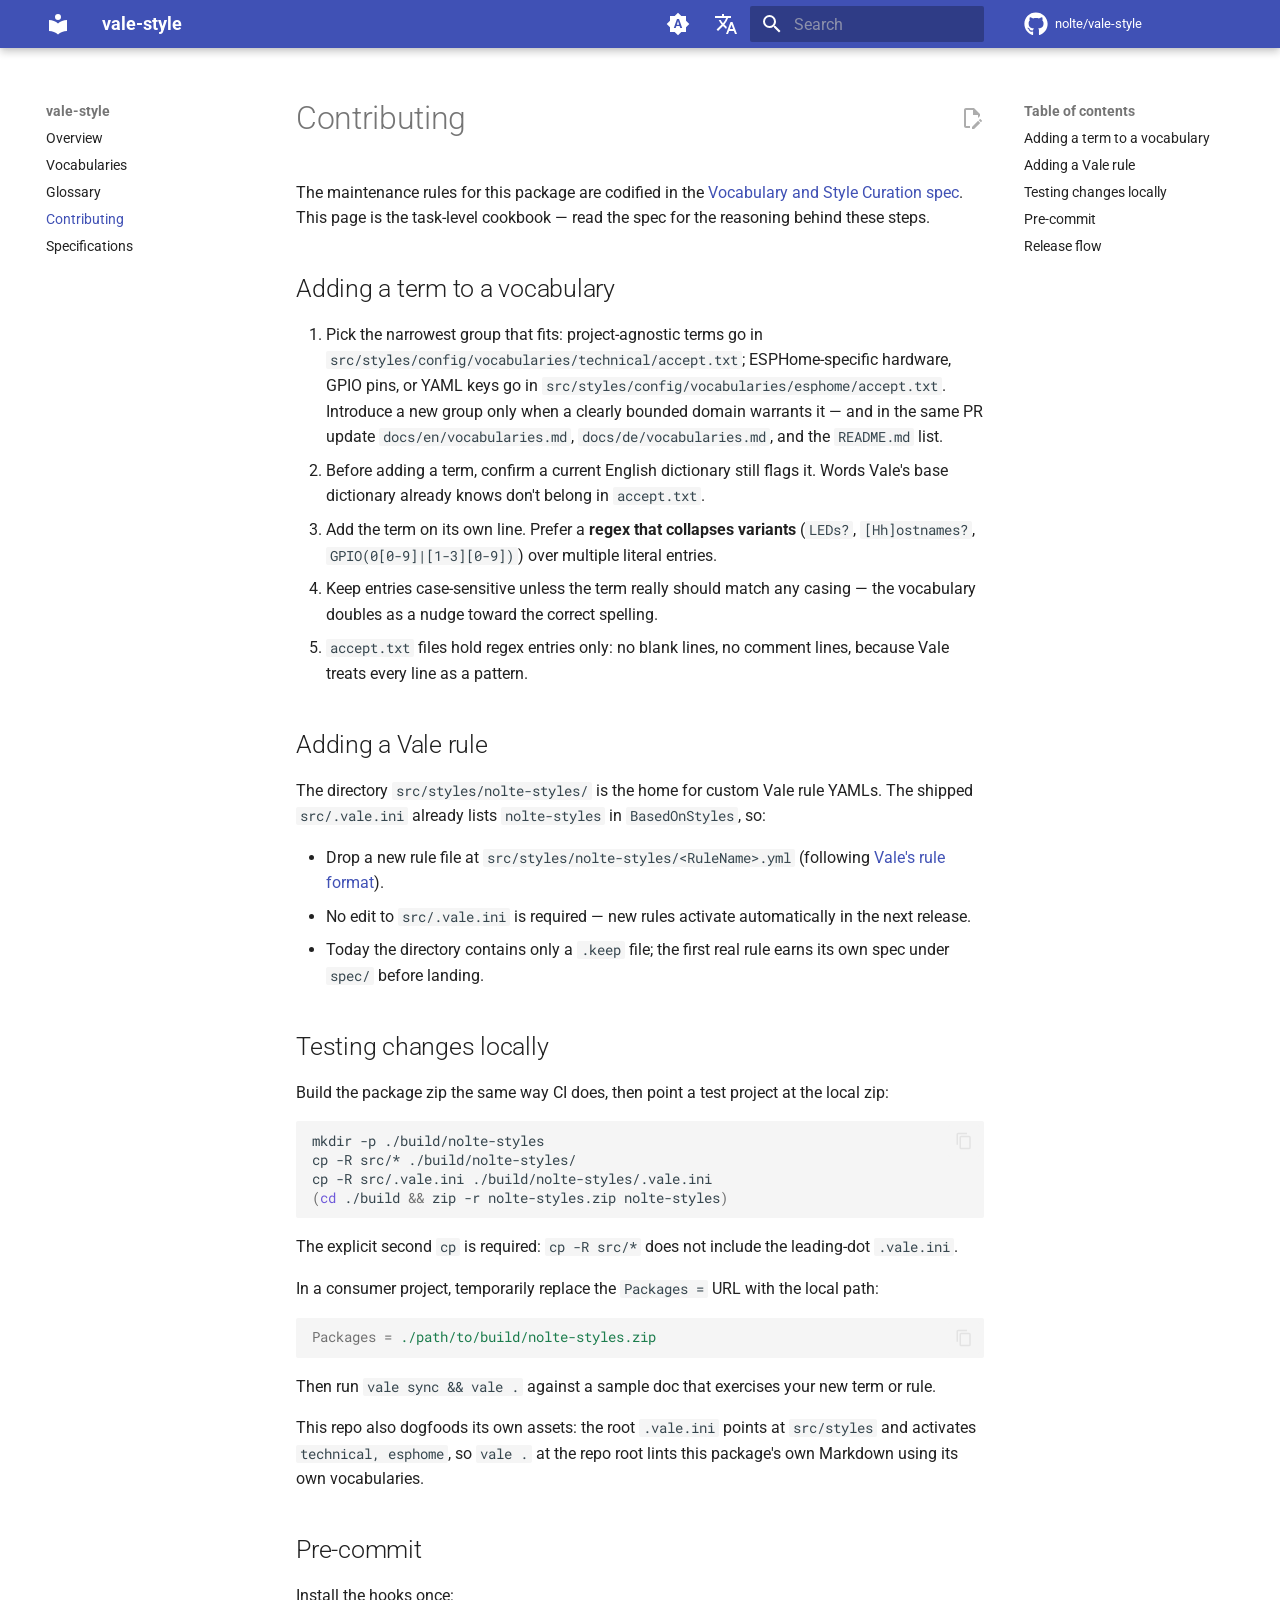
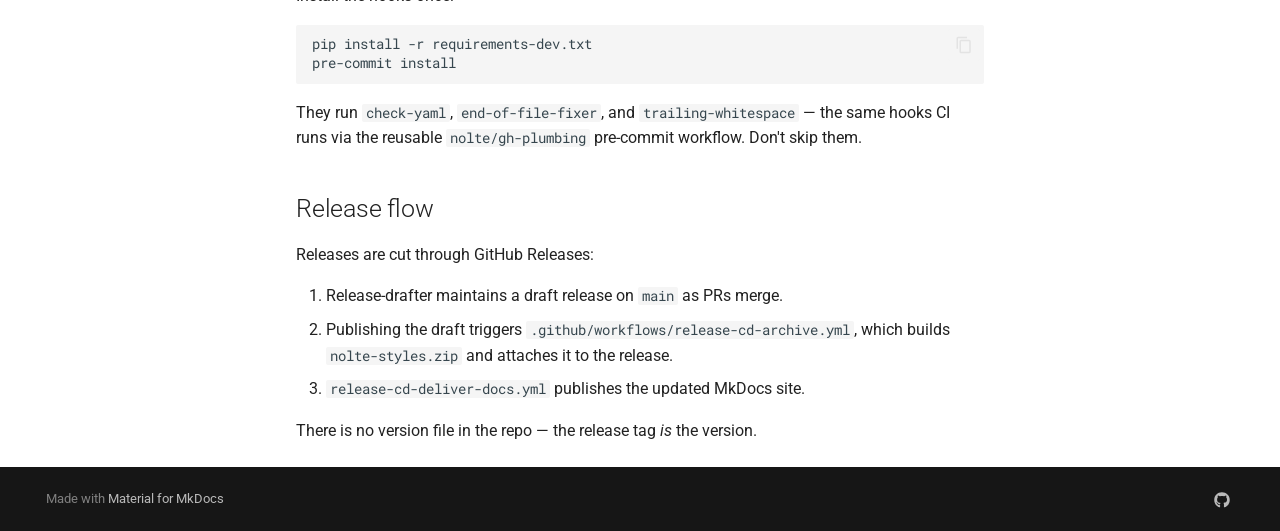
==== contributing/index.html @ 365de688 "Deployed 8d7af3d with MkDocs version: 1.6.1" ====
<!doctype html>
<html lang="en" class="no-js">
  <head>
    
      <meta charset="utf-8">
      <meta name="viewport" content="width=device-width,initial-scale=1">
      
        <meta name="description" content="Shared Vale spelling rules and vocabularies, packaged as a single zip and consumed across nolte projects.">
      
      
        <meta name="author" content="nolte">
      
      
        <link rel="canonical" href="https://nolte.github.io/vale-style/contributing/">
      
      
        <link rel="prev" href="../glossary/">
      
      
        <link rel="next" href="../specifications/">
      
      
        
          <link rel="alternate" href="./" hreflang="en">
        
          <link rel="alternate" href="../de/contributing/" hreflang="de">
        
      
      
      <link rel="icon" href="../assets/images/favicon.png">
      <meta name="generator" content="mkdocs-1.6.1, mkdocs-material-9.7.0">
    
    
      
        <title>Contributing - vale-style</title>
      
    
    
      <link rel="stylesheet" href="../assets/stylesheets/main.618322db.min.css">
      
        
        <link rel="stylesheet" href="../assets/stylesheets/palette.ab4e12ef.min.css">
      
      


    
    
      
    
    
      
        
        
        <link rel="preconnect" href="https://fonts.gstatic.com" crossorigin>
        <link rel="stylesheet" href="https://fonts.googleapis.com/css?family=Roboto:300,300i,400,400i,700,700i%7CRoboto+Mono:400,400i,700,700i&display=fallback">
        <style>:root{--md-text-font:"Roboto";--md-code-font:"Roboto Mono"}</style>
      
    
    
      <link rel="stylesheet" href="../css/overwrite.css">
    
    <script>__md_scope=new URL("..",location),__md_hash=e=>[...e].reduce(((e,_)=>(e<<5)-e+_.charCodeAt(0)),0),__md_get=(e,_=localStorage,t=__md_scope)=>JSON.parse(_.getItem(t.pathname+"."+e)),__md_set=(e,_,t=localStorage,a=__md_scope)=>{try{t.setItem(a.pathname+"."+e,JSON.stringify(_))}catch(e){}}</script>
    
      

    
    
  </head>
  
  
    
    
      
    
    
    
    
    <body dir="ltr" data-md-color-scheme="default" data-md-color-primary="indigo" data-md-color-accent="indigo">
  
    
    <input class="md-toggle" data-md-toggle="drawer" type="checkbox" id="__drawer" autocomplete="off">
    <input class="md-toggle" data-md-toggle="search" type="checkbox" id="__search" autocomplete="off">
    <label class="md-overlay" for="__drawer"></label>
    <div data-md-component="skip">
      
        
        <a href="#contributing" class="md-skip">
          Skip to content
        </a>
      
    </div>
    <div data-md-component="announce">
      
    </div>
    
    
      

  

<header class="md-header md-header--shadow" data-md-component="header">
  <nav class="md-header__inner md-grid" aria-label="Header">
    <a href=".." title="vale-style" class="md-header__button md-logo" aria-label="vale-style" data-md-component="logo">
      
  
  <svg xmlns="http://www.w3.org/2000/svg" viewBox="0 0 24 24"><path d="M12 8a3 3 0 0 0 3-3 3 3 0 0 0-3-3 3 3 0 0 0-3 3 3 3 0 0 0 3 3m0 3.54C9.64 9.35 6.5 8 3 8v11c3.5 0 6.64 1.35 9 3.54 2.36-2.19 5.5-3.54 9-3.54V8c-3.5 0-6.64 1.35-9 3.54"/></svg>

    </a>
    <label class="md-header__button md-icon" for="__drawer">
      
      <svg xmlns="http://www.w3.org/2000/svg" viewBox="0 0 24 24"><path d="M3 6h18v2H3zm0 5h18v2H3zm0 5h18v2H3z"/></svg>
    </label>
    <div class="md-header__title" data-md-component="header-title">
      <div class="md-header__ellipsis">
        <div class="md-header__topic">
          <span class="md-ellipsis">
            vale-style
          </span>
        </div>
        <div class="md-header__topic" data-md-component="header-topic">
          <span class="md-ellipsis">
            
              Contributing
            
          </span>
        </div>
      </div>
    </div>
    
      
        <form class="md-header__option" data-md-component="palette">
  
    
    
    
    <input class="md-option" data-md-color-media="(prefers-color-scheme)" data-md-color-scheme="default" data-md-color-primary="indigo" data-md-color-accent="indigo"  aria-label="Switch to light mode"  type="radio" name="__palette" id="__palette_0">
    
      <label class="md-header__button md-icon" title="Switch to light mode" for="__palette_1" hidden>
        <svg xmlns="http://www.w3.org/2000/svg" viewBox="0 0 24 24"><path d="m14.3 16-.7-2h-3.2l-.7 2H7.8L11 7h2l3.2 9zM20 8.69V4h-4.69L12 .69 8.69 4H4v4.69L.69 12 4 15.31V20h4.69L12 23.31 15.31 20H20v-4.69L23.31 12zm-9.15 3.96h2.3L12 9z"/></svg>
      </label>
    
  
    
    
    
    <input class="md-option" data-md-color-media="(prefers-color-scheme: light)" data-md-color-scheme="default" data-md-color-primary="indigo" data-md-color-accent="indigo"  aria-label="Switch to dark mode"  type="radio" name="__palette" id="__palette_1">
    
      <label class="md-header__button md-icon" title="Switch to dark mode" for="__palette_2" hidden>
        <svg xmlns="http://www.w3.org/2000/svg" viewBox="0 0 24 24"><path d="M12 8a4 4 0 0 0-4 4 4 4 0 0 0 4 4 4 4 0 0 0 4-4 4 4 0 0 0-4-4m0 10a6 6 0 0 1-6-6 6 6 0 0 1 6-6 6 6 0 0 1 6 6 6 6 0 0 1-6 6m8-9.31V4h-4.69L12 .69 8.69 4H4v4.69L.69 12 4 15.31V20h4.69L12 23.31 15.31 20H20v-4.69L23.31 12z"/></svg>
      </label>
    
  
    
    
    
    <input class="md-option" data-md-color-media="(prefers-color-scheme: dark)" data-md-color-scheme="slate" data-md-color-primary="indigo" data-md-color-accent="indigo"  aria-label="Switch to system preference"  type="radio" name="__palette" id="__palette_2">
    
      <label class="md-header__button md-icon" title="Switch to system preference" for="__palette_0" hidden>
        <svg xmlns="http://www.w3.org/2000/svg" viewBox="0 0 24 24"><path d="M12 18c-.89 0-1.74-.2-2.5-.55C11.56 16.5 13 14.42 13 12s-1.44-4.5-3.5-5.45C10.26 6.2 11.11 6 12 6a6 6 0 0 1 6 6 6 6 0 0 1-6 6m8-9.31V4h-4.69L12 .69 8.69 4H4v4.69L.69 12 4 15.31V20h4.69L12 23.31 15.31 20H20v-4.69L23.31 12z"/></svg>
      </label>
    
  
</form>
      
    
    
      <script>var palette=__md_get("__palette");if(palette&&palette.color){if("(prefers-color-scheme)"===palette.color.media){var media=matchMedia("(prefers-color-scheme: light)"),input=document.querySelector(media.matches?"[data-md-color-media='(prefers-color-scheme: light)']":"[data-md-color-media='(prefers-color-scheme: dark)']");palette.color.media=input.getAttribute("data-md-color-media"),palette.color.scheme=input.getAttribute("data-md-color-scheme"),palette.color.primary=input.getAttribute("data-md-color-primary"),palette.color.accent=input.getAttribute("data-md-color-accent")}for(var[key,value]of Object.entries(palette.color))document.body.setAttribute("data-md-color-"+key,value)}</script>
    
    
      <div class="md-header__option">
  <div class="md-select">
    
    <button class="md-header__button md-icon" aria-label="Select language">
      <svg xmlns="http://www.w3.org/2000/svg" viewBox="0 0 24 24"><path d="m12.87 15.07-2.54-2.51.03-.03A17.5 17.5 0 0 0 14.07 6H17V4h-7V2H8v2H1v2h11.17C11.5 7.92 10.44 9.75 9 11.35 8.07 10.32 7.3 9.19 6.69 8h-2c.73 1.63 1.73 3.17 2.98 4.56l-5.09 5.02L4 19l5-5 3.11 3.11zM18.5 10h-2L12 22h2l1.12-3h4.75L21 22h2zm-2.62 7 1.62-4.33L19.12 17z"/></svg>
    </button>
    <div class="md-select__inner">
      <ul class="md-select__list">
        
          <li class="md-select__item">
            <a href="./" hreflang="en" class="md-select__link">
              English
            </a>
          </li>
        
          <li class="md-select__item">
            <a href="../de/contributing/" hreflang="de" class="md-select__link">
              Deutsch
            </a>
          </li>
        
      </ul>
    </div>
  </div>
</div>
    
    
      
      
        <label class="md-header__button md-icon" for="__search">
          
          <svg xmlns="http://www.w3.org/2000/svg" viewBox="0 0 24 24"><path d="M9.5 3A6.5 6.5 0 0 1 16 9.5c0 1.61-.59 3.09-1.56 4.23l.27.27h.79l5 5-1.5 1.5-5-5v-.79l-.27-.27A6.52 6.52 0 0 1 9.5 16 6.5 6.5 0 0 1 3 9.5 6.5 6.5 0 0 1 9.5 3m0 2C7 5 5 7 5 9.5S7 14 9.5 14 14 12 14 9.5 12 5 9.5 5"/></svg>
        </label>
        <div class="md-search" data-md-component="search" role="dialog">
  <label class="md-search__overlay" for="__search"></label>
  <div class="md-search__inner" role="search">
    <form class="md-search__form" name="search">
      <input type="text" class="md-search__input" name="query" aria-label="Search" placeholder="Search" autocapitalize="off" autocorrect="off" autocomplete="off" spellcheck="false" data-md-component="search-query" required>
      <label class="md-search__icon md-icon" for="__search">
        
        <svg xmlns="http://www.w3.org/2000/svg" viewBox="0 0 24 24"><path d="M9.5 3A6.5 6.5 0 0 1 16 9.5c0 1.61-.59 3.09-1.56 4.23l.27.27h.79l5 5-1.5 1.5-5-5v-.79l-.27-.27A6.52 6.52 0 0 1 9.5 16 6.5 6.5 0 0 1 3 9.5 6.5 6.5 0 0 1 9.5 3m0 2C7 5 5 7 5 9.5S7 14 9.5 14 14 12 14 9.5 12 5 9.5 5"/></svg>
        
        <svg xmlns="http://www.w3.org/2000/svg" viewBox="0 0 24 24"><path d="M20 11v2H8l5.5 5.5-1.42 1.42L4.16 12l7.92-7.92L13.5 5.5 8 11z"/></svg>
      </label>
      <nav class="md-search__options" aria-label="Search">
        
        <button type="reset" class="md-search__icon md-icon" title="Clear" aria-label="Clear" tabindex="-1">
          
          <svg xmlns="http://www.w3.org/2000/svg" viewBox="0 0 24 24"><path d="M19 6.41 17.59 5 12 10.59 6.41 5 5 6.41 10.59 12 5 17.59 6.41 19 12 13.41 17.59 19 19 17.59 13.41 12z"/></svg>
        </button>
      </nav>
      
        <div class="md-search__suggest" data-md-component="search-suggest"></div>
      
    </form>
    <div class="md-search__output">
      <div class="md-search__scrollwrap" tabindex="0" data-md-scrollfix>
        <div class="md-search-result" data-md-component="search-result">
          <div class="md-search-result__meta">
            Initializing search
          </div>
          <ol class="md-search-result__list" role="presentation"></ol>
        </div>
      </div>
    </div>
  </div>
</div>
      
    
    
      <div class="md-header__source">
        <a href="https://github.com/nolte/vale-style" title="Go to repository" class="md-source" data-md-component="source">
  <div class="md-source__icon md-icon">
    
    <svg xmlns="http://www.w3.org/2000/svg" viewBox="0 0 512 512"><!--! Font Awesome Free 7.1.0 by @fontawesome - https://fontawesome.com License - https://fontawesome.com/license/free (Icons: CC BY 4.0, Fonts: SIL OFL 1.1, Code: MIT License) Copyright 2025 Fonticons, Inc.--><path d="M173.9 397.4c0 2-2.3 3.6-5.2 3.6-3.3.3-5.6-1.3-5.6-3.6 0-2 2.3-3.6 5.2-3.6 3-.3 5.6 1.3 5.6 3.6m-31.1-4.5c-.7 2 1.3 4.3 4.3 4.9 2.6 1 5.6 0 6.2-2s-1.3-4.3-4.3-5.2c-2.6-.7-5.5.3-6.2 2.3m44.2-1.7c-2.9.7-4.9 2.6-4.6 4.9.3 2 2.9 3.3 5.9 2.6 2.9-.7 4.9-2.6 4.6-4.6-.3-1.9-3-3.2-5.9-2.9M252.8 8C114.1 8 8 113.3 8 252c0 110.9 69.8 205.8 169.5 239.2 12.8 2.3 17.3-5.6 17.3-12.1 0-6.2-.3-40.4-.3-61.4 0 0-70 15-84.7-29.8 0 0-11.4-29.1-27.8-36.6 0 0-22.9-15.7 1.6-15.4 0 0 24.9 2 38.6 25.8 21.9 38.6 58.6 27.5 72.9 20.9 2.3-16 8.8-27.1 16-33.7-55.9-6.2-112.3-14.3-112.3-110.5 0-27.5 7.6-41.3 23.6-58.9-2.6-6.5-11.1-33.3 2.6-67.9 20.9-6.5 69 27 69 27 20-5.6 41.5-8.5 62.8-8.5s42.8 2.9 62.8 8.5c0 0 48.1-33.6 69-27 13.7 34.7 5.2 61.4 2.6 67.9 16 17.7 25.8 31.5 25.8 58.9 0 96.5-58.9 104.2-114.8 110.5 9.2 7.9 17 22.9 17 46.4 0 33.7-.3 75.4-.3 83.6 0 6.5 4.6 14.4 17.3 12.1C436.2 457.8 504 362.9 504 252 504 113.3 391.5 8 252.8 8M105.2 352.9c-1.3 1-1 3.3.7 5.2 1.6 1.6 3.9 2.3 5.2 1 1.3-1 1-3.3-.7-5.2-1.6-1.6-3.9-2.3-5.2-1m-10.8-8.1c-.7 1.3.3 2.9 2.3 3.9 1.6 1 3.6.7 4.3-.7.7-1.3-.3-2.9-2.3-3.9-2-.6-3.6-.3-4.3.7m32.4 35.6c-1.6 1.3-1 4.3 1.3 6.2 2.3 2.3 5.2 2.6 6.5 1 1.3-1.3.7-4.3-1.3-6.2-2.2-2.3-5.2-2.6-6.5-1m-11.4-14.7c-1.6 1-1.6 3.6 0 5.9s4.3 3.3 5.6 2.3c1.6-1.3 1.6-3.9 0-6.2-1.4-2.3-4-3.3-5.6-2"/></svg>
  </div>
  <div class="md-source__repository">
    nolte/vale-style
  </div>
</a>
      </div>
    
  </nav>
  
</header>
    
    <div class="md-container" data-md-component="container">
      
      
        
          
        
      
      <main class="md-main" data-md-component="main">
        <div class="md-main__inner md-grid">
          
            
              
              <div class="md-sidebar md-sidebar--primary" data-md-component="sidebar" data-md-type="navigation" >
                <div class="md-sidebar__scrollwrap">
                  <div class="md-sidebar__inner">
                    



<nav class="md-nav md-nav--primary" aria-label="Navigation" data-md-level="0">
  <label class="md-nav__title" for="__drawer">
    <a href=".." title="vale-style" class="md-nav__button md-logo" aria-label="vale-style" data-md-component="logo">
      
  
  <svg xmlns="http://www.w3.org/2000/svg" viewBox="0 0 24 24"><path d="M12 8a3 3 0 0 0 3-3 3 3 0 0 0-3-3 3 3 0 0 0-3 3 3 3 0 0 0 3 3m0 3.54C9.64 9.35 6.5 8 3 8v11c3.5 0 6.64 1.35 9 3.54 2.36-2.19 5.5-3.54 9-3.54V8c-3.5 0-6.64 1.35-9 3.54"/></svg>

    </a>
    vale-style
  </label>
  
    <div class="md-nav__source">
      <a href="https://github.com/nolte/vale-style" title="Go to repository" class="md-source" data-md-component="source">
  <div class="md-source__icon md-icon">
    
    <svg xmlns="http://www.w3.org/2000/svg" viewBox="0 0 512 512"><!--! Font Awesome Free 7.1.0 by @fontawesome - https://fontawesome.com License - https://fontawesome.com/license/free (Icons: CC BY 4.0, Fonts: SIL OFL 1.1, Code: MIT License) Copyright 2025 Fonticons, Inc.--><path d="M173.9 397.4c0 2-2.3 3.6-5.2 3.6-3.3.3-5.6-1.3-5.6-3.6 0-2 2.3-3.6 5.2-3.6 3-.3 5.6 1.3 5.6 3.6m-31.1-4.5c-.7 2 1.3 4.3 4.3 4.9 2.6 1 5.6 0 6.2-2s-1.3-4.3-4.3-5.2c-2.6-.7-5.5.3-6.2 2.3m44.2-1.7c-2.9.7-4.9 2.6-4.6 4.9.3 2 2.9 3.3 5.9 2.6 2.9-.7 4.9-2.6 4.6-4.6-.3-1.9-3-3.2-5.9-2.9M252.8 8C114.1 8 8 113.3 8 252c0 110.9 69.8 205.8 169.5 239.2 12.8 2.3 17.3-5.6 17.3-12.1 0-6.2-.3-40.4-.3-61.4 0 0-70 15-84.7-29.8 0 0-11.4-29.1-27.8-36.6 0 0-22.9-15.7 1.6-15.4 0 0 24.9 2 38.6 25.8 21.9 38.6 58.6 27.5 72.9 20.9 2.3-16 8.8-27.1 16-33.7-55.9-6.2-112.3-14.3-112.3-110.5 0-27.5 7.6-41.3 23.6-58.9-2.6-6.5-11.1-33.3 2.6-67.9 20.9-6.5 69 27 69 27 20-5.6 41.5-8.5 62.8-8.5s42.8 2.9 62.8 8.5c0 0 48.1-33.6 69-27 13.7 34.7 5.2 61.4 2.6 67.9 16 17.7 25.8 31.5 25.8 58.9 0 96.5-58.9 104.2-114.8 110.5 9.2 7.9 17 22.9 17 46.4 0 33.7-.3 75.4-.3 83.6 0 6.5 4.6 14.4 17.3 12.1C436.2 457.8 504 362.9 504 252 504 113.3 391.5 8 252.8 8M105.2 352.9c-1.3 1-1 3.3.7 5.2 1.6 1.6 3.9 2.3 5.2 1 1.3-1 1-3.3-.7-5.2-1.6-1.6-3.9-2.3-5.2-1m-10.8-8.1c-.7 1.3.3 2.9 2.3 3.9 1.6 1 3.6.7 4.3-.7.7-1.3-.3-2.9-2.3-3.9-2-.6-3.6-.3-4.3.7m32.4 35.6c-1.6 1.3-1 4.3 1.3 6.2 2.3 2.3 5.2 2.6 6.5 1 1.3-1.3.7-4.3-1.3-6.2-2.2-2.3-5.2-2.6-6.5-1m-11.4-14.7c-1.6 1-1.6 3.6 0 5.9s4.3 3.3 5.6 2.3c1.6-1.3 1.6-3.9 0-6.2-1.4-2.3-4-3.3-5.6-2"/></svg>
  </div>
  <div class="md-source__repository">
    nolte/vale-style
  </div>
</a>
    </div>
  
  <ul class="md-nav__list" data-md-scrollfix>
    
      
      
  
  
  
  
    <li class="md-nav__item">
      <a href=".." class="md-nav__link">
        
  
  
  <span class="md-ellipsis">
    
  
    Overview
  

    
  </span>
  
  

      </a>
    </li>
  

    
      
      
  
  
  
  
    <li class="md-nav__item">
      <a href="../vocabularies/" class="md-nav__link">
        
  
  
  <span class="md-ellipsis">
    
  
    Vocabularies
  

    
  </span>
  
  

      </a>
    </li>
  

    
      
      
  
  
  
  
    <li class="md-nav__item">
      <a href="../glossary/" class="md-nav__link">
        
  
  
  <span class="md-ellipsis">
    
  
    Glossary
  

    
  </span>
  
  

      </a>
    </li>
  

    
      
      
  
  
    
  
  
  
    <li class="md-nav__item md-nav__item--active">
      
      <input class="md-nav__toggle md-toggle" type="checkbox" id="__toc">
      
      
        
      
      
        <label class="md-nav__link md-nav__link--active" for="__toc">
          
  
  
  <span class="md-ellipsis">
    
  
    Contributing
  

    
  </span>
  
  

          <span class="md-nav__icon md-icon"></span>
        </label>
      
      <a href="./" class="md-nav__link md-nav__link--active">
        
  
  
  <span class="md-ellipsis">
    
  
    Contributing
  

    
  </span>
  
  

      </a>
      
        

<nav class="md-nav md-nav--secondary" aria-label="Table of contents">
  
  
  
    
  
  
    <label class="md-nav__title" for="__toc">
      <span class="md-nav__icon md-icon"></span>
      Table of contents
    </label>
    <ul class="md-nav__list" data-md-component="toc" data-md-scrollfix>
      
        <li class="md-nav__item">
  <a href="#adding-a-term-to-a-vocabulary" class="md-nav__link">
    <span class="md-ellipsis">
      
        Adding a term to a vocabulary
      
    </span>
  </a>
  
</li>
      
        <li class="md-nav__item">
  <a href="#adding-a-vale-rule" class="md-nav__link">
    <span class="md-ellipsis">
      
        Adding a Vale rule
      
    </span>
  </a>
  
</li>
      
        <li class="md-nav__item">
  <a href="#testing-changes-locally" class="md-nav__link">
    <span class="md-ellipsis">
      
        Testing changes locally
      
    </span>
  </a>
  
</li>
      
        <li class="md-nav__item">
  <a href="#pre-commit" class="md-nav__link">
    <span class="md-ellipsis">
      
        Pre-commit
      
    </span>
  </a>
  
</li>
      
        <li class="md-nav__item">
  <a href="#release-flow" class="md-nav__link">
    <span class="md-ellipsis">
      
        Release flow
      
    </span>
  </a>
  
</li>
      
    </ul>
  
</nav>
      
    </li>
  

    
      
      
  
  
  
  
    <li class="md-nav__item">
      <a href="../specifications/" class="md-nav__link">
        
  
  
  <span class="md-ellipsis">
    
  
    Specifications
  

    
  </span>
  
  

      </a>
    </li>
  

    
  </ul>
</nav>
                  </div>
                </div>
              </div>
            
            
              
              <div class="md-sidebar md-sidebar--secondary" data-md-component="sidebar" data-md-type="toc" >
                <div class="md-sidebar__scrollwrap">
                  <div class="md-sidebar__inner">
                    

<nav class="md-nav md-nav--secondary" aria-label="Table of contents">
  
  
  
    
  
  
    <label class="md-nav__title" for="__toc">
      <span class="md-nav__icon md-icon"></span>
      Table of contents
    </label>
    <ul class="md-nav__list" data-md-component="toc" data-md-scrollfix>
      
        <li class="md-nav__item">
  <a href="#adding-a-term-to-a-vocabulary" class="md-nav__link">
    <span class="md-ellipsis">
      
        Adding a term to a vocabulary
      
    </span>
  </a>
  
</li>
      
        <li class="md-nav__item">
  <a href="#adding-a-vale-rule" class="md-nav__link">
    <span class="md-ellipsis">
      
        Adding a Vale rule
      
    </span>
  </a>
  
</li>
      
        <li class="md-nav__item">
  <a href="#testing-changes-locally" class="md-nav__link">
    <span class="md-ellipsis">
      
        Testing changes locally
      
    </span>
  </a>
  
</li>
      
        <li class="md-nav__item">
  <a href="#pre-commit" class="md-nav__link">
    <span class="md-ellipsis">
      
        Pre-commit
      
    </span>
  </a>
  
</li>
      
        <li class="md-nav__item">
  <a href="#release-flow" class="md-nav__link">
    <span class="md-ellipsis">
      
        Release flow
      
    </span>
  </a>
  
</li>
      
    </ul>
  
</nav>
                  </div>
                </div>
              </div>
            
          
          
            <div class="md-content" data-md-component="content">
              
              <article class="md-content__inner md-typeset">
                
                  


  
    <a href="https://github.com/nolte/vale-style/edit/develop/docs/en/contributing.md" title="Edit this page" class="md-content__button md-icon" rel="edit">
      
      <svg xmlns="http://www.w3.org/2000/svg" viewBox="0 0 24 24"><path d="M10 20H6V4h7v5h5v3.1l2-2V8l-6-6H6c-1.1 0-2 .9-2 2v16c0 1.1.9 2 2 2h4zm10.2-7c.1 0 .3.1.4.2l1.3 1.3c.2.2.2.6 0 .8l-1 1-2.1-2.1 1-1c.1-.1.2-.2.4-.2m0 3.9L14.1 23H12v-2.1l6.1-6.1z"/></svg>
    </a>
  
  


<h1 id="contributing">Contributing<a class="headerlink" href="#contributing" title="Permanent link">&para;</a></h1>
<p>The maintenance rules for this package are codified in the <a href="https://github.com/nolte/vale-style/blob/main/spec/vocabulary-and-style-curation/en.md">Vocabulary and Style Curation spec</a>. This page is the task-level cookbook — read the spec for the reasoning behind these steps.</p>
<h2 id="adding-a-term-to-a-vocabulary">Adding a term to a vocabulary<a class="headerlink" href="#adding-a-term-to-a-vocabulary" title="Permanent link">&para;</a></h2>
<ol>
<li>Pick the narrowest group that fits: project-agnostic terms go in <code>src/styles/config/vocabularies/technical/accept.txt</code>; ESPHome-specific hardware, GPIO pins, or YAML keys go in <code>src/styles/config/vocabularies/esphome/accept.txt</code>. Introduce a new group only when a clearly bounded domain warrants it — and in the same PR update <code>docs/en/vocabularies.md</code>, <code>docs/de/vocabularies.md</code>, and the <code>README.md</code> list.</li>
<li>Before adding a term, confirm a current English dictionary still flags it. Words Vale's base dictionary already knows don't belong in <code>accept.txt</code>.</li>
<li>Add the term on its own line. Prefer a <strong>regex that collapses variants</strong> (<code>LEDs?</code>, <code>[Hh]ostnames?</code>, <code>GPIO(0[0-9]|[1-3][0-9])</code>) over multiple literal entries.</li>
<li>Keep entries case-sensitive unless the term really should match any casing — the vocabulary doubles as a nudge toward the correct spelling.</li>
<li><code>accept.txt</code> files hold regex entries only: no blank lines, no comment lines, because Vale treats every line as a pattern.</li>
</ol>
<h2 id="adding-a-vale-rule">Adding a Vale rule<a class="headerlink" href="#adding-a-vale-rule" title="Permanent link">&para;</a></h2>
<p>The directory <code>src/styles/nolte-styles/</code> is the home for custom Vale rule YAMLs. The shipped <code>src/.vale.ini</code> already lists <code>nolte-styles</code> in <code>BasedOnStyles</code>, so:</p>
<ul>
<li>Drop a new rule file at <code>src/styles/nolte-styles/&lt;RuleName&gt;.yml</code> (following <a href="https://vale.sh/docs/topics/styles/">Vale's rule format</a>).</li>
<li>No edit to <code>src/.vale.ini</code> is required — new rules activate automatically in the next release.</li>
<li>Today the directory contains only a <code>.keep</code> file; the first real rule earns its own spec under <code>spec/</code> before landing.</li>
</ul>
<h2 id="testing-changes-locally">Testing changes locally<a class="headerlink" href="#testing-changes-locally" title="Permanent link">&para;</a></h2>
<p>Build the package zip the same way CI does, then point a test project at the local zip:</p>
<div class="highlight"><pre><span></span><code><a id="__codelineno-0-1" name="__codelineno-0-1" href="#__codelineno-0-1"></a>mkdir<span class="w"> </span>-p<span class="w"> </span>./build/nolte-styles
<a id="__codelineno-0-2" name="__codelineno-0-2" href="#__codelineno-0-2"></a>cp<span class="w"> </span>-R<span class="w"> </span>src/*<span class="w"> </span>./build/nolte-styles/
<a id="__codelineno-0-3" name="__codelineno-0-3" href="#__codelineno-0-3"></a>cp<span class="w"> </span>-R<span class="w"> </span>src/.vale.ini<span class="w"> </span>./build/nolte-styles/.vale.ini
<a id="__codelineno-0-4" name="__codelineno-0-4" href="#__codelineno-0-4"></a><span class="o">(</span><span class="nb">cd</span><span class="w"> </span>./build<span class="w"> </span><span class="o">&amp;&amp;</span><span class="w"> </span>zip<span class="w"> </span>-r<span class="w"> </span>nolte-styles.zip<span class="w"> </span>nolte-styles<span class="o">)</span>
</code></pre></div>
<p>The explicit second <code>cp</code> is required: <code>cp -R src/*</code> does not include the leading-dot <code>.vale.ini</code>.</p>
<p>In a consumer project, temporarily replace the <code>Packages =</code> URL with the local path:</p>
<div class="highlight"><pre><span></span><code><a id="__codelineno-1-1" name="__codelineno-1-1" href="#__codelineno-1-1"></a><span class="na">Packages</span><span class="w"> </span><span class="o">=</span><span class="w"> </span><span class="s">./path/to/build/nolte-styles.zip</span>
</code></pre></div>
<p>Then run <code>vale sync &amp;&amp; vale .</code> against a sample doc that exercises your new term or rule.</p>
<p>This repo also dogfoods its own assets: the root <code>.vale.ini</code> points at <code>src/styles</code> and activates <code>technical, esphome</code>, so <code>vale .</code> at the repo root lints this package's own Markdown using its own vocabularies.</p>
<h2 id="pre-commit">Pre-commit<a class="headerlink" href="#pre-commit" title="Permanent link">&para;</a></h2>
<p>Install the hooks once:</p>
<div class="highlight"><pre><span></span><code><a id="__codelineno-2-1" name="__codelineno-2-1" href="#__codelineno-2-1"></a>pip<span class="w"> </span>install<span class="w"> </span>-r<span class="w"> </span>requirements-dev.txt
<a id="__codelineno-2-2" name="__codelineno-2-2" href="#__codelineno-2-2"></a>pre-commit<span class="w"> </span>install
</code></pre></div>
<p>They run <code>check-yaml</code>, <code>end-of-file-fixer</code>, and <code>trailing-whitespace</code> — the same hooks CI runs via the reusable <code>nolte/gh-plumbing</code> pre-commit workflow. Don't skip them.</p>
<h2 id="release-flow">Release flow<a class="headerlink" href="#release-flow" title="Permanent link">&para;</a></h2>
<p>Releases are cut through GitHub Releases:</p>
<ol>
<li>Release-drafter maintains a draft release on <code>main</code> as PRs merge.</li>
<li>Publishing the draft triggers <code>.github/workflows/release-cd-archive.yml</code>, which builds <code>nolte-styles.zip</code> and attaches it to the release.</li>
<li><code>release-cd-deliver-docs.yml</code> publishes the updated MkDocs site.</li>
</ol>
<p>There is no version file in the repo — the release tag <em>is</em> the version.</p>












                
              </article>
            </div>
          
          
<script>var target=document.getElementById(location.hash.slice(1));target&&target.name&&(target.checked=target.name.startsWith("__tabbed_"))</script>
        </div>
        
          <button type="button" class="md-top md-icon" data-md-component="top" hidden>
  
  <svg xmlns="http://www.w3.org/2000/svg" viewBox="0 0 24 24"><path d="M13 20h-2V8l-5.5 5.5-1.42-1.42L12 4.16l7.92 7.92-1.42 1.42L13 8z"/></svg>
  Back to top
</button>
        
      </main>
      
        <footer class="md-footer">
  
  <div class="md-footer-meta md-typeset">
    <div class="md-footer-meta__inner md-grid">
      <div class="md-copyright">
  
  
    Made with
    <a href="https://squidfunk.github.io/mkdocs-material/" target="_blank" rel="noopener">
      Material for MkDocs
    </a>
  
</div>
      
        
<div class="md-social">
  
    
    
    
    
    <a href="https://github.com/nolte/vale-style" target="_blank" rel="noopener" title="vale-style on GitHub" class="md-social__link">
      <svg xmlns="http://www.w3.org/2000/svg" viewBox="0 0 512 512"><!--! Font Awesome Free 7.1.0 by @fontawesome - https://fontawesome.com License - https://fontawesome.com/license/free (Icons: CC BY 4.0, Fonts: SIL OFL 1.1, Code: MIT License) Copyright 2025 Fonticons, Inc.--><path d="M173.9 397.4c0 2-2.3 3.6-5.2 3.6-3.3.3-5.6-1.3-5.6-3.6 0-2 2.3-3.6 5.2-3.6 3-.3 5.6 1.3 5.6 3.6m-31.1-4.5c-.7 2 1.3 4.3 4.3 4.9 2.6 1 5.6 0 6.2-2s-1.3-4.3-4.3-5.2c-2.6-.7-5.5.3-6.2 2.3m44.2-1.7c-2.9.7-4.9 2.6-4.6 4.9.3 2 2.9 3.3 5.9 2.6 2.9-.7 4.9-2.6 4.6-4.6-.3-1.9-3-3.2-5.9-2.9M252.8 8C114.1 8 8 113.3 8 252c0 110.9 69.8 205.8 169.5 239.2 12.8 2.3 17.3-5.6 17.3-12.1 0-6.2-.3-40.4-.3-61.4 0 0-70 15-84.7-29.8 0 0-11.4-29.1-27.8-36.6 0 0-22.9-15.7 1.6-15.4 0 0 24.9 2 38.6 25.8 21.9 38.6 58.6 27.5 72.9 20.9 2.3-16 8.8-27.1 16-33.7-55.9-6.2-112.3-14.3-112.3-110.5 0-27.5 7.6-41.3 23.6-58.9-2.6-6.5-11.1-33.3 2.6-67.9 20.9-6.5 69 27 69 27 20-5.6 41.5-8.5 62.8-8.5s42.8 2.9 62.8 8.5c0 0 48.1-33.6 69-27 13.7 34.7 5.2 61.4 2.6 67.9 16 17.7 25.8 31.5 25.8 58.9 0 96.5-58.9 104.2-114.8 110.5 9.2 7.9 17 22.9 17 46.4 0 33.7-.3 75.4-.3 83.6 0 6.5 4.6 14.4 17.3 12.1C436.2 457.8 504 362.9 504 252 504 113.3 391.5 8 252.8 8M105.2 352.9c-1.3 1-1 3.3.7 5.2 1.6 1.6 3.9 2.3 5.2 1 1.3-1 1-3.3-.7-5.2-1.6-1.6-3.9-2.3-5.2-1m-10.8-8.1c-.7 1.3.3 2.9 2.3 3.9 1.6 1 3.6.7 4.3-.7.7-1.3-.3-2.9-2.3-3.9-2-.6-3.6-.3-4.3.7m32.4 35.6c-1.6 1.3-1 4.3 1.3 6.2 2.3 2.3 5.2 2.6 6.5 1 1.3-1.3.7-4.3-1.3-6.2-2.2-2.3-5.2-2.6-6.5-1m-11.4-14.7c-1.6 1-1.6 3.6 0 5.9s4.3 3.3 5.6 2.3c1.6-1.3 1.6-3.9 0-6.2-1.4-2.3-4-3.3-5.6-2"/></svg>
    </a>
  
</div>
      
    </div>
  </div>
</footer>
      
    </div>
    <div class="md-dialog" data-md-component="dialog">
      <div class="md-dialog__inner md-typeset"></div>
    </div>
    
    
    
      
      
      <script id="__config" type="application/json">{"annotate": null, "base": "..", "features": ["navigation.tracking", "navigation.top", "navigation.sections", "toc.follow", "search.suggest", "search.highlight", "content.code.copy", "content.code.annotate", "content.action.edit"], "search": "../assets/javascripts/workers/search.7a47a382.min.js", "tags": null, "translations": {"clipboard.copied": "Copied to clipboard", "clipboard.copy": "Copy to clipboard", "search.result.more.one": "1 more on this page", "search.result.more.other": "# more on this page", "search.result.none": "No matching documents", "search.result.one": "1 matching document", "search.result.other": "# matching documents", "search.result.placeholder": "Type to start searching", "search.result.term.missing": "Missing", "select.version": "Select version"}, "version": null}</script>
    
    
      <script src="../assets/javascripts/bundle.e71a0d61.min.js"></script>
      
    
  </body>
</html>
---- assets/stylesheets/main.618322db.min.css ----
@charset "UTF-8";html{-webkit-text-size-adjust:none;-moz-text-size-adjust:none;text-size-adjust:none;box-sizing:border-box}*,:after,:before{box-sizing:inherit}@media (prefers-reduced-motion){*,:after,:before{transition:none!important}}body{margin:0}a,button,input,label{-webkit-tap-highlight-color:transparent}a{color:inherit;text-decoration:none}hr{border:0;box-sizing:initial;display:block;height:.05rem;overflow:visible;padding:0}small{font-size:80%}sub,sup{line-height:1em}img{border-style:none}table{border-collapse:initial;border-spacing:0}td,th{font-weight:400;vertical-align:top}button{background:#0000;border:0;font-family:inherit;font-size:inherit;margin:0;padding:0}input{border:0;outline:none}:root{--md-primary-fg-color:#4051b5;--md-primary-fg-color--light:#5d6cc0;--md-primary-fg-color--dark:#303fa1;--md-primary-bg-color:#fff;--md-primary-bg-color--light:#ffffffb3;--md-accent-fg-color:#526cfe;--md-accent-fg-color--transparent:#526cfe1a;--md-accent-bg-color:#fff;--md-accent-bg-color--light:#ffffffb3}[data-md-color-scheme=default]{color-scheme:light}[data-md-color-scheme=default] img[src$="#gh-dark-mode-only"],[data-md-color-scheme=default] img[src$="#only-dark"]{display:none}:root,[data-md-color-scheme=default]{--md-hue:225deg;--md-default-fg-color:#000000de;--md-default-fg-color--light:#0000008a;--md-default-fg-color--lighter:#00000052;--md-default-fg-color--lightest:#00000012;--md-default-bg-color:#fff;--md-default-bg-color--light:#ffffffb3;--md-default-bg-color--lighter:#ffffff4d;--md-default-bg-color--lightest:#ffffff1f;--md-code-fg-color:#36464e;--md-code-bg-color:#f5f5f5;--md-code-bg-color--light:#f5f5f5b3;--md-code-bg-color--lighter:#f5f5f54d;--md-code-hl-color:#4287ff;--md-code-hl-color--light:#4287ff1a;--md-code-hl-number-color:#d52a2a;--md-code-hl-special-color:#db1457;--md-code-hl-function-color:#a846b9;--md-code-hl-constant-color:#6e59d9;--md-code-hl-keyword-color:#3f6ec6;--md-code-hl-string-color:#1c7d4d;--md-code-hl-name-color:var(--md-code-fg-color);--md-code-hl-operator-color:var(--md-default-fg-color--light);--md-code-hl-punctuation-color:var(--md-default-fg-color--light);--md-code-hl-comment-color:var(--md-default-fg-color--light);--md-code-hl-generic-color:var(--md-default-fg-color--light);--md-code-hl-variable-color:var(--md-default-fg-color--light);--md-typeset-color:var(--md-default-fg-color);--md-typeset-a-color:var(--md-primary-fg-color);--md-typeset-del-color:#f5503d26;--md-typeset-ins-color:#0bd57026;--md-typeset-kbd-color:#fafafa;--md-typeset-kbd-accent-color:#fff;--md-typeset-kbd-border-color:#b8b8b8;--md-typeset-mark-color:#ffff0080;--md-typeset-table-color:#0000001f;--md-typeset-table-color--light:rgba(0,0,0,.035);--md-admonition-fg-color:var(--md-default-fg-color);--md-admonition-bg-color:var(--md-default-bg-color);--md-warning-fg-color:#000000de;--md-warning-bg-color:#ff9;--md-footer-fg-color:#fff;--md-footer-fg-color--light:#ffffffb3;--md-footer-fg-color--lighter:#ffffff73;--md-footer-bg-color:#000000de;--md-footer-bg-color--dark:#00000052;--md-shadow-z1:0 0.2rem 0.5rem #0000000d,0 0 0.05rem #0000001a;--md-shadow-z2:0 0.2rem 0.5rem #0000001a,0 0 0.05rem #00000040;--md-shadow-z3:0 0.2rem 0.5rem #0003,0 0 0.05rem #00000059}.md-icon svg{fill:currentcolor;display:block;height:1.2rem;width:1.2rem}body{-webkit-font-smoothing:antialiased;-moz-osx-font-smoothing:grayscale;--md-text-font-family:var(--md-text-font,_),-apple-system,BlinkMacSystemFont,Helvetica,Arial,sans-serif;--md-code-font-family:var(--md-code-font,_),SFMono-Regular,Consolas,Menlo,monospace}aside,body,input{font-feature-settings:"kern","liga";color:var(--md-typeset-color);font-family:var(--md-text-font-family)}code,kbd,pre{font-feature-settings:"kern";font-family:var(--md-code-font-family)}:root{--md-typeset-table-sort-icon:url('data:image/svg+xml;charset=utf-8,<svg xmlns="http://www.w3.org/2000/svg" viewBox="0 0 24 24"><path d="m18 21-4-4h3V7h-3l4-4 4 4h-3v10h3M2 19v-2h10v2M2 13v-2h7v2M2 7V5h4v2z"/></svg>');--md-typeset-table-sort-icon--asc:url('data:image/svg+xml;charset=utf-8,<svg xmlns="http://www.w3.org/2000/svg" viewBox="0 0 24 24"><path d="M19 17h3l-4 4-4-4h3V3h2M2 17h10v2H2M6 5v2H2V5m0 6h7v2H2z"/></svg>');--md-typeset-table-sort-icon--desc:url('data:image/svg+xml;charset=utf-8,<svg xmlns="http://www.w3.org/2000/svg" viewBox="0 0 24 24"><path d="M19 7h3l-4-4-4 4h3v14h2M2 17h10v2H2M6 5v2H2V5m0 6h7v2H2z"/></svg>')}.md-typeset{-webkit-print-color-adjust:exact;color-adjust:exact;font-size:.8rem;line-height:1.6;overflow-wrap:break-word}@media print{.md-typeset{font-size:.68rem}}.md-typeset blockquote,.md-typeset dl,.md-typeset figure,.md-typeset ol,.md-typeset pre,.md-typeset ul{margin-bottom:1em;margin-top:1em}.md-typeset h1{color:var(--md-default-fg-color--light);font-size:2em;line-height:1.3;margin:0 0 1.25em}.md-typeset h1,.md-typeset h2{font-weight:300;letter-spacing:-.01em}.md-typeset h2{font-size:1.5625em;line-height:1.4;margin:1.6em 0 .64em}.md-typeset h3{font-size:1.25em;font-weight:400;letter-spacing:-.01em;line-height:1.5;margin:1.6em 0 .8em}.md-typeset h2+h3{margin-top:.8em}.md-typeset h4{font-weight:700;letter-spacing:-.01em;margin:1em 0}.md-typeset h5,.md-typeset h6{color:var(--md-default-fg-color--light);font-size:.8em;font-weight:700;letter-spacing:-.01em;margin:1.25em 0}.md-typeset h5{text-transform:uppercase}.md-typeset h5 code{text-transform:none}.md-typeset hr{border-bottom:.05rem solid var(--md-default-fg-color--lightest);display:flow-root;margin:1.5em 0}.md-typeset a{color:var(--md-typeset-a-color);word-break:break-word}.md-typeset a,.md-typeset a:before{transition:color 125ms}.md-typeset a:focus,.md-typeset a:hover{color:var(--md-accent-fg-color)}.md-typeset a:focus code,.md-typeset a:hover code{background-color:var(--md-accent-fg-color--transparent);color:var(--md-accent-fg-color)}.md-typeset a code{color:var(--md-typeset-a-color)}.md-typeset a.focus-visible{outline-color:var(--md-accent-fg-color);outline-offset:.2rem}.md-typeset code,.md-typeset kbd,.md-typeset pre{color:var(--md-code-fg-color);direction:ltr;font-variant-ligatures:none;transition:background-color 125ms}@media print{.md-typeset code,.md-typeset kbd,.md-typeset pre{white-space:pre-wrap}}.md-typeset code{background-color:var(--md-code-bg-color);border-radius:.1rem;-webkit-box-decoration-break:clone;box-decoration-break:clone;font-size:.85em;padding:0 .2941176471em;transition:color 125ms,background-color 125ms;word-break:break-word}.md-typeset code:not(.focus-visible){-webkit-tap-highlight-color:transparent;outline:none}.md-typeset pre{display:flow-root;line-height:1.4;position:relative}.md-typeset pre>code{-webkit-box-decoration-break:slice;box-decoration-break:slice;box-shadow:none;display:block;margin:0;outline-color:var(--md-accent-fg-color);overflow:auto;padding:.7720588235em 1.1764705882em;scrollbar-color:var(--md-default-fg-color--lighter) #0000;scrollbar-width:thin;touch-action:auto;word-break:normal}.md-typeset pre>code:hover{scrollbar-color:var(--md-accent-fg-color) #0000}.md-typeset pre>code::-webkit-scrollbar{height:.2rem;width:.2rem}.md-typeset pre>code::-webkit-scrollbar-thumb{background-color:var(--md-default-fg-color--lighter)}.md-typeset pre>code::-webkit-scrollbar-thumb:hover{background-color:var(--md-accent-fg-color)}.md-typeset kbd{background-color:var(--md-typeset-kbd-color);border-radius:.1rem;box-shadow:0 .1rem 0 .05rem var(--md-typeset-kbd-border-color),0 .1rem 0 var(--md-typeset-kbd-border-color),0 -.1rem .2rem var(--md-typeset-kbd-accent-color) inset;color:var(--md-default-fg-color);display:inline-block;font-size:.75em;padding:0 .6666666667em;vertical-align:text-top;word-break:break-word}.md-typeset mark{background-color:var(--md-typeset-mark-color);-webkit-box-decoration-break:clone;box-decoration-break:clone;color:inherit;word-break:break-word}.md-typeset abbr{cursor:help;text-decoration:none}.md-typeset [data-preview],.md-typeset abbr{border-bottom:.05rem dotted var(--md-default-fg-color--light)}.md-typeset small{opacity:.75}[dir=ltr] .md-typeset sub,[dir=ltr] .md-typeset sup{margin-left:.078125em}[dir=rtl] .md-typeset sub,[dir=rtl] .md-typeset sup{margin-right:.078125em}[dir=ltr] .md-typeset blockquote{padding-left:.6rem}[dir=rtl] .md-typeset blockquote{padding-right:.6rem}[dir=ltr] .md-typeset blockquote{border-left:.2rem solid var(--md-default-fg-color--lighter)}[dir=rtl] .md-typeset blockquote{border-right:.2rem solid var(--md-default-fg-color--lighter)}.md-typeset blockquote{color:var(--md-default-fg-color--light);margin-left:0;margin-right:0}.md-typeset ul{list-style-type:disc}.md-typeset ul[type]{list-style-type:revert-layer}[dir=ltr] .md-typeset ol,[dir=ltr] .md-typeset ul{margin-left:.625em}[dir=rtl] .md-typeset ol,[dir=rtl] .md-typeset ul{margin-right:.625em}.md-typeset ol,.md-typeset ul{padding:0}.md-typeset ol:not([hidden]),.md-typeset ul:not([hidden]){display:flow-root}.md-typeset ol ol,.md-typeset ul ol{list-style-type:lower-alpha}.md-typeset ol ol ol,.md-typeset ul ol ol{list-style-type:lower-roman}.md-typeset ol ol ol ol,.md-typeset ul ol ol ol{list-style-type:upper-alpha}.md-typeset ol ol ol ol ol,.md-typeset ul ol ol ol ol{list-style-type:upper-roman}.md-typeset ol[type],.md-typeset ul[type]{list-style-type:revert-layer}[dir=ltr] .md-typeset ol li,[dir=ltr] .md-typeset ul li{margin-left:1.25em}[dir=rtl] .md-typeset ol li,[dir=rtl] .md-typeset ul li{margin-right:1.25em}.md-typeset ol li,.md-typeset ul li{margin-bottom:.5em}.md-typeset ol li blockquote,.md-typeset ol li p,.md-typeset ul li blockquote,.md-typeset ul li p{margin:.5em 0}.md-typeset ol li:last-child,.md-typeset ul li:last-child{margin-bottom:0}[dir=ltr] .md-typeset ol li ol,[dir=ltr] .md-typeset ol li ul,[dir=ltr] .md-typeset ul li ol,[dir=ltr] .md-typeset ul li ul{margin-left:.625em}[dir=rtl] .md-typeset ol li ol,[dir=rtl] .md-typeset ol li ul,[dir=rtl] .md-typeset ul li ol,[dir=rtl] .md-typeset ul li ul{margin-right:.625em}.md-typeset ol li ol,.md-typeset ol li ul,.md-typeset ul li ol,.md-typeset ul li ul{margin-bottom:.5em;margin-top:.5em}[dir=ltr] .md-typeset dd{margin-left:1.875em}[dir=rtl] .md-typeset dd{margin-right:1.875em}.md-typeset dd{margin-bottom:1.5em;margin-top:1em}.md-typeset img,.md-typeset svg,.md-typeset video{height:auto;max-width:100%}.md-typeset img[align=left]{margin:1em 1em 1em 0}.md-typeset img[align=right]{margin:1em 0 1em 1em}.md-typeset img[align]:only-child{margin-top:0}.md-typeset figure{display:flow-root;margin:1em auto;max-width:100%;text-align:center;width:fit-content}.md-typeset figure img{display:block;margin:0 auto}.md-typeset figcaption{font-style:italic;margin:1em auto;max-width:24rem}.md-typeset iframe{max-width:100%}.md-typeset table:not([class]){background-color:var(--md-default-bg-color);border:.05rem solid var(--md-typeset-table-color);border-radius:.1rem;display:inline-block;font-size:.64rem;max-width:100%;overflow:auto;touch-action:auto}@media print{.md-typeset table:not([class]){display:table}}.md-typeset table:not([class])+*{margin-top:1.5em}.md-typeset table:not([class]) td>:first-child,.md-typeset table:not([class]) th>:first-child{margin-top:0}.md-typeset table:not([class]) td>:last-child,.md-typeset table:not([class]) th>:last-child{margin-bottom:0}.md-typeset table:not([class]) td:not([align]),.md-typeset table:not([class]) th:not([align]){text-align:left}[dir=rtl] .md-typeset table:not([class]) td:not([align]),[dir=rtl] .md-typeset table:not([class]) th:not([align]){text-align:right}.md-typeset table:not([class]) th{font-weight:700;min-width:5rem;padding:.9375em 1.25em;vertical-align:top}.md-typeset table:not([class]) td{border-top:.05rem solid var(--md-typeset-table-color);padding:.9375em 1.25em;vertical-align:top}.md-typeset table:not([class]) tbody tr{transition:background-color 125ms}.md-typeset table:not([class]) tbody tr:hover{background-color:var(--md-typeset-table-color--light);box-shadow:0 .05rem 0 var(--md-default-bg-color) inset}.md-typeset table:not([class]) a{word-break:normal}.md-typeset table th[role=columnheader]{cursor:pointer}[dir=ltr] .md-typeset table th[role=columnheader]:after{margin-left:.5em}[dir=rtl] .md-typeset table th[role=columnheader]:after{margin-right:.5em}.md-typeset table th[role=columnheader]:after{content:"";display:inline-block;height:1.2em;-webkit-mask-image:var(--md-typeset-table-sort-icon);mask-image:var(--md-typeset-table-sort-icon);-webkit-mask-repeat:no-repeat;mask-repeat:no-repeat;-webkit-mask-size:contain;mask-size:contain;transition:background-color 125ms;vertical-align:text-bottom;width:1.2em}.md-typeset table th[role=columnheader]:hover:after{background-color:var(--md-default-fg-color--lighter)}.md-typeset table th[role=columnheader][aria-sort=ascending]:after{background-color:var(--md-default-fg-color--light);-webkit-mask-image:var(--md-typeset-table-sort-icon--asc);mask-image:var(--md-typeset-table-sort-icon--asc)}.md-typeset table th[role=columnheader][aria-sort=descending]:after{background-color:var(--md-default-fg-color--light);-webkit-mask-image:var(--md-typeset-table-sort-icon--desc);mask-image:var(--md-typeset-table-sort-icon--desc)}.md-typeset__scrollwrap{margin:1em -.8rem;overflow-x:auto;touch-action:auto}.md-typeset__table{display:inline-block;margin-bottom:.5em;padding:0 .8rem}@media print{.md-typeset__table{display:block}}html .md-typeset__table table{display:table;margin:0;overflow:hidden;width:100%}@media screen and (max-width:44.984375em){.md-content__inner>pre{margin:1em -.8rem}.md-content__inner>pre code{border-radius:0}}.md-typeset .md-author{border-radius:100%;display:block;flex-shrink:0;height:1.6rem;overflow:hidden;position:relative;transition:color 125ms,transform 125ms;width:1.6rem}.md-typeset .md-author img{display:block}.md-typeset .md-author--more{background:var(--md-default-fg-color--lightest);color:var(--md-default-fg-color--lighter);font-size:.6rem;font-weight:700;line-height:1.6rem;text-align:center}.md-typeset .md-author--long{height:2.4rem;width:2.4rem}.md-typeset a.md-author{transform:scale(1)}.md-typeset a.md-author img{border-radius:100%;filter:grayscale(100%) opacity(75%);transition:filter 125ms}.md-typeset a.md-author:focus,.md-typeset a.md-author:hover{transform:scale(1.1);z-index:1}.md-typeset a.md-author:focus img,.md-typeset a.md-author:hover img{filter:grayscale(0)}.md-banner{background-color:var(--md-footer-bg-color);color:var(--md-footer-fg-color);overflow:auto}@media print{.md-banner{display:none}}.md-banner--warning{background-color:var(--md-warning-bg-color);color:var(--md-warning-fg-color)}.md-banner__inner{font-size:.7rem;margin:.6rem auto;padding:0 .8rem}[dir=ltr] .md-banner__button{float:right}[dir=rtl] .md-banner__button{float:left}.md-banner__button{color:inherit;cursor:pointer;transition:opacity .25s}.no-js .md-banner__button{display:none}.md-banner__button:hover{opacity:.7}html{font-size:125%;height:100%;overflow-x:hidden}@media screen and (min-width:100em){html{font-size:137.5%}}@media screen and (min-width:125em){html{font-size:150%}}body{background-color:var(--md-default-bg-color);display:flex;flex-direction:column;font-size:.5rem;min-height:100%;position:relative;width:100%}@media print{body{display:block}}@media screen and (max-width:59.984375em){body[data-md-scrolllock]{position:fixed}}.md-grid{margin-left:auto;margin-right:auto;max-width:61rem}.md-container{display:flex;flex-direction:column;flex-grow:1}@media print{.md-container{display:block}}.md-main{flex-grow:1}.md-main__inner{display:flex;height:100%;margin-top:1.5rem}.md-ellipsis{overflow:hidden;text-overflow:ellipsis}.md-toggle{display:none}.md-option{height:0;opacity:0;position:absolute;width:0}.md-option:checked+label:not([hidden]){display:block}.md-option.focus-visible+label{outline-color:var(--md-accent-fg-color);outline-style:auto}.md-skip{background-color:var(--md-default-fg-color);border-radius:.1rem;color:var(--md-default-bg-color);font-size:.64rem;margin:.5rem;opacity:0;outline-color:var(--md-accent-fg-color);padding:.3rem .5rem;position:fixed;transform:translateY(.4rem);z-index:-1}.md-skip:focus{opacity:1;transform:translateY(0);transition:transform .25s cubic-bezier(.4,0,.2,1),opacity 175ms 75ms;z-index:10}@page{margin:25mm}:root{--md-clipboard-icon:url('data:image/svg+xml;charset=utf-8,<svg xmlns="http://www.w3.org/2000/svg" viewBox="0 0 24 24"><path d="M19 21H8V7h11m0-2H8a2 2 0 0 0-2 2v14a2 2 0 0 0 2 2h11a2 2 0 0 0 2-2V7a2 2 0 0 0-2-2m-3-4H4a2 2 0 0 0-2 2v14h2V3h12z"/></svg>')}.md-clipboard{border-radius:.1rem;color:var(--md-default-fg-color--lightest);cursor:pointer;height:1.5em;outline-color:var(--md-accent-fg-color);outline-offset:.1rem;transition:color .25s;width:1.5em;z-index:1}@media print{.md-clipboard{display:none}}.md-clipboard:not(.focus-visible){-webkit-tap-highlight-color:transparent;outline:none}:hover>.md-clipboard{color:var(--md-default-fg-color--light)}.md-clipboard:focus,.md-clipboard:hover{color:var(--md-accent-fg-color)}.md-clipboard:after{background-color:currentcolor;content:"";display:block;height:1.125em;margin:0 auto;-webkit-mask-image:var(--md-clipboard-icon);mask-image:var(--md-clipboard-icon);-webkit-mask-position:center;mask-position:center;-webkit-mask-repeat:no-repeat;mask-repeat:no-repeat;-webkit-mask-size:contain;mask-size:contain;width:1.125em}.md-clipboard--inline{cursor:pointer}.md-clipboard--inline code{transition:color .25s,background-color .25s}.md-clipboard--inline:focus code,.md-clipboard--inline:hover code{background-color:var(--md-accent-fg-color--transparent);color:var(--md-accent-fg-color)}:root{--md-code-select-icon:url('data:image/svg+xml;charset=utf-8,<svg xmlns="http://www.w3.org/2000/svg" viewBox="0 0 24 24"><path d="M19 19h-4v2h4c1.1 0 2-.9 2-2v-4h-2m0-12h-4v2h4v4h2V5c0-1.1-.9-2-2-2M5 5h4V3H5c-1.1 0-2 .9-2 2v4h2m0 6H3v4c0 1.1.9 2 2 2h4v-2H5zm2-4h2v2H7zm4 0h2v2h-2zm4 0h2v2h-2zM7 7h2v2H7zm4 0h2v2h-2zm4 0h2v2h-2zm-8 8h2v2H7zm4 0h2v2h-2zm4 0h2v2h-2z"/></svg>');--md-code-copy-icon:url('data:image/svg+xml;charset=utf-8,<svg xmlns="http://www.w3.org/2000/svg" viewBox="0 0 24 24"><path d="M19 21H8V7h11m0-2H8a2 2 0 0 0-2 2v14a2 2 0 0 0 2 2h11a2 2 0 0 0 2-2V7a2 2 0 0 0-2-2m-3-4H4a2 2 0 0 0-2 2v14h2V3h12z"/></svg>')}.md-typeset .md-code__content{display:grid}.md-code__nav{background-color:var(--md-code-bg-color--lighter);border-radius:.1rem;display:flex;gap:.2rem;padding:.2rem;position:absolute;right:.25em;top:.25em;transition:background-color .25s;z-index:1}:hover>.md-code__nav{background-color:var(--md-code-bg-color--light)}.md-code__button{color:var(--md-default-fg-color--lightest);cursor:pointer;display:block;height:1.5em;outline-color:var(--md-accent-fg-color);outline-offset:.1rem;transition:color .25s;width:1.5em}:hover>*>.md-code__button{color:var(--md-default-fg-color--light)}.md-code__button.focus-visible,.md-code__button:hover{color:var(--md-accent-fg-color)}.md-code__button--active{color:var(--md-default-fg-color)!important}.md-code__button:after{background-color:currentcolor;content:"";display:block;height:1.125em;margin:0 auto;-webkit-mask-position:center;mask-position:center;-webkit-mask-repeat:no-repeat;mask-repeat:no-repeat;-webkit-mask-size:contain;mask-size:contain;width:1.125em}.md-code__button[data-md-type=select]:after{-webkit-mask-image:var(--md-code-select-icon);mask-image:var(--md-code-select-icon)}.md-code__button[data-md-type=copy]:after{-webkit-mask-image:var(--md-code-copy-icon);mask-image:var(--md-code-copy-icon)}@keyframes consent{0%{opacity:0;transform:translateY(100%)}to{opacity:1;transform:translateY(0)}}@keyframes overlay{0%{opacity:0}to{opacity:1}}.md-consent__overlay{animation:overlay .25s both;-webkit-backdrop-filter:blur(.1rem);backdrop-filter:blur(.1rem);background-color:#0000008a;height:100%;opacity:1;position:fixed;top:0;width:100%;z-index:5}.md-consent__inner{animation:consent .5s cubic-bezier(.1,.7,.1,1) both;background-color:var(--md-default-bg-color);border:0;border-radius:.1rem;bottom:0;box-shadow:0 0 .2rem #0000001a,0 .2rem .4rem #0003;max-height:100%;overflow:auto;padding:0;position:fixed;width:100%;z-index:5}.md-consent__form{padding:.8rem}.md-consent__settings{display:none;margin:1em 0}input:checked+.md-consent__settings{display:block}.md-consent__controls{margin-bottom:.8rem}.md-typeset .md-consent__controls .md-button{display:inline}@media screen and (max-width:44.984375em){.md-typeset .md-consent__controls .md-button{display:block;margin-top:.4rem;text-align:center;width:100%}}.md-consent label{cursor:pointer}.md-content{flex-grow:1;min-width:0}.md-content__inner{margin:0 .8rem 1.2rem;padding-top:.6rem}@media screen and (min-width:76.25em){[dir=ltr] .md-sidebar--primary:not([hidden])~.md-content>.md-content__inner{margin-left:1.2rem}[dir=ltr] .md-sidebar--secondary:not([hidden])~.md-content>.md-content__inner,[dir=rtl] .md-sidebar--primary:not([hidden])~.md-content>.md-content__inner{margin-right:1.2rem}[dir=rtl] .md-sidebar--secondary:not([hidden])~.md-content>.md-content__inner{margin-left:1.2rem}}.md-content__inner:before{content:"";display:block;height:.4rem}.md-content__inner>:last-child{margin-bottom:0}[dir=ltr] .md-content__button{float:right}[dir=rtl] .md-content__button{float:left}[dir=ltr] .md-content__button{margin-left:.4rem}[dir=rtl] .md-content__button{margin-right:.4rem}.md-content__button{margin:.4rem 0;padding:0}@media print{.md-content__button{display:none}}.md-typeset .md-content__button{color:var(--md-default-fg-color--lighter)}.md-content__button svg{display:inline;vertical-align:top}[dir=rtl] .md-content__button svg{transform:scaleX(-1)}[dir=ltr] .md-dialog{right:.8rem}[dir=rtl] .md-dialog{left:.8rem}.md-dialog{background-color:var(--md-default-fg-color);border-radius:.1rem;bottom:.8rem;box-shadow:var(--md-shadow-z3);min-width:11.1rem;opacity:0;padding:.4rem .6rem;pointer-events:none;position:fixed;transform:translateY(100%);transition:transform 0ms .4s,opacity .4s;z-index:4}@media print{.md-dialog{display:none}}.md-dialog--active{opacity:1;pointer-events:auto;transform:translateY(0);transition:transform .4s cubic-bezier(.075,.85,.175,1),opacity .4s}.md-dialog__inner{color:var(--md-default-bg-color);font-size:.7rem}.md-feedback{margin:2em 0 1em;text-align:center}.md-feedback fieldset{border:none;margin:0;padding:0}.md-feedback__title{font-weight:700;margin:1em auto}.md-feedback__inner{position:relative}.md-feedback__list{display:flex;flex-wrap:wrap;place-content:baseline center;position:relative}.md-feedback__list:hover .md-icon:not(:disabled){color:var(--md-default-fg-color--lighter)}:disabled .md-feedback__list{min-height:1.8rem}.md-feedback__icon{color:var(--md-default-fg-color--light);cursor:pointer;flex-shrink:0;margin:0 .1rem;transition:color 125ms}.md-feedback__icon:not(:disabled).md-icon:hover{color:var(--md-accent-fg-color)}.md-feedback__icon:disabled{color:var(--md-default-fg-color--lightest);pointer-events:none}.md-feedback__note{opacity:0;position:relative;transform:translateY(.4rem);transition:transform .4s cubic-bezier(.1,.7,.1,1),opacity .15s}.md-feedback__note>*{margin:0 auto;max-width:16rem}:disabled .md-feedback__note{opacity:1;transform:translateY(0)}@media print{.md-feedback{display:none}}.md-footer{background-color:var(--md-footer-bg-color);color:var(--md-footer-fg-color)}@media print{.md-footer{display:none}}.md-footer__inner{justify-content:space-between;overflow:auto;padding:.2rem}.md-footer__inner:not([hidden]){display:flex}.md-footer__link{align-items:end;display:flex;flex-grow:0.01;margin-bottom:.4rem;margin-top:1rem;max-width:100%;outline-color:var(--md-accent-fg-color);overflow:hidden;transition:opacity .25s}.md-footer__link:focus,.md-footer__link:hover{opacity:.7}[dir=rtl] .md-footer__link svg{transform:scaleX(-1)}@media screen and (max-width:44.984375em){.md-footer__link--prev{flex-shrink:0}.md-footer__link--prev .md-footer__title{display:none}}[dir=ltr] .md-footer__link--next{margin-left:auto}[dir=rtl] .md-footer__link--next{margin-right:auto}.md-footer__link--next{text-align:right}[dir=rtl] .md-footer__link--next{text-align:left}.md-footer__title{flex-grow:1;font-size:.9rem;margin-bottom:.7rem;max-width:calc(100% - 2.4rem);padding:0 1rem;white-space:nowrap}.md-footer__button{margin:.2rem;padding:.4rem}.md-footer__direction{font-size:.64rem;opacity:.7}.md-footer-meta{background-color:var(--md-footer-bg-color--dark)}.md-footer-meta__inner{display:flex;flex-wrap:wrap;justify-content:space-between;padding:.2rem}html .md-footer-meta.md-typeset a{color:var(--md-footer-fg-color--light)}html .md-footer-meta.md-typeset a:focus,html .md-footer-meta.md-typeset a:hover{color:var(--md-footer-fg-color)}.md-copyright{color:var(--md-footer-fg-color--lighter);font-size:.64rem;margin:auto .6rem;padding:.4rem 0;width:100%}@media screen and (min-width:45em){.md-copyright{width:auto}}.md-copyright__highlight{color:var(--md-footer-fg-color--light)}.md-social{display:inline-flex;gap:.2rem;margin:0 .4rem;padding:.2rem 0 .6rem}@media screen and (min-width:45em){.md-social{padding:.6rem 0}}.md-social__link{display:inline-block;height:1.6rem;text-align:center;width:1.6rem}.md-social__link:before{line-height:1.9}.md-social__link svg{fill:currentcolor;max-height:.8rem;vertical-align:-25%}.md-typeset .md-button{border:.1rem solid;border-radius:.1rem;color:var(--md-primary-fg-color);cursor:pointer;display:inline-block;font-weight:700;padding:.625em 2em;transition:color 125ms,background-color 125ms,border-color 125ms}.md-typeset .md-button--primary{background-color:var(--md-primary-fg-color);border-color:var(--md-primary-fg-color);color:var(--md-primary-bg-color)}.md-typeset .md-button:focus,.md-typeset .md-button:hover{background-color:var(--md-accent-fg-color);border-color:var(--md-accent-fg-color);color:var(--md-accent-bg-color)}[dir=ltr] .md-typeset .md-input{border-top-left-radius:.1rem}[dir=ltr] .md-typeset .md-input,[dir=rtl] .md-typeset .md-input{border-top-right-radius:.1rem}[dir=rtl] .md-typeset .md-input{border-top-left-radius:.1rem}.md-typeset .md-input{border-bottom:.1rem solid var(--md-default-fg-color--lighter);box-shadow:var(--md-shadow-z1);font-size:.8rem;height:1.8rem;padding:0 .6rem;transition:border .25s,box-shadow .25s}.md-typeset .md-input:focus,.md-typeset .md-input:hover{border-bottom-color:var(--md-accent-fg-color);box-shadow:var(--md-shadow-z2)}.md-typeset .md-input--stretch{width:100%}.md-header{background-color:var(--md-primary-fg-color);box-shadow:0 0 .2rem #0000,0 .2rem .4rem #0000;color:var(--md-primary-bg-color);display:block;left:0;position:sticky;right:0;top:0;z-index:4}@media print{.md-header{display:none}}.md-header[hidden]{transform:translateY(-100%);transition:transform .25s cubic-bezier(.8,0,.6,1),box-shadow .25s}.md-header--shadow{box-shadow:0 0 .2rem #0000001a,0 .2rem .4rem #0003;transition:transform .25s cubic-bezier(.1,.7,.1,1),box-shadow .25s}.md-header__inner{align-items:center;display:flex;padding:0 .2rem}.md-header__button{color:currentcolor;cursor:pointer;margin:.2rem;outline-color:var(--md-accent-fg-color);padding:.4rem;position:relative;transition:opacity .25s;vertical-align:middle;z-index:1}.md-header__button:hover{opacity:.7}.md-header__button:not([hidden]){display:inline-block}.md-header__button:not(.focus-visible){-webkit-tap-highlight-color:transparent;outline:none}.md-header__button.md-logo{margin:.2rem;padding:.4rem}@media screen and (max-width:76.234375em){.md-header__button.md-logo{display:none}}.md-header__button.md-logo img,.md-header__button.md-logo svg{fill:currentcolor;display:block;height:1.2rem;width:auto}@media screen and (min-width:60em){.md-header__button[for=__search]{display:none}}.no-js .md-header__button[for=__search]{display:none}[dir=rtl] .md-header__button[for=__search] svg{transform:scaleX(-1)}@media screen and (min-width:76.25em){.md-header__button[for=__drawer]{display:none}}.md-header__topic{display:flex;max-width:100%;position:absolute;transition:transform .4s cubic-bezier(.1,.7,.1,1),opacity .15s;white-space:nowrap}.md-header__topic+.md-header__topic{opacity:0;pointer-events:none;transform:translateX(1.25rem);transition:transform .4s cubic-bezier(1,.7,.1,.1),opacity .15s;z-index:-1}[dir=rtl] .md-header__topic+.md-header__topic{transform:translateX(-1.25rem)}.md-header__topic:first-child{font-weight:700}[dir=ltr] .md-header__title{margin-left:1rem;margin-right:.4rem}[dir=rtl] .md-header__title{margin-left:.4rem;margin-right:1rem}.md-header__title{flex-grow:1;font-size:.9rem;height:2.4rem;line-height:2.4rem}.md-header__title--active .md-header__topic{opacity:0;pointer-events:none;transform:translateX(-1.25rem);transition:transform .4s cubic-bezier(1,.7,.1,.1),opacity .15s;z-index:-1}[dir=rtl] .md-header__title--active .md-header__topic{transform:translateX(1.25rem)}.md-header__title--active .md-header__topic+.md-header__topic{opacity:1;pointer-events:auto;transform:translateX(0);transition:transform .4s cubic-bezier(.1,.7,.1,1),opacity .15s;z-index:0}.md-header__title>.md-header__ellipsis{height:100%;position:relative;width:100%}.md-header__option{display:flex;flex-shrink:0;max-width:100%;transition:max-width 0ms .25s,opacity .25s .25s;white-space:nowrap}[data-md-toggle=search]:checked~.md-header .md-header__option{max-width:0;opacity:0;transition:max-width 0ms,opacity 0ms}.md-header__option>input{bottom:0}.md-header__source{display:none}@media screen and (min-width:60em){[dir=ltr] .md-header__source{margin-left:1rem}[dir=rtl] .md-header__source{margin-right:1rem}.md-header__source{display:block;max-width:11.7rem;width:11.7rem}}@media screen and (min-width:76.25em){[dir=ltr] .md-header__source{margin-left:1.4rem}[dir=rtl] .md-header__source{margin-right:1.4rem}}.md-meta{color:var(--md-default-fg-color--light);font-size:.7rem;line-height:1.3}.md-meta__list{display:inline-flex;flex-wrap:wrap;list-style:none;margin:0;padding:0}.md-meta__item:not(:last-child):after{content:"·";margin-left:.2rem;margin-right:.2rem}.md-meta__link{color:var(--md-typeset-a-color)}.md-meta__link:focus,.md-meta__link:hover{color:var(--md-accent-fg-color)}.md-draft{background-color:#ff1744;border-radius:.125em;color:#fff;display:inline-block;font-weight:700;padding-left:.5714285714em;padding-right:.5714285714em}:root{--md-nav-icon--prev:url('data:image/svg+xml;charset=utf-8,<svg xmlns="http://www.w3.org/2000/svg" viewBox="0 0 24 24"><path d="M20 11v2H8l5.5 5.5-1.42 1.42L4.16 12l7.92-7.92L13.5 5.5 8 11z"/></svg>');--md-nav-icon--next:url('data:image/svg+xml;charset=utf-8,<svg xmlns="http://www.w3.org/2000/svg" viewBox="0 0 24 24"><path d="M8.59 16.58 13.17 12 8.59 7.41 10 6l6 6-6 6z"/></svg>');--md-toc-icon:url('data:image/svg+xml;charset=utf-8,<svg xmlns="http://www.w3.org/2000/svg" viewBox="0 0 24 24"><path d="M3 9h14V7H3zm0 4h14v-2H3zm0 4h14v-2H3zm16 0h2v-2h-2zm0-10v2h2V7zm0 6h2v-2h-2z"/></svg>')}.md-nav{font-size:.7rem;line-height:1.3}.md-nav__title{color:var(--md-default-fg-color--light);display:block;font-weight:700;overflow:hidden;padding:0 .6rem;text-overflow:ellipsis}.md-nav__title .md-nav__button{display:none}.md-nav__title .md-nav__button img{height:100%;width:auto}.md-nav__title .md-nav__button.md-logo img,.md-nav__title .md-nav__button.md-logo svg{fill:currentcolor;display:block;height:2.4rem;max-width:100%;object-fit:contain;width:auto}.md-nav__list{list-style:none;margin:0;padding:0}.md-nav__link{align-items:flex-start;display:flex;gap:.4rem;margin-top:.625em;scroll-snap-align:start;transition:color 125ms}.md-nav__link--passed,.md-nav__link--passed code{color:var(--md-default-fg-color--light)}.md-nav__item .md-nav__link--active,.md-nav__item .md-nav__link--active code{color:var(--md-typeset-a-color)}.md-nav__link .md-ellipsis{position:relative}.md-nav__link .md-ellipsis code{word-break:normal}[dir=ltr] .md-nav__link .md-icon:last-child{margin-left:auto}[dir=rtl] .md-nav__link .md-icon:last-child{margin-right:auto}.md-nav__link .md-typeset{font-size:.7rem;line-height:1.3}.md-nav__link svg{fill:currentcolor;flex-shrink:0;height:1.3em;position:relative}.md-nav__link[for]:focus,.md-nav__link[for]:hover,.md-nav__link[href]:focus,.md-nav__link[href]:hover{color:var(--md-accent-fg-color);cursor:pointer}.md-nav__link[for]:focus code,.md-nav__link[for]:hover code,.md-nav__link[href]:focus code,.md-nav__link[href]:hover code{background-color:var(--md-accent-fg-color--transparent);color:var(--md-accent-fg-color)}.md-nav__link.focus-visible{outline-color:var(--md-accent-fg-color);outline-offset:.2rem}.md-nav--primary .md-nav__link[for=__toc]{display:none}.md-nav--primary .md-nav__link[for=__toc] .md-icon:after{background-color:currentcolor;display:block;height:100%;-webkit-mask-image:var(--md-toc-icon);mask-image:var(--md-toc-icon);width:100%}.md-nav--primary .md-nav__link[for=__toc]~.md-nav{display:none}.md-nav__container>.md-nav__link{margin-top:0}.md-nav__container>.md-nav__link:first-child{flex-grow:1;min-width:0}.md-nav__icon{flex-shrink:0}.md-nav__source{display:none}@media screen and (max-width:76.234375em){.md-nav--primary,.md-nav--primary .md-nav{background-color:var(--md-default-bg-color);display:flex;flex-direction:column;height:100%;left:0;position:absolute;right:0;top:0;z-index:1}.md-nav--primary .md-nav__item,.md-nav--primary .md-nav__title{font-size:.8rem;line-height:1.5}.md-nav--primary .md-nav__title{background-color:var(--md-default-fg-color--lightest);color:var(--md-default-fg-color--light);cursor:pointer;height:5.6rem;line-height:2.4rem;padding:3rem .8rem .2rem;position:relative;white-space:nowrap}[dir=ltr] .md-nav--primary .md-nav__title .md-nav__icon{left:.4rem}[dir=rtl] .md-nav--primary .md-nav__title .md-nav__icon{right:.4rem}.md-nav--primary .md-nav__title .md-nav__icon{display:block;height:1.2rem;margin:.2rem;position:absolute;top:.4rem;width:1.2rem}.md-nav--primary .md-nav__title .md-nav__icon:after{background-color:currentcolor;content:"";display:block;height:100%;-webkit-mask-image:var(--md-nav-icon--prev);mask-image:var(--md-nav-icon--prev);-webkit-mask-position:center;mask-position:center;-webkit-mask-repeat:no-repeat;mask-repeat:no-repeat;-webkit-mask-size:contain;mask-size:contain;width:100%}.md-nav--primary .md-nav__title~.md-nav__list{background-color:var(--md-default-bg-color);box-shadow:0 .05rem 0 var(--md-default-fg-color--lightest) inset;overflow-y:auto;scroll-snap-type:y mandatory;touch-action:pan-y}.md-nav--primary .md-nav__title~.md-nav__list>:first-child{border-top:0}.md-nav--primary .md-nav__title[for=__drawer]{background-color:var(--md-primary-fg-color);color:var(--md-primary-bg-color);font-weight:700}.md-nav--primary .md-nav__title .md-logo{display:block;left:.2rem;margin:.2rem;padding:.4rem;position:absolute;right:.2rem;top:.2rem}.md-nav--primary .md-nav__list{flex:1}.md-nav--primary .md-nav__item{border-top:.05rem solid var(--md-default-fg-color--lightest)}.md-nav--primary .md-nav__item--active>.md-nav__link{color:var(--md-typeset-a-color)}.md-nav--primary .md-nav__item--active>.md-nav__link:focus,.md-nav--primary .md-nav__item--active>.md-nav__link:hover{color:var(--md-accent-fg-color)}.md-nav--primary .md-nav__link{margin-top:0;padding:.6rem .8rem}.md-nav--primary .md-nav__link svg{margin-top:.1em}.md-nav--primary .md-nav__link>.md-nav__link{padding:0}[dir=ltr] .md-nav--primary .md-nav__link .md-nav__icon{margin-right:-.2rem}[dir=rtl] .md-nav--primary .md-nav__link .md-nav__icon{margin-left:-.2rem}.md-nav--primary .md-nav__link .md-nav__icon{font-size:1.2rem;height:1.2rem;width:1.2rem}.md-nav--primary .md-nav__link .md-nav__icon:after{background-color:currentcolor;content:"";display:block;height:100%;-webkit-mask-image:var(--md-nav-icon--next);mask-image:var(--md-nav-icon--next);-webkit-mask-position:center;mask-position:center;-webkit-mask-repeat:no-repeat;mask-repeat:no-repeat;-webkit-mask-size:contain;mask-size:contain;width:100%}[dir=rtl] .md-nav--primary .md-nav__icon:after{transform:scale(-1)}.md-nav--primary .md-nav--secondary .md-nav{background-color:initial;position:static}[dir=ltr] .md-nav--primary .md-nav--secondary .md-nav .md-nav__link{padding-left:1.4rem}[dir=rtl] .md-nav--primary .md-nav--secondary .md-nav .md-nav__link{padding-right:1.4rem}[dir=ltr] .md-nav--primary .md-nav--secondary .md-nav .md-nav .md-nav__link{padding-left:2rem}[dir=rtl] .md-nav--primary .md-nav--secondary .md-nav .md-nav .md-nav__link{padding-right:2rem}[dir=ltr] .md-nav--primary .md-nav--secondary .md-nav .md-nav .md-nav .md-nav__link{padding-left:2.6rem}[dir=rtl] .md-nav--primary .md-nav--secondary .md-nav .md-nav .md-nav .md-nav__link{padding-right:2.6rem}[dir=ltr] .md-nav--primary .md-nav--secondary .md-nav .md-nav .md-nav .md-nav .md-nav__link{padding-left:3.2rem}[dir=rtl] .md-nav--primary .md-nav--secondary .md-nav .md-nav .md-nav .md-nav .md-nav__link{padding-right:3.2rem}.md-nav--secondary{background-color:initial}.md-nav__toggle~.md-nav{display:flex;opacity:0;transform:translateX(100%);transition:transform .25s cubic-bezier(.8,0,.6,1),opacity 125ms 50ms}[dir=rtl] .md-nav__toggle~.md-nav{transform:translateX(-100%)}.md-nav__toggle:checked~.md-nav{opacity:1;transform:translateX(0);transition:transform .25s cubic-bezier(.4,0,.2,1),opacity 125ms 125ms}.md-nav__toggle:checked~.md-nav>.md-nav__list{-webkit-backface-visibility:hidden;backface-visibility:hidden}}@media screen and (max-width:59.984375em){.md-nav--primary .md-nav__link[for=__toc]{display:flex}.md-nav--primary .md-nav__link[for=__toc] .md-icon:after{content:""}.md-nav--primary .md-nav__link[for=__toc]+.md-nav__link{display:none}.md-nav--primary .md-nav__link[for=__toc]~.md-nav{display:flex}.md-nav__source{background-color:var(--md-primary-fg-color--dark);color:var(--md-primary-bg-color);display:block;padding:0 .2rem}}@media screen and (min-width:60em) and (max-width:76.234375em){.md-nav--integrated .md-nav__link[for=__toc]{display:flex}.md-nav--integrated .md-nav__link[for=__toc] .md-icon:after{content:""}.md-nav--integrated .md-nav__link[for=__toc]+.md-nav__link{display:none}.md-nav--integrated .md-nav__link[for=__toc]~.md-nav{display:flex}}@media screen and (min-width:60em){.md-nav{margin-bottom:-.4rem}.md-nav--secondary .md-nav__title{background:var(--md-default-bg-color);box-shadow:0 0 .4rem .4rem var(--md-default-bg-color);position:sticky;top:0;z-index:1}.md-nav--secondary .md-nav__title[for=__toc]{scroll-snap-align:start}.md-nav--secondary .md-nav__title .md-nav__icon{display:none}[dir=ltr] .md-nav--secondary .md-nav__list{padding-left:.6rem}[dir=rtl] .md-nav--secondary .md-nav__list{padding-right:.6rem}.md-nav--secondary .md-nav__list{padding-bottom:.4rem}[dir=ltr] .md-nav--secondary .md-nav__item>.md-nav__link{margin-right:.4rem}[dir=rtl] .md-nav--secondary .md-nav__item>.md-nav__link{margin-left:.4rem}}@media screen and (min-width:76.25em){.md-nav{margin-bottom:-.4rem;transition:max-height .25s cubic-bezier(.86,0,.07,1)}.md-nav--primary .md-nav__title{background:var(--md-default-bg-color);box-shadow:0 0 .4rem .4rem var(--md-default-bg-color);position:sticky;top:0;z-index:1}.md-nav--primary .md-nav__title[for=__drawer]{scroll-snap-align:start}.md-nav--primary .md-nav__title .md-nav__icon{display:none}[dir=ltr] .md-nav--primary .md-nav__list{padding-left:.6rem}[dir=rtl] .md-nav--primary .md-nav__list{padding-right:.6rem}.md-nav--primary .md-nav__list{padding-bottom:.4rem}[dir=ltr] .md-nav--primary .md-nav__item>.md-nav__link{margin-right:.4rem}[dir=rtl] .md-nav--primary .md-nav__item>.md-nav__link{margin-left:.4rem}.md-nav__toggle~.md-nav{display:grid;grid-template-rows:minmax(.4rem,0fr);opacity:0;transition:grid-template-rows .25s cubic-bezier(.86,0,.07,1),opacity .25s,visibility 0ms .25s;visibility:collapse}.md-nav__toggle~.md-nav>.md-nav__list{overflow:hidden}.md-nav__toggle.md-toggle--indeterminate~.md-nav,.md-nav__toggle:checked~.md-nav{grid-template-rows:minmax(.4rem,1fr);opacity:1;transition:grid-template-rows .25s cubic-bezier(.86,0,.07,1),opacity .15s .1s,visibility 0ms;visibility:visible}.md-nav__toggle.md-toggle--indeterminate~.md-nav{transition:none}.md-nav__item--nested>.md-nav>.md-nav__title{display:none}.md-nav__item--section{display:block;margin:1.25em 0}.md-nav__item--section:last-child{margin-bottom:0}.md-nav__item--section>.md-nav__link{font-weight:700}.md-nav__item--section>.md-nav__link[for]{color:var(--md-default-fg-color--light)}.md-nav__item--section>.md-nav__link:not(.md-nav__container){pointer-events:none}.md-nav__item--section>.md-nav__link .md-icon,.md-nav__item--section>.md-nav__link>[for]{display:none}[dir=ltr] .md-nav__item--section>.md-nav{margin-left:-.6rem}[dir=rtl] .md-nav__item--section>.md-nav{margin-right:-.6rem}.md-nav__item--section>.md-nav{display:block;opacity:1;visibility:visible}.md-nav__item--section>.md-nav>.md-nav__list>.md-nav__item{padding:0}.md-nav__icon{border-radius:100%;height:.9rem;transition:background-color .25s;width:.9rem}.md-nav__icon:hover{background-color:var(--md-accent-fg-color--transparent)}.md-nav__icon:after{background-color:currentcolor;border-radius:100%;content:"";display:inline-block;height:100%;-webkit-mask-image:var(--md-nav-icon--next);mask-image:var(--md-nav-icon--next);-webkit-mask-position:center;mask-position:center;-webkit-mask-repeat:no-repeat;mask-repeat:no-repeat;-webkit-mask-size:contain;mask-size:contain;transition:transform .25s;vertical-align:-.1rem;width:100%}[dir=rtl] .md-nav__icon:after{transform:rotate(180deg)}.md-nav__item--nested .md-nav__toggle:checked~.md-nav__link .md-nav__icon:after,.md-nav__item--nested .md-toggle--indeterminate~.md-nav__link .md-nav__icon:after{transform:rotate(90deg)}.md-nav--lifted>.md-nav__list>.md-nav__item,.md-nav--lifted>.md-nav__title{display:none}.md-nav--lifted>.md-nav__list>.md-nav__item--active{display:block}.md-nav--lifted>.md-nav__list>.md-nav__item--active>.md-nav__link{background:var(--md-default-bg-color);box-shadow:0 0 .4rem .4rem var(--md-default-bg-color);margin-top:0;position:sticky;top:0;z-index:1}.md-nav--lifted>.md-nav__list>.md-nav__item--active>.md-nav__link:not(.md-nav__container){pointer-events:none}.md-nav--lifted>.md-nav__list>.md-nav__item--active.md-nav__item--section{margin:0}[dir=ltr] .md-nav--lifted>.md-nav__list>.md-nav__item>.md-nav:not(.md-nav--secondary){margin-left:-.6rem}[dir=rtl] .md-nav--lifted>.md-nav__list>.md-nav__item>.md-nav:not(.md-nav--secondary){margin-right:-.6rem}.md-nav--lifted>.md-nav__list>.md-nav__item>[for]{color:var(--md-default-fg-color--light)}.md-nav--lifted .md-nav[data-md-level="1"]{grid-template-rows:minmax(.4rem,1fr);opacity:1;visibility:visible}[dir=ltr] .md-nav--integrated>.md-nav__list>.md-nav__item--active .md-nav--secondary{border-left:.05rem solid var(--md-primary-fg-color)}[dir=rtl] .md-nav--integrated>.md-nav__list>.md-nav__item--active .md-nav--secondary{border-right:.05rem solid var(--md-primary-fg-color)}.md-nav--integrated>.md-nav__list>.md-nav__item--active .md-nav--secondary{display:block;margin-bottom:1.25em;opacity:1;visibility:visible}.md-nav--integrated>.md-nav__list>.md-nav__item--active .md-nav--secondary>.md-nav__list{overflow:visible;padding-bottom:0}.md-nav--integrated>.md-nav__list>.md-nav__item--active .md-nav--secondary>.md-nav__title{display:none}}.md-pagination{font-size:.8rem;font-weight:700;gap:.4rem}.md-pagination,.md-pagination>*{align-items:center;display:flex;justify-content:center}.md-pagination>*{border-radius:.2rem;height:1.8rem;min-width:1.8rem;text-align:center}.md-pagination__current{background-color:var(--md-default-fg-color--lightest);color:var(--md-default-fg-color--light)}.md-pagination__link{transition:color 125ms,background-color 125ms}.md-pagination__link:focus,.md-pagination__link:hover{background-color:var(--md-accent-fg-color--transparent);color:var(--md-accent-fg-color)}.md-pagination__link:focus svg,.md-pagination__link:hover svg{color:var(--md-accent-fg-color)}.md-pagination__link.focus-visible{outline-color:var(--md-accent-fg-color);outline-offset:.2rem}.md-pagination__link svg{fill:currentcolor;color:var(--md-default-fg-color--lighter);display:block;max-height:100%;width:1.2rem}:root{--md-path-icon:url('data:image/svg+xml;charset=utf-8,<svg xmlns="http://www.w3.org/2000/svg" viewBox="0 0 24 24"><path d="M8.59 16.58 13.17 12 8.59 7.41 10 6l6 6-6 6z"/></svg>')}.md-path{font-size:.7rem;margin:0 .8rem;overflow:auto;padding-top:1.2rem}.md-path:not([hidden]){display:block}@media screen and (min-width:76.25em){.md-path{margin:0 1.2rem}}.md-path__list{align-items:center;display:flex;gap:.2rem;list-style:none;margin:0;padding:0}.md-path__item:not(:first-child){display:inline-flex;gap:.2rem;white-space:nowrap}.md-path__item:not(:first-child):before{background-color:var(--md-default-fg-color--lighter);content:"";display:inline;height:.8rem;-webkit-mask-image:var(--md-path-icon);mask-image:var(--md-path-icon);width:.8rem}.md-path__link{align-items:center;color:var(--md-default-fg-color--light);display:flex}.md-path__link:focus,.md-path__link:hover{color:var(--md-accent-fg-color)}:root{--md-post-pin-icon:url('data:image/svg+xml;charset=utf-8,<svg xmlns="http://www.w3.org/2000/svg" viewBox="0 0 24 24"><path d="M16 12V4h1V2H7v2h1v8l-2 2v2h5.2v6h1.6v-6H18v-2z"/></svg>')}.md-post__back{border-bottom:.05rem solid var(--md-default-fg-color--lightest);margin-bottom:1.2rem;padding-bottom:1.2rem}@media screen and (max-width:76.234375em){.md-post__back{display:none}}[dir=rtl] .md-post__back svg{transform:scaleX(-1)}.md-post__authors{display:flex;flex-direction:column;gap:.6rem;margin:0 .6rem 1.2rem}.md-post .md-post__meta a{transition:color 125ms}.md-post .md-post__meta a:focus,.md-post .md-post__meta a:hover{color:var(--md-accent-fg-color)}.md-post__title{color:var(--md-default-fg-color--light);font-weight:700}.md-post--excerpt{margin-bottom:3.2rem}.md-post--excerpt .md-post__header{align-items:center;display:flex;gap:.6rem;min-height:1.6rem}.md-post--excerpt .md-post__authors{align-items:center;display:inline-flex;flex-direction:row;gap:.2rem;margin:0;min-height:2.4rem}[dir=ltr] .md-post--excerpt .md-post__meta .md-meta__list{margin-right:.4rem}[dir=rtl] .md-post--excerpt .md-post__meta .md-meta__list{margin-left:.4rem}.md-post--excerpt .md-post__content>:first-child{--md-scroll-margin:6rem;margin-top:0}.md-post>.md-nav--secondary{margin:1em 0}.md-pin{background:var(--md-default-fg-color--lightest);border-radius:1rem;margin-top:-.05rem;padding:.2rem}.md-pin:after{background-color:currentcolor;content:"";display:block;height:.6rem;margin:0 auto;-webkit-mask-image:var(--md-post-pin-icon);mask-image:var(--md-post-pin-icon);-webkit-mask-position:center;mask-position:center;-webkit-mask-repeat:no-repeat;mask-repeat:no-repeat;-webkit-mask-size:contain;mask-size:contain;width:.6rem}.md-profile{align-items:center;display:flex;font-size:.7rem;gap:.6rem;line-height:1.4;width:100%}.md-profile__description{flex-grow:1}.md-content--post{display:flex}@media screen and (max-width:76.234375em){.md-content--post{flex-flow:column-reverse}}.md-content--post>.md-content__inner{flex-grow:1;min-width:0}@media screen and (min-width:76.25em){[dir=ltr] .md-content--post>.md-content__inner{margin-left:1.2rem}[dir=rtl] .md-content--post>.md-content__inner{margin-right:1.2rem}}@media screen and (max-width:76.234375em){.md-sidebar.md-sidebar--post{padding:0;position:static;width:100%}.md-sidebar.md-sidebar--post .md-sidebar__scrollwrap{overflow:visible}.md-sidebar.md-sidebar--post .md-sidebar__inner{padding:0}.md-sidebar.md-sidebar--post .md-post__meta{margin-left:.6rem;margin-right:.6rem}.md-sidebar.md-sidebar--post .md-nav__item{border:none;display:inline}.md-sidebar.md-sidebar--post .md-nav__list{display:inline-flex;flex-wrap:wrap;gap:.6rem;padding-bottom:.6rem;padding-top:.6rem}.md-sidebar.md-sidebar--post .md-nav__link{padding:0}.md-sidebar.md-sidebar--post .md-nav{height:auto;margin-bottom:0;position:static}}:root{--md-progress-value:0;--md-progress-delay:400ms}.md-progress{background:var(--md-primary-bg-color);height:.075rem;opacity:min(clamp(0,var(--md-progress-value),1),clamp(0,100 - var(--md-progress-value),1));position:fixed;top:0;transform:scaleX(calc(var(--md-progress-value)*1%));transform-origin:left;transition:transform .5s cubic-bezier(.19,1,.22,1),opacity .25s var(--md-progress-delay);width:100%;z-index:4}:root{--md-search-result-icon:url('data:image/svg+xml;charset=utf-8,<svg xmlns="http://www.w3.org/2000/svg" viewBox="0 0 24 24"><path d="M14 2H6a2 2 0 0 0-2 2v16a2 2 0 0 0 2 2h7c-.41-.25-.8-.56-1.14-.9-.33-.33-.61-.7-.86-1.1H6V4h7v5h5v1.18c.71.16 1.39.43 2 .82V8zm6.31 16.9c1.33-2.11.69-4.9-1.4-6.22-2.11-1.33-4.91-.68-6.22 1.4-1.34 2.11-.69 4.89 1.4 6.22 1.46.93 3.32.93 4.79.02L22 23.39 23.39 22zm-3.81.1a2.5 2.5 0 0 1-2.5-2.5 2.5 2.5 0 0 1 2.5-2.5 2.5 2.5 0 0 1 2.5 2.5 2.5 2.5 0 0 1-2.5 2.5"/></svg>')}.md-search{position:relative}@media screen and (min-width:60em){.md-search{padding:.2rem 0}}.no-js .md-search{display:none}.md-search__overlay{opacity:0;z-index:1}@media screen and (max-width:59.984375em){[dir=ltr] .md-search__overlay{left:-2.2rem}[dir=rtl] .md-search__overlay{right:-2.2rem}.md-search__overlay{background-color:var(--md-default-bg-color);border-radius:1rem;height:2rem;overflow:hidden;pointer-events:none;position:absolute;top:-1rem;transform-origin:center;transition:transform .3s .1s,opacity .2s .2s;width:2rem}[data-md-toggle=search]:checked~.md-header .md-search__overlay{opacity:1;transition:transform .4s,opacity .1s}}@media screen and (min-width:60em){[dir=ltr] .md-search__overlay{left:0}[dir=rtl] .md-search__overlay{right:0}.md-search__overlay{background-color:#0000008a;cursor:pointer;height:0;position:fixed;top:0;transition:width 0ms .25s,height 0ms .25s,opacity .25s;width:0}[data-md-toggle=search]:checked~.md-header .md-search__overlay{height:200vh;opacity:1;transition:width 0ms,height 0ms,opacity .25s;width:100%}}@media screen and (max-width:29.984375em){[data-md-toggle=search]:checked~.md-header .md-search__overlay{transform:scale(45)}}@media screen and (min-width:30em) and (max-width:44.984375em){[data-md-toggle=search]:checked~.md-header .md-search__overlay{transform:scale(60)}}@media screen and (min-width:45em) and (max-width:59.984375em){[data-md-toggle=search]:checked~.md-header .md-search__overlay{transform:scale(75)}}.md-search__inner{-webkit-backface-visibility:hidden;backface-visibility:hidden}@media screen and (max-width:59.984375em){[dir=ltr] .md-search__inner{left:0}[dir=rtl] .md-search__inner{right:0}.md-search__inner{height:0;opacity:0;overflow:hidden;position:fixed;top:0;transform:translateX(5%);transition:width 0ms .3s,height 0ms .3s,transform .15s cubic-bezier(.4,0,.2,1) .15s,opacity .15s .15s;width:0;z-index:2}[dir=rtl] .md-search__inner{transform:translateX(-5%)}[data-md-toggle=search]:checked~.md-header .md-search__inner{height:100%;opacity:1;transform:translateX(0);transition:width 0ms 0ms,height 0ms 0ms,transform .15s cubic-bezier(.1,.7,.1,1) .15s,opacity .15s .15s;width:100%}}@media screen and (min-width:60em){[dir=ltr] .md-search__inner{float:right}[dir=rtl] .md-search__inner{float:left}.md-search__inner{padding:.1rem 0;position:relative;transition:width .25s cubic-bezier(.1,.7,.1,1);width:11.7rem}}@media screen and (min-width:60em) and (max-width:76.234375em){[data-md-toggle=search]:checked~.md-header .md-search__inner{width:23.4rem}}@media screen and (min-width:76.25em){[data-md-toggle=search]:checked~.md-header .md-search__inner{width:34.4rem}}.md-search__form{background-color:var(--md-default-bg-color);box-shadow:0 0 .6rem #0000;height:2.4rem;position:relative;transition:color .25s,background-color .25s;z-index:2}@media screen and (min-width:60em){.md-search__form{background-color:#00000042;border-radius:.1rem;height:1.8rem}.md-search__form:hover{background-color:#ffffff1f}}[data-md-toggle=search]:checked~.md-header .md-search__form{background-color:var(--md-default-bg-color);border-radius:.1rem .1rem 0 0;box-shadow:0 0 .6rem #00000012;color:var(--md-default-fg-color)}[dir=ltr] .md-search__input{padding-left:3.6rem;padding-right:2.2rem}[dir=rtl] .md-search__input{padding-left:2.2rem;padding-right:3.6rem}.md-search__input{background:#0000;font-size:.9rem;height:100%;position:relative;text-overflow:ellipsis;width:100%;z-index:2}.md-search__input::placeholder{transition:color .25s}.md-search__input::placeholder,.md-search__input~.md-search__icon{color:var(--md-default-fg-color--light)}.md-search__input::-ms-clear{display:none}@media screen and (max-width:59.984375em){.md-search__input{font-size:.9rem;height:2.4rem;width:100%}}@media screen and (min-width:60em){[dir=ltr] .md-search__input{padding-left:2.2rem}[dir=rtl] .md-search__input{padding-right:2.2rem}.md-search__input{color:inherit;font-size:.8rem}.md-search__input::placeholder{color:var(--md-primary-bg-color--light)}.md-search__input+.md-search__icon{color:var(--md-primary-bg-color)}[data-md-toggle=search]:checked~.md-header .md-search__input{text-overflow:clip}[data-md-toggle=search]:checked~.md-header .md-search__input+.md-search__icon{color:var(--md-default-fg-color--light)}[data-md-toggle=search]:checked~.md-header .md-search__input::placeholder{color:#0000}}.md-search__icon{cursor:pointer;display:inline-block;height:1.2rem;transition:color .25s,opacity .25s;width:1.2rem}.md-search__icon:hover{opacity:.7}[dir=ltr] .md-search__icon[for=__search]{left:.5rem}[dir=rtl] .md-search__icon[for=__search]{right:.5rem}.md-search__icon[for=__search]{position:absolute;top:.3rem;z-index:2}[dir=rtl] .md-search__icon[for=__search] svg{transform:scaleX(-1)}@media screen and (max-width:59.984375em){[dir=ltr] .md-search__icon[for=__search]{left:.8rem}[dir=rtl] .md-search__icon[for=__search]{right:.8rem}.md-search__icon[for=__search]{top:.6rem}.md-search__icon[for=__search] svg:first-child{display:none}}@media screen and (min-width:60em){.md-search__icon[for=__search]{pointer-events:none}.md-search__icon[for=__search] svg:last-child{display:none}}[dir=ltr] .md-search__options{right:.5rem}[dir=rtl] .md-search__options{left:.5rem}.md-search__options{pointer-events:none;position:absolute;top:.3rem;z-index:2}@media screen and (max-width:59.984375em){[dir=ltr] .md-search__options{right:.8rem}[dir=rtl] .md-search__options{left:.8rem}.md-search__options{top:.6rem}}[dir=ltr] .md-search__options>.md-icon{margin-left:.2rem}[dir=rtl] .md-search__options>.md-icon{margin-right:.2rem}.md-search__options>.md-icon{color:var(--md-default-fg-color--light);opacity:0;transform:scale(.75);transition:transform .15s cubic-bezier(.1,.7,.1,1),opacity .15s}.md-search__options>.md-icon:not(.focus-visible){-webkit-tap-highlight-color:transparent;outline:none}[data-md-toggle=search]:checked~.md-header .md-search__input:valid~.md-search__options>.md-icon{opacity:1;pointer-events:auto;transform:scale(1)}[data-md-toggle=search]:checked~.md-header .md-search__input:valid~.md-search__options>.md-icon:hover{opacity:.7}[dir=ltr] .md-search__suggest{padding-left:3.6rem;padding-right:2.2rem}[dir=rtl] .md-search__suggest{padding-left:2.2rem;padding-right:3.6rem}.md-search__suggest{align-items:center;color:var(--md-default-fg-color--lighter);display:flex;font-size:.9rem;height:100%;opacity:0;position:absolute;top:0;transition:opacity 50ms;white-space:nowrap;width:100%}@media screen and (min-width:60em){[dir=ltr] .md-search__suggest{padding-left:2.2rem}[dir=rtl] .md-search__suggest{padding-right:2.2rem}.md-search__suggest{font-size:.8rem}}[data-md-toggle=search]:checked~.md-header .md-search__suggest{opacity:1;transition:opacity .3s .1s}[dir=ltr] .md-search__output{border-bottom-left-radius:.1rem}[dir=ltr] .md-search__output,[dir=rtl] .md-search__output{border-bottom-right-radius:.1rem}[dir=rtl] .md-search__output{border-bottom-left-radius:.1rem}.md-search__output{overflow:hidden;position:absolute;width:100%;z-index:1}@media screen and (max-width:59.984375em){.md-search__output{bottom:0;top:2.4rem}}@media screen and (min-width:60em){.md-search__output{opacity:0;top:1.9rem;transition:opacity .4s}[data-md-toggle=search]:checked~.md-header .md-search__output{box-shadow:var(--md-shadow-z3);opacity:1}}.md-search__scrollwrap{-webkit-backface-visibility:hidden;backface-visibility:hidden;background-color:var(--md-default-bg-color);height:100%;overflow-y:auto;touch-action:pan-y}@media (-webkit-max-device-pixel-ratio:1),(max-resolution:1dppx){.md-search__scrollwrap{transform:translateZ(0)}}@media screen and (min-width:60em) and (max-width:76.234375em){.md-search__scrollwrap{width:23.4rem}}@media screen and (min-width:76.25em){.md-search__scrollwrap{width:34.4rem}}@media screen and (min-width:60em){.md-search__scrollwrap{max-height:0;scrollbar-color:var(--md-default-fg-color--lighter) #0000;scrollbar-width:thin}[data-md-toggle=search]:checked~.md-header .md-search__scrollwrap{max-height:75vh}.md-search__scrollwrap:hover{scrollbar-color:var(--md-accent-fg-color) #0000}.md-search__scrollwrap::-webkit-scrollbar{height:.2rem;width:.2rem}.md-search__scrollwrap::-webkit-scrollbar-thumb{background-color:var(--md-default-fg-color--lighter)}.md-search__scrollwrap::-webkit-scrollbar-thumb:hover{background-color:var(--md-accent-fg-color)}}.md-search-result{color:var(--md-default-fg-color);word-break:break-word}.md-search-result__meta{background-color:var(--md-default-fg-color--lightest);color:var(--md-default-fg-color--light);font-size:.64rem;line-height:1.8rem;padding:0 .8rem;scroll-snap-align:start}@media screen and (min-width:60em){[dir=ltr] .md-search-result__meta{padding-left:2.2rem}[dir=rtl] .md-search-result__meta{padding-right:2.2rem}}.md-search-result__list{list-style:none;margin:0;padding:0;-webkit-user-select:none;user-select:none}.md-search-result__item{box-shadow:0 -.05rem var(--md-default-fg-color--lightest)}.md-search-result__item:first-child{box-shadow:none}.md-search-result__link{display:block;outline:none;scroll-snap-align:start;transition:background-color .25s}.md-search-result__link:focus,.md-search-result__link:hover{background-color:var(--md-accent-fg-color--transparent)}.md-search-result__link:last-child p:last-child{margin-bottom:.6rem}.md-search-result__more>summary{cursor:pointer;display:block;outline:none;position:sticky;scroll-snap-align:start;top:0;z-index:1}.md-search-result__more>summary::marker{display:none}.md-search-result__more>summary::-webkit-details-marker{display:none}.md-search-result__more>summary>div{color:var(--md-typeset-a-color);font-size:.64rem;padding:.75em .8rem;transition:color .25s,background-color .25s}@media screen and (min-width:60em){[dir=ltr] .md-search-result__more>summary>div{padding-left:2.2rem}[dir=rtl] .md-search-result__more>summary>div{padding-right:2.2rem}}.md-search-result__more>summary:focus>div,.md-search-result__more>summary:hover>div{background-color:var(--md-accent-fg-color--transparent);color:var(--md-accent-fg-color)}.md-search-result__more[open]>summary{background-color:var(--md-default-bg-color)}.md-search-result__article{overflow:hidden;padding:0 .8rem;position:relative}@media screen and (min-width:60em){[dir=ltr] .md-search-result__article{padding-left:2.2rem}[dir=rtl] .md-search-result__article{padding-right:2.2rem}}[dir=ltr] .md-search-result__icon{left:0}[dir=rtl] .md-search-result__icon{right:0}.md-search-result__icon{color:var(--md-default-fg-color--light);height:1.2rem;margin:.5rem;position:absolute;width:1.2rem}@media screen and (max-width:59.984375em){.md-search-result__icon{display:none}}.md-search-result__icon:after{background-color:currentcolor;content:"";display:inline-block;height:100%;-webkit-mask-image:var(--md-search-result-icon);mask-image:var(--md-search-result-icon);-webkit-mask-position:center;mask-position:center;-webkit-mask-repeat:no-repeat;mask-repeat:no-repeat;-webkit-mask-size:contain;mask-size:contain;width:100%}[dir=rtl] .md-search-result__icon:after{transform:scaleX(-1)}.md-search-result .md-typeset{color:var(--md-default-fg-color--light);font-size:.64rem;line-height:1.6}.md-search-result .md-typeset h1{color:var(--md-default-fg-color);font-size:.8rem;font-weight:400;line-height:1.4;margin:.55rem 0}.md-search-result .md-typeset h1 mark{text-decoration:none}.md-search-result .md-typeset h2{color:var(--md-default-fg-color);font-size:.64rem;font-weight:700;line-height:1.6;margin:.5em 0}.md-search-result .md-typeset h2 mark{text-decoration:none}.md-search-result__terms{color:var(--md-default-fg-color);display:block;font-size:.64rem;font-style:italic;margin:.5em 0}.md-search-result mark{background-color:initial;color:var(--md-accent-fg-color);text-decoration:underline}.md-select{position:relative;z-index:1}.md-select__inner{background-color:var(--md-default-bg-color);border-radius:.1rem;box-shadow:var(--md-shadow-z2);color:var(--md-default-fg-color);left:50%;margin-top:.2rem;max-height:0;opacity:0;position:absolute;top:calc(100% - .2rem);transform:translate3d(-50%,.3rem,0);transition:transform .25s 375ms,opacity .25s .25s,max-height 0ms .5s}.md-select:focus-within .md-select__inner,.md-select:hover .md-select__inner{max-height:10rem;opacity:1;transform:translate3d(-50%,0,0);transition:transform .25s cubic-bezier(.1,.7,.1,1),opacity .25s,max-height 0ms}.md-select__inner:after{border-bottom:.2rem solid #0000;border-bottom-color:var(--md-default-bg-color);border-left:.2rem solid #0000;border-right:.2rem solid #0000;border-top:0;content:"";height:0;left:50%;margin-left:-.2rem;margin-top:-.2rem;position:absolute;top:0;width:0}.md-select__list{border-radius:.1rem;font-size:.8rem;list-style-type:none;margin:0;max-height:inherit;overflow:auto;padding:0}.md-select__item{line-height:1.8rem}[dir=ltr] .md-select__link{padding-left:.6rem;padding-right:1.2rem}[dir=rtl] .md-select__link{padding-left:1.2rem;padding-right:.6rem}.md-select__link{cursor:pointer;display:block;outline:none;scroll-snap-align:start;transition:background-color .25s,color .25s;width:100%}.md-select__link:focus,.md-select__link:hover{color:var(--md-accent-fg-color)}.md-select__link:focus{background-color:var(--md-default-fg-color--lightest)}.md-sidebar{align-self:flex-start;flex-shrink:0;padding:1.2rem 0;position:sticky;top:2.4rem;width:12.1rem}@media print{.md-sidebar{display:none}}@media screen and (max-width:76.234375em){[dir=ltr] .md-sidebar--primary{left:-12.1rem}[dir=rtl] .md-sidebar--primary{right:-12.1rem}.md-sidebar--primary{background-color:var(--md-default-bg-color);display:block;height:100%;position:fixed;top:0;transform:translateX(0);transition:transform .25s cubic-bezier(.4,0,.2,1),box-shadow .25s;width:12.1rem;z-index:5}[data-md-toggle=drawer]:checked~.md-container .md-sidebar--primary{box-shadow:var(--md-shadow-z3);transform:translateX(12.1rem)}[dir=rtl] [data-md-toggle=drawer]:checked~.md-container .md-sidebar--primary{transform:translateX(-12.1rem)}.md-sidebar--primary .md-sidebar__scrollwrap{bottom:0;left:0;margin:0;overflow:hidden;position:absolute;right:0;scroll-snap-type:none;top:0}}@media screen and (min-width:76.25em){.md-sidebar{height:0}.no-js .md-sidebar{height:auto}.md-header--lifted~.md-container .md-sidebar{top:4.8rem}}.md-sidebar--secondary{display:none;order:2}@media screen and (min-width:60em){.md-sidebar--secondary{height:0}.no-js .md-sidebar--secondary{height:auto}.md-sidebar--secondary:not([hidden]){display:block}.md-sidebar--secondary .md-sidebar__scrollwrap{touch-action:pan-y}}.md-sidebar__scrollwrap{-webkit-backface-visibility:hidden;backface-visibility:hidden;margin:0 .2rem;overflow-y:auto;scrollbar-color:var(--md-default-fg-color--lighter) #0000}@media screen and (min-width:60em){.md-sidebar__scrollwrap{scrollbar-gutter:stable;scrollbar-width:thin}}.md-sidebar__scrollwrap::-webkit-scrollbar{height:.2rem;width:.2rem}.md-sidebar__scrollwrap:focus-within,.md-sidebar__scrollwrap:hover{scrollbar-color:var(--md-accent-fg-color) #0000}.md-sidebar__scrollwrap:focus-within::-webkit-scrollbar-thumb,.md-sidebar__scrollwrap:hover::-webkit-scrollbar-thumb{background-color:var(--md-default-fg-color--lighter)}.md-sidebar__scrollwrap:focus-within::-webkit-scrollbar-thumb:hover,.md-sidebar__scrollwrap:hover::-webkit-scrollbar-thumb:hover{background-color:var(--md-accent-fg-color)}@supports selector(::-webkit-scrollbar){.md-sidebar__scrollwrap{scrollbar-gutter:auto}[dir=ltr] .md-sidebar__inner{padding-right:calc(100% - 11.5rem)}[dir=rtl] .md-sidebar__inner{padding-left:calc(100% - 11.5rem)}}@media screen and (max-width:76.234375em){.md-overlay{background-color:#0000008a;height:0;opacity:0;position:fixed;top:0;transition:width 0ms .25s,height 0ms .25s,opacity .25s;width:0;z-index:5}[data-md-toggle=drawer]:checked~.md-overlay{height:100%;opacity:1;transition:width 0ms,height 0ms,opacity .25s;width:100%}}@keyframes facts{0%{height:0}to{height:.65rem}}@keyframes fact{0%{opacity:0;transform:translateY(100%)}50%{opacity:0}to{opacity:1;transform:translateY(0)}}:root{--md-source-forks-icon:url('data:image/svg+xml;charset=utf-8,<svg xmlns="http://www.w3.org/2000/svg" viewBox="0 0 16 16"><path d="M5 5.372v.878c0 .414.336.75.75.75h4.5a.75.75 0 0 0 .75-.75v-.878a2.25 2.25 0 1 1 1.5 0v.878a2.25 2.25 0 0 1-2.25 2.25h-1.5v2.128a2.251 2.251 0 1 1-1.5 0V8.5h-1.5A2.25 2.25 0 0 1 3.5 6.25v-.878a2.25 2.25 0 1 1 1.5 0M5 3.25a.75.75 0 1 0-1.5 0 .75.75 0 0 0 1.5 0m6.75.75a.75.75 0 1 0 0-1.5.75.75 0 0 0 0 1.5m-3 8.75a.75.75 0 1 0-1.5 0 .75.75 0 0 0 1.5 0"/></svg>');--md-source-repositories-icon:url('data:image/svg+xml;charset=utf-8,<svg xmlns="http://www.w3.org/2000/svg" viewBox="0 0 16 16"><path d="M2 2.5A2.5 2.5 0 0 1 4.5 0h8.75a.75.75 0 0 1 .75.75v12.5a.75.75 0 0 1-.75.75h-2.5a.75.75 0 0 1 0-1.5h1.75v-2h-8a1 1 0 0 0-.714 1.7.75.75 0 1 1-1.072 1.05A2.5 2.5 0 0 1 2 11.5Zm10.5-1h-8a1 1 0 0 0-1 1v6.708A2.5 2.5 0 0 1 4.5 9h8ZM5 12.25a.25.25 0 0 1 .25-.25h3.5a.25.25 0 0 1 .25.25v3.25a.25.25 0 0 1-.4.2l-1.45-1.087a.25.25 0 0 0-.3 0L5.4 15.7a.25.25 0 0 1-.4-.2Z"/></svg>');--md-source-stars-icon:url('data:image/svg+xml;charset=utf-8,<svg xmlns="http://www.w3.org/2000/svg" viewBox="0 0 16 16"><path d="M8 .25a.75.75 0 0 1 .673.418l1.882 3.815 4.21.612a.75.75 0 0 1 .416 1.279l-3.046 2.97.719 4.192a.751.751 0 0 1-1.088.791L8 12.347l-3.766 1.98a.75.75 0 0 1-1.088-.79l.72-4.194L.818 6.374a.75.75 0 0 1 .416-1.28l4.21-.611L7.327.668A.75.75 0 0 1 8 .25m0 2.445L6.615 5.5a.75.75 0 0 1-.564.41l-3.097.45 2.24 2.184a.75.75 0 0 1 .216.664l-.528 3.084 2.769-1.456a.75.75 0 0 1 .698 0l2.77 1.456-.53-3.084a.75.75 0 0 1 .216-.664l2.24-2.183-3.096-.45a.75.75 0 0 1-.564-.41z"/></svg>');--md-source-version-icon:url('data:image/svg+xml;charset=utf-8,<svg xmlns="http://www.w3.org/2000/svg" viewBox="0 0 16 16"><path d="M1 7.775V2.75C1 1.784 1.784 1 2.75 1h5.025c.464 0 .91.184 1.238.513l6.25 6.25a1.75 1.75 0 0 1 0 2.474l-5.026 5.026a1.75 1.75 0 0 1-2.474 0l-6.25-6.25A1.75 1.75 0 0 1 1 7.775m1.5 0c0 .066.026.13.073.177l6.25 6.25a.25.25 0 0 0 .354 0l5.025-5.025a.25.25 0 0 0 0-.354l-6.25-6.25a.25.25 0 0 0-.177-.073H2.75a.25.25 0 0 0-.25.25ZM6 5a1 1 0 1 1 0 2 1 1 0 0 1 0-2"/></svg>')}.md-source{-webkit-backface-visibility:hidden;backface-visibility:hidden;display:block;font-size:.65rem;line-height:1.2;outline-color:var(--md-accent-fg-color);transition:opacity .25s;white-space:nowrap}.md-source:hover{opacity:.7}.md-source__icon{display:inline-block;height:2.4rem;vertical-align:middle;width:2rem}[dir=ltr] .md-source__icon svg{margin-left:.6rem}[dir=rtl] .md-source__icon svg{margin-right:.6rem}.md-source__icon svg{margin-top:.6rem}[dir=ltr] .md-source__icon+.md-source__repository{padding-left:2rem}[dir=rtl] .md-source__icon+.md-source__repository{padding-right:2rem}[dir=ltr] .md-source__icon+.md-source__repository{margin-left:-2rem}[dir=rtl] .md-source__icon+.md-source__repository{margin-right:-2rem}[dir=ltr] .md-source__repository{margin-left:.6rem}[dir=rtl] .md-source__repository{margin-right:.6rem}.md-source__repository{display:inline-block;max-width:calc(100% - 1.2rem);overflow:hidden;text-overflow:ellipsis;vertical-align:middle}.md-source__facts{display:flex;font-size:.55rem;gap:.4rem;list-style-type:none;margin:.1rem 0 0;opacity:.75;overflow:hidden;padding:0;width:100%}.md-source__repository--active .md-source__facts{animation:facts .25s ease-in}.md-source__fact{overflow:hidden;text-overflow:ellipsis}.md-source__repository--active .md-source__fact{animation:fact .4s ease-out}[dir=ltr] .md-source__fact:before{margin-right:.1rem}[dir=rtl] .md-source__fact:before{margin-left:.1rem}.md-source__fact:before{background-color:currentcolor;content:"";display:inline-block;height:.6rem;-webkit-mask-position:center;mask-position:center;-webkit-mask-repeat:no-repeat;mask-repeat:no-repeat;-webkit-mask-size:contain;mask-size:contain;vertical-align:text-top;width:.6rem}.md-source__fact:nth-child(1n+2){flex-shrink:0}.md-source__fact--version:before{-webkit-mask-image:var(--md-source-version-icon);mask-image:var(--md-source-version-icon)}.md-source__fact--stars:before{-webkit-mask-image:var(--md-source-stars-icon);mask-image:var(--md-source-stars-icon)}.md-source__fact--forks:before{-webkit-mask-image:var(--md-source-forks-icon);mask-image:var(--md-source-forks-icon)}.md-source__fact--repositories:before{-webkit-mask-image:var(--md-source-repositories-icon);mask-image:var(--md-source-repositories-icon)}.md-source-file{margin:1em 0}[dir=ltr] .md-source-file__fact{margin-right:.6rem}[dir=rtl] .md-source-file__fact{margin-left:.6rem}.md-source-file__fact{align-items:center;color:var(--md-default-fg-color--light);display:inline-flex;font-size:.68rem;gap:.3rem}.md-source-file__fact .md-icon{flex-shrink:0;margin-bottom:.05rem}[dir=ltr] .md-source-file__fact .md-author{float:left}[dir=rtl] .md-source-file__fact .md-author{float:right}.md-source-file__fact .md-author{margin-right:.2rem}.md-source-file__fact svg{width:.9rem}:root{--md-status:url('data:image/svg+xml;charset=utf-8,<svg xmlns="http://www.w3.org/2000/svg" viewBox="0 0 24 24"><path d="M11 9h2V7h-2m1 13c-4.41 0-8-3.59-8-8s3.59-8 8-8 8 3.59 8 8-3.59 8-8 8m0-18A10 10 0 0 0 2 12a10 10 0 0 0 10 10 10 10 0 0 0 10-10A10 10 0 0 0 12 2m-1 15h2v-6h-2z"/></svg>');--md-status--new:url('data:image/svg+xml;charset=utf-8,<svg xmlns="http://www.w3.org/2000/svg" viewBox="0 0 24 24"><path d="m23 12-2.44-2.78.34-3.68-3.61-.82-1.89-3.18L12 3 8.6 1.54 6.71 4.72l-3.61.81.34 3.68L1 12l2.44 2.78-.34 3.69 3.61.82 1.89 3.18L12 21l3.4 1.46 1.89-3.18 3.61-.82-.34-3.68zm-10 5h-2v-2h2zm0-4h-2V7h2z"/></svg>');--md-status--deprecated:url('data:image/svg+xml;charset=utf-8,<svg xmlns="http://www.w3.org/2000/svg" viewBox="0 0 24 24"><path d="M9 3v1H4v2h1v13a2 2 0 0 0 2 2h10a2 2 0 0 0 2-2V6h1V4h-5V3zm0 5h2v9H9zm4 0h2v9h-2z"/></svg>');--md-status--encrypted:url('data:image/svg+xml;charset=utf-8,<svg xmlns="http://www.w3.org/2000/svg" viewBox="0 0 24 24"><path d="M12 1 3 5v6c0 5.55 3.84 10.74 9 12 5.16-1.26 9-6.45 9-12V5zm0 6c1.4 0 2.8 1.1 2.8 2.5V11c.6 0 1.2.6 1.2 1.3v3.5c0 .6-.6 1.2-1.3 1.2H9.2c-.6 0-1.2-.6-1.2-1.3v-3.5c0-.6.6-1.2 1.2-1.2V9.5C9.2 8.1 10.6 7 12 7m0 1.2c-.8 0-1.5.5-1.5 1.3V11h3V9.5c0-.8-.7-1.3-1.5-1.3"/></svg>')}.md-status:after{background-color:var(--md-default-fg-color--light);content:"";display:inline-block;height:1.125em;-webkit-mask-image:var(--md-status);mask-image:var(--md-status);-webkit-mask-position:center;mask-position:center;-webkit-mask-repeat:no-repeat;mask-repeat:no-repeat;-webkit-mask-size:contain;mask-size:contain;vertical-align:text-bottom;width:1.125em}.md-status:hover:after{background-color:currentcolor}.md-status--new:after{-webkit-mask-image:var(--md-status--new);mask-image:var(--md-status--new)}.md-status--deprecated:after{-webkit-mask-image:var(--md-status--deprecated);mask-image:var(--md-status--deprecated)}.md-status--encrypted:after{-webkit-mask-image:var(--md-status--encrypted);mask-image:var(--md-status--encrypted)}.md-tabs{background-color:var(--md-primary-fg-color);color:var(--md-primary-bg-color);display:block;line-height:1.3;overflow:auto;width:100%;z-index:3}@media print{.md-tabs{display:none}}@media screen and (max-width:76.234375em){.md-tabs{display:none}}.md-tabs[hidden]{pointer-events:none}[dir=ltr] .md-tabs__list{margin-left:.2rem}[dir=rtl] .md-tabs__list{margin-right:.2rem}.md-tabs__list{contain:content;display:flex;list-style:none;margin:0;overflow:auto;padding:0;scrollbar-width:none;white-space:nowrap}.md-tabs__list::-webkit-scrollbar{display:none}.md-tabs__item{height:2.4rem;padding-left:.6rem;padding-right:.6rem}.md-tabs__item--active .md-tabs__link{color:inherit;opacity:1}.md-tabs__link{-webkit-backface-visibility:hidden;backface-visibility:hidden;display:flex;font-size:.7rem;margin-top:.8rem;opacity:.7;outline-color:var(--md-accent-fg-color);outline-offset:.2rem;transition:transform .4s cubic-bezier(.1,.7,.1,1),opacity .25s}.md-tabs__link:focus,.md-tabs__link:hover{color:inherit;opacity:1}[dir=ltr] .md-tabs__link svg{margin-right:.4rem}[dir=rtl] .md-tabs__link svg{margin-left:.4rem}.md-tabs__link svg{fill:currentcolor;height:1.3em}.md-tabs__item:nth-child(2) .md-tabs__link{transition-delay:20ms}.md-tabs__item:nth-child(3) .md-tabs__link{transition-delay:40ms}.md-tabs__item:nth-child(4) .md-tabs__link{transition-delay:60ms}.md-tabs__item:nth-child(5) .md-tabs__link{transition-delay:80ms}.md-tabs__item:nth-child(6) .md-tabs__link{transition-delay:.1s}.md-tabs__item:nth-child(7) .md-tabs__link{transition-delay:.12s}.md-tabs__item:nth-child(8) .md-tabs__link{transition-delay:.14s}.md-tabs__item:nth-child(9) .md-tabs__link{transition-delay:.16s}.md-tabs__item:nth-child(10) .md-tabs__link{transition-delay:.18s}.md-tabs__item:nth-child(11) .md-tabs__link{transition-delay:.2s}.md-tabs__item:nth-child(12) .md-tabs__link{transition-delay:.22s}.md-tabs__item:nth-child(13) .md-tabs__link{transition-delay:.24s}.md-tabs__item:nth-child(14) .md-tabs__link{transition-delay:.26s}.md-tabs__item:nth-child(15) .md-tabs__link{transition-delay:.28s}.md-tabs__item:nth-child(16) .md-tabs__link{transition-delay:.3s}.md-tabs[hidden] .md-tabs__link{opacity:0;transform:translateY(50%);transition:transform 0ms .1s,opacity .1s}:root{--md-tag-icon:url('data:image/svg+xml;charset=utf-8,<svg xmlns="http://www.w3.org/2000/svg" viewBox="0 0 24 24"><path d="m5.41 21 .71-4h-4l.35-2h4l1.06-6h-4l.35-2h4l.71-4h2l-.71 4h6l.71-4h2l-.71 4h4l-.35 2h-4l-1.06 6h4l-.35 2h-4l-.71 4h-2l.71-4h-6l-.71 4zM9.53 9l-1.06 6h6l1.06-6z"/></svg>')}.md-typeset .md-tags:not([hidden]){display:inline-flex;flex-wrap:wrap;gap:.5em;margin-bottom:.75em;margin-top:-.125em}.md-typeset .md-tag{align-items:center;background:var(--md-default-fg-color--lightest);border-radius:2.4rem;display:inline-flex;font-size:.64rem;font-size:min(.8em,.64rem);font-weight:700;gap:.5em;letter-spacing:normal;line-height:1.6;padding:.3125em .78125em}.md-typeset .md-tag[href]{-webkit-tap-highlight-color:transparent;color:inherit;outline:none;transition:color 125ms,background-color 125ms}.md-typeset .md-tag[href]:focus,.md-typeset .md-tag[href]:hover{background-color:var(--md-accent-fg-color);color:var(--md-accent-bg-color)}[id]>.md-typeset .md-tag{vertical-align:text-top}.md-typeset .md-tag-shadow{opacity:.5}.md-typeset .md-tag-icon:before{background-color:var(--md-default-fg-color--lighter);content:"";display:inline-block;height:1.2em;-webkit-mask-image:var(--md-tag-icon);mask-image:var(--md-tag-icon);-webkit-mask-position:center;mask-position:center;-webkit-mask-repeat:no-repeat;mask-repeat:no-repeat;-webkit-mask-size:contain;mask-size:contain;transition:background-color 125ms;vertical-align:text-bottom;width:1.2em}.md-typeset .md-tag-icon[href]:focus:before,.md-typeset .md-tag-icon[href]:hover:before{background-color:var(--md-accent-bg-color)}@keyframes pulse{0%{transform:scale(.95)}75%{transform:scale(1)}to{transform:scale(.95)}}:root{--md-annotation-bg-icon:url('data:image/svg+xml;charset=utf-8,<svg xmlns="http://www.w3.org/2000/svg" viewBox="0 0 24 24"><path d="M12 2A10 10 0 0 0 2 12a10 10 0 0 0 10 10 10 10 0 0 0 10-10A10 10 0 0 0 12 2"/></svg>');--md-annotation-icon:url('data:image/svg+xml;charset=utf-8,<svg xmlns="http://www.w3.org/2000/svg" viewBox="0 0 24 24"><path d="M17 13h-4v4h-2v-4H7v-2h4V7h2v4h4m-5-9A10 10 0 0 0 2 12a10 10 0 0 0 10 10 10 10 0 0 0 10-10A10 10 0 0 0 12 2"/></svg>')}.md-tooltip{-webkit-backface-visibility:hidden;backface-visibility:hidden;background-color:var(--md-default-bg-color);border-radius:.1rem;box-shadow:var(--md-shadow-z2);color:var(--md-default-fg-color);font-family:var(--md-text-font-family);left:clamp(var(--md-tooltip-0,0rem) + .8rem,var(--md-tooltip-x),100vw + var(--md-tooltip-0,0rem) + .8rem - var(--md-tooltip-width) - 2 * .8rem);max-width:calc(100vw - 1.6rem);opacity:0;position:absolute;top:var(--md-tooltip-y);transform:translateY(-.4rem);transition:transform 0ms .25s,opacity .25s,z-index .25s;width:var(--md-tooltip-width);z-index:0}.md-tooltip--active{opacity:1;transform:translateY(0);transition:transform .25s cubic-bezier(.1,.7,.1,1),opacity .25s,z-index 0ms;z-index:2}.md-tooltip--inline{font-weight:700;-webkit-user-select:none;user-select:none;width:auto}.md-tooltip--inline:not(.md-tooltip--active){transform:translateY(.2rem) scale(.9)}.md-tooltip--inline .md-tooltip__inner{font-size:.5rem;padding:.2rem .4rem}[hidden]+.md-tooltip--inline{display:none}.focus-visible>.md-tooltip,.md-tooltip:target{outline:var(--md-accent-fg-color) auto}.md-tooltip__inner{font-size:.64rem;padding:.8rem}.md-tooltip__inner.md-typeset>:first-child{margin-top:0}.md-tooltip__inner.md-typeset>:last-child{margin-bottom:0}.md-annotation{font-style:normal;font-weight:400;outline:none;text-align:initial;vertical-align:text-bottom;white-space:normal}[dir=rtl] .md-annotation{direction:rtl}code .md-annotation{font-family:var(--md-code-font-family);font-size:inherit}.md-annotation:not([hidden]){display:inline-block;line-height:1.25}.md-annotation__index{border-radius:.01px;cursor:pointer;display:inline-block;margin-left:.4ch;margin-right:.4ch;outline:none;overflow:hidden;position:relative;-webkit-user-select:none;user-select:none;vertical-align:text-top;z-index:0}.md-annotation .md-annotation__index{transition:z-index .25s}@media screen{.md-annotation__index{width:2.2ch}[data-md-visible]>.md-annotation__index{animation:pulse 2s infinite}.md-annotation__index:before{background:var(--md-default-bg-color);-webkit-mask-image:var(--md-annotation-bg-icon);mask-image:var(--md-annotation-bg-icon)}.md-annotation__index:after,.md-annotation__index:before{content:"";height:2.2ch;-webkit-mask-position:center;mask-position:center;-webkit-mask-repeat:no-repeat;mask-repeat:no-repeat;-webkit-mask-size:contain;mask-size:contain;position:absolute;top:-.1ch;width:2.2ch;z-index:-1}.md-annotation__index:after{background-color:var(--md-default-fg-color--lighter);-webkit-mask-image:var(--md-annotation-icon);mask-image:var(--md-annotation-icon);transform:scale(1.0001);transition:background-color .25s,transform .25s}.md-tooltip--active+.md-annotation__index:after{transform:rotate(45deg)}.md-tooltip--active+.md-annotation__index:after,:hover>.md-annotation__index:after{background-color:var(--md-accent-fg-color)}}.md-tooltip--active+.md-annotation__index{animation-play-state:paused;transition-duration:0ms;z-index:2}.md-annotation__index [data-md-annotation-id]{display:inline-block}@media print{.md-annotation__index [data-md-annotation-id]{background:var(--md-default-fg-color--lighter);border-radius:2ch;color:var(--md-default-bg-color);font-weight:700;padding:0 .6ch;white-space:nowrap}.md-annotation__index [data-md-annotation-id]:after{content:attr(data-md-annotation-id)}}.md-typeset .md-annotation-list{counter-reset:annotation;list-style:none!important}.md-typeset .md-annotation-list li{position:relative}[dir=ltr] .md-typeset .md-annotation-list li:before{left:-2.125em}[dir=rtl] .md-typeset .md-annotation-list li:before{right:-2.125em}.md-typeset .md-annotation-list li:before{background:var(--md-default-fg-color--lighter);border-radius:2ch;color:var(--md-default-bg-color);content:counter(annotation);counter-increment:annotation;font-size:.8875em;font-weight:700;height:2ch;line-height:1.25;min-width:2ch;padding:0 .6ch;position:absolute;text-align:center;top:.25em}:root{--md-tooltip-width:20rem;--md-tooltip-tail:0.3rem}.md-tooltip2{-webkit-backface-visibility:hidden;backface-visibility:hidden;color:var(--md-default-fg-color);font-family:var(--md-text-font-family);opacity:0;pointer-events:none;position:absolute;top:calc(var(--md-tooltip-host-y) + var(--md-tooltip-y));transform:translateY(-.4rem);transform-origin:calc(var(--md-tooltip-host-x) + var(--md-tooltip-x)) 0;transition:transform 0ms .25s,opacity .25s,z-index .25s;width:100%;z-index:0}.md-tooltip2:before{border-left:var(--md-tooltip-tail) solid #0000;border-right:var(--md-tooltip-tail) solid #0000;content:"";display:block;left:clamp(1.5 * .8rem,var(--md-tooltip-host-x) + var(--md-tooltip-x) - var(--md-tooltip-tail),100vw - 2 * var(--md-tooltip-tail) - 1.5 * .8rem);position:absolute;z-index:1}.md-tooltip2--top:before{border-top:var(--md-tooltip-tail) solid var(--md-default-bg-color);bottom:calc(var(--md-tooltip-tail)*-1 + .025rem);filter:drop-shadow(0 1px 0 hsla(0,0%,0%,.05))}.md-tooltip2--bottom:before{border-bottom:var(--md-tooltip-tail) solid var(--md-default-bg-color);filter:drop-shadow(0 -1px 0 hsla(0,0%,0%,.05));top:calc(var(--md-tooltip-tail)*-1 + .025rem)}.md-tooltip2--active{opacity:1;transform:translateY(0);transition:transform .4s cubic-bezier(0,1,.5,1),opacity .25s,z-index 0ms;z-index:2}.md-tooltip2__inner{scrollbar-gutter:stable;background-color:var(--md-default-bg-color);border-radius:.1rem;box-shadow:var(--md-shadow-z2);left:clamp(.8rem,var(--md-tooltip-host-x) - .8rem,100vw - var(--md-tooltip-width) - .8rem);max-height:40vh;max-width:calc(100vw - 1.6rem);position:relative;scrollbar-width:thin}.md-tooltip2__inner::-webkit-scrollbar{height:.2rem;width:.2rem}.md-tooltip2__inner::-webkit-scrollbar-thumb{background-color:var(--md-default-fg-color--lighter)}.md-tooltip2__inner::-webkit-scrollbar-thumb:hover{background-color:var(--md-accent-fg-color)}[role=dialog]>.md-tooltip2__inner{font-size:.64rem;overflow:auto;padding:0 .8rem;pointer-events:auto;width:var(--md-tooltip-width)}[role=dialog]>.md-tooltip2__inner:after,[role=dialog]>.md-tooltip2__inner:before{content:"";display:block;height:.8rem;position:sticky;width:100%;z-index:10}[role=dialog]>.md-tooltip2__inner:before{background:linear-gradient(var(--md-default-bg-color),#0000 75%);top:0}[role=dialog]>.md-tooltip2__inner:after{background:linear-gradient(#0000,var(--md-default-bg-color) 75%);bottom:0}[role=tooltip]>.md-tooltip2__inner{font-size:.5rem;font-weight:700;left:clamp(.8rem,var(--md-tooltip-host-x) + var(--md-tooltip-x) - var(--md-tooltip-width)/2,100vw - var(--md-tooltip-width) - .8rem);max-width:min(100vw - 2 * .8rem,400px);padding:.2rem .4rem;-webkit-user-select:none;user-select:none;width:fit-content}.md-tooltip2__inner.md-typeset>:first-child{margin-top:0}.md-tooltip2__inner.md-typeset>:last-child{margin-bottom:0}[dir=ltr] .md-top{margin-left:50%}[dir=rtl] .md-top{margin-right:50%}.md-top{background-color:var(--md-default-bg-color);border-radius:1.6rem;box-shadow:var(--md-shadow-z2);color:var(--md-default-fg-color--light);cursor:pointer;display:block;font-size:.7rem;outline:none;padding:.4rem .8rem;position:fixed;top:3.2rem;transform:translate(-50%);transition:color 125ms,background-color 125ms,transform 125ms cubic-bezier(.4,0,.2,1),opacity 125ms;z-index:2}@media print{.md-top{display:none}}[dir=rtl] .md-top{transform:translate(50%)}.md-top[hidden]{opacity:0;pointer-events:none;transform:translate(-50%,.2rem);transition-duration:0ms}[dir=rtl] .md-top[hidden]{transform:translate(50%,.2rem)}.md-top:focus,.md-top:hover{background-color:var(--md-accent-fg-color);color:var(--md-accent-bg-color)}.md-top svg{display:inline-block;vertical-align:-.5em}@keyframes hoverfix{0%{pointer-events:none}}:root{--md-version-icon:url('data:image/svg+xml;charset=utf-8,<svg xmlns="http://www.w3.org/2000/svg" viewBox="0 0 320 512"><!--! Font Awesome Free 7.1.0 by @fontawesome - https://fontawesome.com License - https://fontawesome.com/license/free (Icons: CC BY 4.0, Fonts: SIL OFL 1.1, Code: MIT License) Copyright 2025 Fonticons, Inc.--><path d="M140.3 376.8c12.6 10.2 31.1 9.5 42.8-2.2l128-128c9.2-9.2 11.9-22.9 6.9-34.9S301.4 192 288.5 192h-256c-12.9 0-24.6 7.8-29.6 19.8s-2.2 25.7 7 34.8l128 128z"/></svg>')}.md-version{flex-shrink:0;font-size:.8rem;height:2.4rem}[dir=ltr] .md-version__current{margin-left:1.4rem;margin-right:.4rem}[dir=rtl] .md-version__current{margin-left:.4rem;margin-right:1.4rem}.md-version__current{color:inherit;cursor:pointer;outline:none;position:relative;top:.05rem}[dir=ltr] .md-version__current:after{margin-left:.4rem}[dir=rtl] .md-version__current:after{margin-right:.4rem}.md-version__current:after{background-color:currentcolor;content:"";display:inline-block;height:.6rem;-webkit-mask-image:var(--md-version-icon);mask-image:var(--md-version-icon);-webkit-mask-position:center;mask-position:center;-webkit-mask-repeat:no-repeat;mask-repeat:no-repeat;-webkit-mask-size:contain;mask-size:contain;width:.4rem}.md-version__alias{margin-left:.3rem;opacity:.7}.md-version__list{background-color:var(--md-default-bg-color);border-radius:.1rem;box-shadow:var(--md-shadow-z2);color:var(--md-default-fg-color);list-style-type:none;margin:.2rem .8rem;max-height:0;opacity:0;overflow:auto;padding:0;position:absolute;scroll-snap-type:y mandatory;top:.15rem;transition:max-height 0ms .5s,opacity .25s .25s;z-index:3}.md-version:focus-within .md-version__list,.md-version:hover .md-version__list{max-height:10rem;opacity:1;transition:max-height 0ms,opacity .25s}@media (hover:none),(pointer:coarse){.md-version:hover .md-version__list{animation:hoverfix .25s forwards}.md-version:focus-within .md-version__list{animation:none}}.md-version__item{line-height:1.8rem}[dir=ltr] .md-version__link{padding-left:.6rem;padding-right:1.2rem}[dir=rtl] .md-version__link{padding-left:1.2rem;padding-right:.6rem}.md-version__link{cursor:pointer;display:block;outline:none;scroll-snap-align:start;transition:color .25s,background-color .25s;white-space:nowrap;width:100%}.md-version__link:focus,.md-version__link:hover{color:var(--md-accent-fg-color)}.md-version__link:focus{background-color:var(--md-default-fg-color--lightest)}:root{--md-admonition-icon--note:url('data:image/svg+xml;charset=utf-8,<svg xmlns="http://www.w3.org/2000/svg" viewBox="0 0 24 24"><path d="M12 2C6.47 2 2 6.47 2 12s4.47 10 10 10 10-4.47 10-10S17.53 2 12 2m3.1 5.07c.14 0 .28.05.4.16l1.27 1.27c.23.22.23.57 0 .78l-1 1-2.05-2.05 1-1c.1-.11.24-.16.38-.16m-1.97 1.74 2.06 2.06-6.06 6.06H7.07v-2.06z"/></svg>');--md-admonition-icon--abstract:url('data:image/svg+xml;charset=utf-8,<svg xmlns="http://www.w3.org/2000/svg" viewBox="0 0 24 24"><path d="M17 9H7V7h10m0 6H7v-2h10m-3 6H7v-2h7M12 3a1 1 0 0 1 1 1 1 1 0 0 1-1 1 1 1 0 0 1-1-1 1 1 0 0 1 1-1m7 0h-4.18C14.4 1.84 13.3 1 12 1s-2.4.84-2.82 2H5a2 2 0 0 0-2 2v14a2 2 0 0 0 2 2h14a2 2 0 0 0 2-2V5a2 2 0 0 0-2-2"/></svg>');--md-admonition-icon--info:url('data:image/svg+xml;charset=utf-8,<svg xmlns="http://www.w3.org/2000/svg" viewBox="0 0 24 24"><path d="M13 9h-2V7h2m0 10h-2v-6h2m-1-9A10 10 0 0 0 2 12a10 10 0 0 0 10 10 10 10 0 0 0 10-10A10 10 0 0 0 12 2"/></svg>');--md-admonition-icon--tip:url('data:image/svg+xml;charset=utf-8,<svg xmlns="http://www.w3.org/2000/svg" viewBox="0 0 24 24"><path d="M17.66 11.2c-.23-.3-.51-.56-.77-.82-.67-.6-1.43-1.03-2.07-1.66C13.33 7.26 13 4.85 13.95 3c-.95.23-1.78.75-2.49 1.32-2.59 2.08-3.61 5.75-2.39 8.9.04.1.08.2.08.33 0 .22-.15.42-.35.5-.23.1-.47.04-.66-.12a.6.6 0 0 1-.14-.17c-1.13-1.43-1.31-3.48-.55-5.12C5.78 10 4.87 12.3 5 14.47c.06.5.12 1 .29 1.5.14.6.41 1.2.71 1.73 1.08 1.73 2.95 2.97 4.96 3.22 2.14.27 4.43-.12 6.07-1.6 1.83-1.66 2.47-4.32 1.53-6.6l-.13-.26c-.21-.46-.77-1.26-.77-1.26m-3.16 6.3c-.28.24-.74.5-1.1.6-1.12.4-2.24-.16-2.9-.82 1.19-.28 1.9-1.16 2.11-2.05.17-.8-.15-1.46-.28-2.23-.12-.74-.1-1.37.17-2.06.19.38.39.76.63 1.06.77 1 1.98 1.44 2.24 2.8.04.14.06.28.06.43.03.82-.33 1.72-.93 2.27"/></svg>');--md-admonition-icon--success:url('data:image/svg+xml;charset=utf-8,<svg xmlns="http://www.w3.org/2000/svg" viewBox="0 0 24 24"><path d="M21 7 9 19l-5.5-5.5 1.41-1.41L9 16.17 19.59 5.59z"/></svg>');--md-admonition-icon--question:url('data:image/svg+xml;charset=utf-8,<svg xmlns="http://www.w3.org/2000/svg" viewBox="0 0 24 24"><path d="m15.07 11.25-.9.92C13.45 12.89 13 13.5 13 15h-2v-.5c0-1.11.45-2.11 1.17-2.83l1.24-1.26c.37-.36.59-.86.59-1.41a2 2 0 0 0-2-2 2 2 0 0 0-2 2H8a4 4 0 0 1 4-4 4 4 0 0 1 4 4 3.2 3.2 0 0 1-.93 2.25M13 19h-2v-2h2M12 2A10 10 0 0 0 2 12a10 10 0 0 0 10 10 10 10 0 0 0 10-10c0-5.53-4.5-10-10-10"/></svg>');--md-admonition-icon--warning:url('data:image/svg+xml;charset=utf-8,<svg xmlns="http://www.w3.org/2000/svg" viewBox="0 0 24 24"><path d="M13 14h-2V9h2m0 9h-2v-2h2M1 21h22L12 2z"/></svg>');--md-admonition-icon--failure:url('data:image/svg+xml;charset=utf-8,<svg xmlns="http://www.w3.org/2000/svg" viewBox="0 0 24 24"><path d="M19 6.41 17.59 5 12 10.59 6.41 5 5 6.41 10.59 12 5 17.59 6.41 19 12 13.41 17.59 19 19 17.59 13.41 12z"/></svg>');--md-admonition-icon--danger:url('data:image/svg+xml;charset=utf-8,<svg xmlns="http://www.w3.org/2000/svg" viewBox="0 0 24 24"><path d="m11.5 20 4.86-9.73H13V4l-5 9.73h3.5zM12 2c2.75 0 5.1 1 7.05 2.95S22 9.25 22 12s-1 5.1-2.95 7.05S14.75 22 12 22s-5.1-1-7.05-2.95S2 14.75 2 12s1-5.1 2.95-7.05S9.25 2 12 2"/></svg>');--md-admonition-icon--bug:url('data:image/svg+xml;charset=utf-8,<svg xmlns="http://www.w3.org/2000/svg" viewBox="0 0 24 24"><path d="M11 13h2v1h-2zm10-8v6c0 5.5-3.8 10.7-9 12-5.2-1.3-9-6.5-9-12V5l9-4zm-4 5h-2.2c-.2-.6-.6-1.1-1.1-1.5l1.2-1.2-.7-.7L12.8 8H12c-.2 0-.5 0-.7.1L9.9 6.6l-.8.8 1.2 1.2c-.5.3-.9.8-1.1 1.4H7v1h2v1H7v1h2v1H7v1h2.2c.4 1.2 1.5 2 2.8 2s2.4-.8 2.8-2H17v-1h-2v-1h2v-1h-2v-1h2zm-6 2h2v-1h-2z"/></svg>');--md-admonition-icon--example:url('data:image/svg+xml;charset=utf-8,<svg xmlns="http://www.w3.org/2000/svg" viewBox="0 0 24 24"><path d="M7 2v2h1v14a4 4 0 0 0 4 4 4 4 0 0 0 4-4V4h1V2zm4 14c-.6 0-1-.4-1-1s.4-1 1-1 1 .4 1 1-.4 1-1 1m2-4c-.6 0-1-.4-1-1s.4-1 1-1 1 .4 1 1-.4 1-1 1m1-5h-4V4h4z"/></svg>');--md-admonition-icon--quote:url('data:image/svg+xml;charset=utf-8,<svg xmlns="http://www.w3.org/2000/svg" viewBox="0 0 24 24"><path d="M14 17h3l2-4V7h-6v6h3M6 17h3l2-4V7H5v6h3z"/></svg>')}.md-typeset .admonition,.md-typeset details{background-color:var(--md-admonition-bg-color);border:.075rem solid #448aff;border-radius:.2rem;box-shadow:var(--md-shadow-z1);color:var(--md-admonition-fg-color);display:flow-root;font-size:.64rem;margin:1.5625em 0;padding:0 .6rem;page-break-inside:avoid;transition:box-shadow 125ms}@media print{.md-typeset .admonition,.md-typeset details{box-shadow:none}}.md-typeset .admonition:focus-within,.md-typeset details:focus-within{box-shadow:0 0 0 .2rem #448aff1a}.md-typeset .admonition>*,.md-typeset details>*{box-sizing:border-box}.md-typeset .admonition .admonition,.md-typeset .admonition details,.md-typeset details .admonition,.md-typeset details details{margin-bottom:1em;margin-top:1em}.md-typeset .admonition .md-typeset__scrollwrap,.md-typeset details .md-typeset__scrollwrap{margin:1em -.6rem}.md-typeset .admonition .md-typeset__table,.md-typeset details .md-typeset__table{padding:0 .6rem}.md-typeset .admonition>.tabbed-set:only-child,.md-typeset details>.tabbed-set:only-child{margin-top:0}html .md-typeset .admonition>:last-child,html .md-typeset details>:last-child{margin-bottom:.6rem}[dir=ltr] .md-typeset .admonition-title,[dir=ltr] .md-typeset summary{padding-left:2rem;padding-right:.6rem}[dir=rtl] .md-typeset .admonition-title,[dir=rtl] .md-typeset summary{padding-left:.6rem;padding-right:2rem}[dir=ltr] .md-typeset .admonition-title,[dir=ltr] .md-typeset summary{border-left-width:.2rem}[dir=rtl] .md-typeset .admonition-title,[dir=rtl] .md-typeset summary{border-right-width:.2rem}[dir=ltr] .md-typeset .admonition-title,[dir=ltr] .md-typeset summary{border-top-left-radius:.1rem}[dir=ltr] .md-typeset .admonition-title,[dir=ltr] .md-typeset summary,[dir=rtl] .md-typeset .admonition-title,[dir=rtl] .md-typeset summary{border-top-right-radius:.1rem}[dir=rtl] .md-typeset .admonition-title,[dir=rtl] .md-typeset summary{border-top-left-radius:.1rem}.md-typeset .admonition-title,.md-typeset summary{background-color:#448aff1a;border:none;font-weight:700;margin:0 -.6rem;padding-bottom:.4rem;padding-top:.4rem;position:relative}html .md-typeset .admonition-title:last-child,html .md-typeset summary:last-child{margin-bottom:0}[dir=ltr] .md-typeset .admonition-title:before,[dir=ltr] .md-typeset summary:before{left:.6rem}[dir=rtl] .md-typeset .admonition-title:before,[dir=rtl] .md-typeset summary:before{right:.6rem}.md-typeset .admonition-title:before,.md-typeset summary:before{background-color:#448aff;content:"";height:1rem;-webkit-mask-image:var(--md-admonition-icon--note);mask-image:var(--md-admonition-icon--note);-webkit-mask-position:center;mask-position:center;-webkit-mask-repeat:no-repeat;mask-repeat:no-repeat;-webkit-mask-size:contain;mask-size:contain;position:absolute;top:.625em;width:1rem}.md-typeset .admonition-title code,.md-typeset summary code{box-shadow:0 0 0 .05rem var(--md-default-fg-color--lightest)}.md-typeset .admonition.note,.md-typeset details.note{border-color:#448aff}.md-typeset .admonition.note:focus-within,.md-typeset details.note:focus-within{box-shadow:0 0 0 .2rem #448aff1a}.md-typeset .note>.admonition-title,.md-typeset .note>summary{background-color:#448aff1a}.md-typeset .note>.admonition-title:before,.md-typeset .note>summary:before{background-color:#448aff;-webkit-mask-image:var(--md-admonition-icon--note);mask-image:var(--md-admonition-icon--note)}.md-typeset .note>.admonition-title:after,.md-typeset .note>summary:after{color:#448aff}.md-typeset .admonition.abstract,.md-typeset details.abstract{border-color:#00b0ff}.md-typeset .admonition.abstract:focus-within,.md-typeset details.abstract:focus-within{box-shadow:0 0 0 .2rem #00b0ff1a}.md-typeset .abstract>.admonition-title,.md-typeset .abstract>summary{background-color:#00b0ff1a}.md-typeset .abstract>.admonition-title:before,.md-typeset .abstract>summary:before{background-color:#00b0ff;-webkit-mask-image:var(--md-admonition-icon--abstract);mask-image:var(--md-admonition-icon--abstract)}.md-typeset .abstract>.admonition-title:after,.md-typeset .abstract>summary:after{color:#00b0ff}.md-typeset .admonition.info,.md-typeset details.info{border-color:#00b8d4}.md-typeset .admonition.info:focus-within,.md-typeset details.info:focus-within{box-shadow:0 0 0 .2rem #00b8d41a}.md-typeset .info>.admonition-title,.md-typeset .info>summary{background-color:#00b8d41a}.md-typeset .info>.admonition-title:before,.md-typeset .info>summary:before{background-color:#00b8d4;-webkit-mask-image:var(--md-admonition-icon--info);mask-image:var(--md-admonition-icon--info)}.md-typeset .info>.admonition-title:after,.md-typeset .info>summary:after{color:#00b8d4}.md-typeset .admonition.tip,.md-typeset details.tip{border-color:#00bfa5}.md-typeset .admonition.tip:focus-within,.md-typeset details.tip:focus-within{box-shadow:0 0 0 .2rem #00bfa51a}.md-typeset .tip>.admonition-title,.md-typeset .tip>summary{background-color:#00bfa51a}.md-typeset .tip>.admonition-title:before,.md-typeset .tip>summary:before{background-color:#00bfa5;-webkit-mask-image:var(--md-admonition-icon--tip);mask-image:var(--md-admonition-icon--tip)}.md-typeset .tip>.admonition-title:after,.md-typeset .tip>summary:after{color:#00bfa5}.md-typeset .admonition.success,.md-typeset details.success{border-color:#00c853}.md-typeset .admonition.success:focus-within,.md-typeset details.success:focus-within{box-shadow:0 0 0 .2rem #00c8531a}.md-typeset .success>.admonition-title,.md-typeset .success>summary{background-color:#00c8531a}.md-typeset .success>.admonition-title:before,.md-typeset .success>summary:before{background-color:#00c853;-webkit-mask-image:var(--md-admonition-icon--success);mask-image:var(--md-admonition-icon--success)}.md-typeset .success>.admonition-title:after,.md-typeset .success>summary:after{color:#00c853}.md-typeset .admonition.question,.md-typeset details.question{border-color:#64dd17}.md-typeset .admonition.question:focus-within,.md-typeset details.question:focus-within{box-shadow:0 0 0 .2rem #64dd171a}.md-typeset .question>.admonition-title,.md-typeset .question>summary{background-color:#64dd171a}.md-typeset .question>.admonition-title:before,.md-typeset .question>summary:before{background-color:#64dd17;-webkit-mask-image:var(--md-admonition-icon--question);mask-image:var(--md-admonition-icon--question)}.md-typeset .question>.admonition-title:after,.md-typeset .question>summary:after{color:#64dd17}.md-typeset .admonition.warning,.md-typeset details.warning{border-color:#ff9100}.md-typeset .admonition.warning:focus-within,.md-typeset details.warning:focus-within{box-shadow:0 0 0 .2rem #ff91001a}.md-typeset .warning>.admonition-title,.md-typeset .warning>summary{background-color:#ff91001a}.md-typeset .warning>.admonition-title:before,.md-typeset .warning>summary:before{background-color:#ff9100;-webkit-mask-image:var(--md-admonition-icon--warning);mask-image:var(--md-admonition-icon--warning)}.md-typeset .warning>.admonition-title:after,.md-typeset .warning>summary:after{color:#ff9100}.md-typeset .admonition.failure,.md-typeset details.failure{border-color:#ff5252}.md-typeset .admonition.failure:focus-within,.md-typeset details.failure:focus-within{box-shadow:0 0 0 .2rem #ff52521a}.md-typeset .failure>.admonition-title,.md-typeset .failure>summary{background-color:#ff52521a}.md-typeset .failure>.admonition-title:before,.md-typeset .failure>summary:before{background-color:#ff5252;-webkit-mask-image:var(--md-admonition-icon--failure);mask-image:var(--md-admonition-icon--failure)}.md-typeset .failure>.admonition-title:after,.md-typeset .failure>summary:after{color:#ff5252}.md-typeset .admonition.danger,.md-typeset details.danger{border-color:#ff1744}.md-typeset .admonition.danger:focus-within,.md-typeset details.danger:focus-within{box-shadow:0 0 0 .2rem #ff17441a}.md-typeset .danger>.admonition-title,.md-typeset .danger>summary{background-color:#ff17441a}.md-typeset .danger>.admonition-title:before,.md-typeset .danger>summary:before{background-color:#ff1744;-webkit-mask-image:var(--md-admonition-icon--danger);mask-image:var(--md-admonition-icon--danger)}.md-typeset .danger>.admonition-title:after,.md-typeset .danger>summary:after{color:#ff1744}.md-typeset .admonition.bug,.md-typeset details.bug{border-color:#f50057}.md-typeset .admonition.bug:focus-within,.md-typeset details.bug:focus-within{box-shadow:0 0 0 .2rem #f500571a}.md-typeset .bug>.admonition-title,.md-typeset .bug>summary{background-color:#f500571a}.md-typeset .bug>.admonition-title:before,.md-typeset .bug>summary:before{background-color:#f50057;-webkit-mask-image:var(--md-admonition-icon--bug);mask-image:var(--md-admonition-icon--bug)}.md-typeset .bug>.admonition-title:after,.md-typeset .bug>summary:after{color:#f50057}.md-typeset .admonition.example,.md-typeset details.example{border-color:#7c4dff}.md-typeset .admonition.example:focus-within,.md-typeset details.example:focus-within{box-shadow:0 0 0 .2rem #7c4dff1a}.md-typeset .example>.admonition-title,.md-typeset .example>summary{background-color:#7c4dff1a}.md-typeset .example>.admonition-title:before,.md-typeset .example>summary:before{background-color:#7c4dff;-webkit-mask-image:var(--md-admonition-icon--example);mask-image:var(--md-admonition-icon--example)}.md-typeset .example>.admonition-title:after,.md-typeset .example>summary:after{color:#7c4dff}.md-typeset .admonition.quote,.md-typeset details.quote{border-color:#9e9e9e}.md-typeset .admonition.quote:focus-within,.md-typeset details.quote:focus-within{box-shadow:0 0 0 .2rem #9e9e9e1a}.md-typeset .quote>.admonition-title,.md-typeset .quote>summary{background-color:#9e9e9e1a}.md-typeset .quote>.admonition-title:before,.md-typeset .quote>summary:before{background-color:#9e9e9e;-webkit-mask-image:var(--md-admonition-icon--quote);mask-image:var(--md-admonition-icon--quote)}.md-typeset .quote>.admonition-title:after,.md-typeset .quote>summary:after{color:#9e9e9e}:root{--md-footnotes-icon:url('data:image/svg+xml;charset=utf-8,<svg xmlns="http://www.w3.org/2000/svg" viewBox="0 0 24 24"><path d="M19 7v4H5.83l3.58-3.59L8 6l-6 6 6 6 1.41-1.42L5.83 13H21V7z"/></svg>')}.md-typeset .footnote{color:var(--md-default-fg-color--light);font-size:.64rem}[dir=ltr] .md-typeset .footnote>ol{margin-left:0}[dir=rtl] .md-typeset .footnote>ol{margin-right:0}.md-typeset .footnote>ol>li{transition:color 125ms}.md-typeset .footnote>ol>li:target{color:var(--md-default-fg-color)}.md-typeset .footnote>ol>li:focus-within .footnote-backref{opacity:1;transform:translateX(0);transition:none}.md-typeset .footnote>ol>li:hover .footnote-backref,.md-typeset .footnote>ol>li:target .footnote-backref{opacity:1;transform:translateX(0)}.md-typeset .footnote>ol>li>:first-child{margin-top:0}.md-typeset .footnote-ref{font-size:.75em;font-weight:700}html .md-typeset .footnote-ref{outline-offset:.1rem}.md-typeset [id^="fnref:"]:target>.footnote-ref{outline:auto}.md-typeset .footnote-backref{color:var(--md-typeset-a-color);display:inline-block;font-size:0;opacity:0;transform:translateX(.25rem);transition:color .25s,transform .25s .25s,opacity 125ms .25s;vertical-align:text-bottom}@media print{.md-typeset .footnote-backref{color:var(--md-typeset-a-color);opacity:1;transform:translateX(0)}}[dir=rtl] .md-typeset .footnote-backref{transform:translateX(-.25rem)}.md-typeset .footnote-backref:hover{color:var(--md-accent-fg-color)}.md-typeset .footnote-backref:before{background-color:currentcolor;content:"";display:inline-block;height:.8rem;-webkit-mask-image:var(--md-footnotes-icon);mask-image:var(--md-footnotes-icon);-webkit-mask-position:center;mask-position:center;-webkit-mask-repeat:no-repeat;mask-repeat:no-repeat;-webkit-mask-size:contain;mask-size:contain;width:.8rem}[dir=rtl] .md-typeset .footnote-backref:before{transform:scaleX(-1)}[dir=ltr] .md-typeset .headerlink{margin-left:.5rem}[dir=rtl] .md-typeset .headerlink{margin-right:.5rem}.md-typeset .headerlink{color:var(--md-default-fg-color--lighter);display:inline-block;opacity:0;transition:color .25s,opacity 125ms}@media print{.md-typeset .headerlink{display:none}}.md-typeset .headerlink:focus,.md-typeset :hover>.headerlink,.md-typeset :target>.headerlink{opacity:1;transition:color .25s,opacity 125ms}.md-typeset .headerlink:focus,.md-typeset .headerlink:hover,.md-typeset :target>.headerlink{color:var(--md-accent-fg-color)}.md-typeset :target{--md-scroll-margin:3.6rem;--md-scroll-offset:0rem;scroll-margin-top:calc(var(--md-scroll-margin) - var(--md-scroll-offset))}@media screen and (min-width:76.25em){.md-header--lifted~.md-container .md-typeset :target{--md-scroll-margin:6rem}}.md-typeset h1:target,.md-typeset h2:target,.md-typeset h3:target{--md-scroll-offset:0.2rem}.md-typeset h4:target{--md-scroll-offset:0.15rem}.md-typeset div.arithmatex{overflow:auto}@media screen and (max-width:44.984375em){.md-typeset div.arithmatex{margin:0 -.8rem}.md-typeset div.arithmatex>*{width:min-content}}.md-typeset div.arithmatex>*{margin-left:auto!important;margin-right:auto!important;padding:0 .8rem;touch-action:auto}.md-typeset div.arithmatex>* mjx-container{margin:0!important}.md-typeset div.arithmatex mjx-assistive-mml{height:0}.md-typeset .katex-html svg{max-width:revert}.md-typeset del.critic{background-color:var(--md-typeset-del-color)}.md-typeset del.critic,.md-typeset ins.critic{-webkit-box-decoration-break:clone;box-decoration-break:clone}.md-typeset ins.critic{background-color:var(--md-typeset-ins-color)}.md-typeset .critic.comment{-webkit-box-decoration-break:clone;box-decoration-break:clone;color:var(--md-code-hl-comment-color)}.md-typeset .critic.comment:before{content:"/* "}.md-typeset .critic.comment:after{content:" */"}.md-typeset .critic.block{box-shadow:none;display:block;margin:1em 0;overflow:auto;padding-left:.8rem;padding-right:.8rem}.md-typeset .critic.block>:first-child{margin-top:.5em}.md-typeset .critic.block>:last-child{margin-bottom:.5em}:root{--md-details-icon:url('data:image/svg+xml;charset=utf-8,<svg xmlns="http://www.w3.org/2000/svg" viewBox="0 0 24 24"><path d="M8.59 16.58 13.17 12 8.59 7.41 10 6l6 6-6 6z"/></svg>')}.md-typeset details{display:flow-root;overflow:visible;padding-top:0}.md-typeset details[open]>summary:after{transform:rotate(90deg)}.md-typeset details:not([open]){box-shadow:none;padding-bottom:0}.md-typeset details:not([open])>summary{border-radius:.1rem}[dir=ltr] .md-typeset summary{padding-right:1.8rem}[dir=rtl] .md-typeset summary{padding-left:1.8rem}[dir=ltr] .md-typeset summary{border-top-left-radius:.1rem}[dir=ltr] .md-typeset summary,[dir=rtl] .md-typeset summary{border-top-right-radius:.1rem}[dir=rtl] .md-typeset summary{border-top-left-radius:.1rem}.md-typeset summary{cursor:pointer;display:block;min-height:1rem;overflow:hidden}.md-typeset summary.focus-visible{outline-color:var(--md-accent-fg-color);outline-offset:.2rem}.md-typeset summary:not(.focus-visible){-webkit-tap-highlight-color:transparent;outline:none}[dir=ltr] .md-typeset summary:after{right:.4rem}[dir=rtl] .md-typeset summary:after{left:.4rem}.md-typeset summary:after{background-color:currentcolor;content:"";height:1rem;-webkit-mask-image:var(--md-details-icon);mask-image:var(--md-details-icon);-webkit-mask-position:center;mask-position:center;-webkit-mask-repeat:no-repeat;mask-repeat:no-repeat;-webkit-mask-size:contain;mask-size:contain;position:absolute;top:.625em;transform:rotate(0deg);transition:transform .25s;width:1rem}[dir=rtl] .md-typeset summary:after{transform:rotate(180deg)}.md-typeset summary::marker{display:none}.md-typeset summary::-webkit-details-marker{display:none}.md-typeset .emojione,.md-typeset .gemoji,.md-typeset .twemoji{--md-icon-size:1.125em;display:inline-flex;height:var(--md-icon-size);vertical-align:text-top}.md-typeset .emojione svg,.md-typeset .gemoji svg,.md-typeset .twemoji svg{fill:currentcolor;max-height:100%;width:var(--md-icon-size)}.md-typeset .lg,.md-typeset .xl,.md-typeset .xxl,.md-typeset .xxxl{vertical-align:text-bottom}.md-typeset .middle{vertical-align:middle}.md-typeset .lg{--md-icon-size:1.5em}.md-typeset .xl{--md-icon-size:2.25em}.md-typeset .xxl{--md-icon-size:3em}.md-typeset .xxxl{--md-icon-size:4em}.highlight .o,.highlight .ow{color:var(--md-code-hl-operator-color)}.highlight .p{color:var(--md-code-hl-punctuation-color)}.highlight .cpf,.highlight .l,.highlight .s,.highlight .s1,.highlight .s2,.highlight .sb,.highlight .sc,.highlight .si,.highlight .ss{color:var(--md-code-hl-string-color)}.highlight .cp,.highlight .se,.highlight .sh,.highlight .sr,.highlight .sx{color:var(--md-code-hl-special-color)}.highlight .il,.highlight .m,.highlight .mb,.highlight .mf,.highlight .mh,.highlight .mi,.highlight .mo{color:var(--md-code-hl-number-color)}.highlight .k,.highlight .kd,.highlight .kn,.highlight .kp,.highlight .kr,.highlight .kt{color:var(--md-code-hl-keyword-color)}.highlight .kc,.highlight .n{color:var(--md-code-hl-name-color)}.highlight .bp,.highlight .nb,.highlight .no{color:var(--md-code-hl-constant-color)}.highlight .nc,.highlight .ne,.highlight .nf,.highlight .nn{color:var(--md-code-hl-function-color)}.highlight .nd,.highlight .ni,.highlight .nl,.highlight .nt{color:var(--md-code-hl-keyword-color)}.highlight .c,.highlight .c1,.highlight .ch,.highlight .cm,.highlight .cs,.highlight .sd{color:var(--md-code-hl-comment-color)}.highlight .na,.highlight .nv,.highlight .vc,.highlight .vg,.highlight .vi{color:var(--md-code-hl-variable-color)}.highlight .ge,.highlight .gh,.highlight .go,.highlight .gp,.highlight .gr,.highlight .gs,.highlight .gt,.highlight .gu{color:var(--md-code-hl-generic-color)}.highlight .gd,.highlight .gi{border-radius:.1rem;margin:0 -.125em;padding:0 .125em}.highlight .gd{background-color:var(--md-typeset-del-color)}.highlight .gi{background-color:var(--md-typeset-ins-color)}.highlight .hll{background-color:var(--md-code-hl-color--light);box-shadow:2px 0 0 0 var(--md-code-hl-color) inset;display:block;margin:0 -1.1764705882em;padding:0 1.1764705882em}.highlight span.filename{background-color:var(--md-code-bg-color);border-bottom:.05rem solid var(--md-default-fg-color--lightest);border-top-left-radius:.1rem;border-top-right-radius:.1rem;display:flow-root;font-size:.85em;font-weight:700;margin-top:1em;padding:.6617647059em 1.1764705882em;position:relative}.highlight span.filename+pre{margin-top:0}.highlight span.filename+pre>code{border-top-left-radius:0;border-top-right-radius:0}.highlight [data-linenos]:before{background-color:var(--md-code-bg-color);box-shadow:-.05rem 0 var(--md-default-fg-color--lightest) inset;color:var(--md-default-fg-color--light);content:attr(data-linenos);float:left;left:-1.1764705882em;margin-left:-1.1764705882em;margin-right:1.1764705882em;padding-left:1.1764705882em;position:sticky;-webkit-user-select:none;user-select:none;z-index:3}.highlight code a[id]{position:absolute;visibility:hidden}.highlight code[data-md-copying]{display:initial}.highlight code[data-md-copying] .hll{display:contents}.highlight code[data-md-copying] .md-annotation{display:none}.highlighttable{display:flow-root}.highlighttable tbody,.highlighttable td{display:block;padding:0}.highlighttable tr{display:flex}.highlighttable pre{margin:0}.highlighttable th.filename{flex-grow:1;padding:0;text-align:left}.highlighttable th.filename span.filename{margin-top:0}.highlighttable .linenos{background-color:var(--md-code-bg-color);border-bottom-left-radius:.1rem;border-top-left-radius:.1rem;font-size:.85em;padding:.7720588235em 0 .7720588235em 1.1764705882em;-webkit-user-select:none;user-select:none}.highlighttable .linenodiv{box-shadow:-.05rem 0 var(--md-default-fg-color--lightest) inset}.highlighttable .linenodiv pre{color:var(--md-default-fg-color--light);text-align:right}.highlighttable .linenodiv span[class]{padding-right:.5882352941em}.highlighttable .code{flex:1;min-width:0}.linenodiv a{color:inherit}.md-typeset .highlighttable{direction:ltr;margin:1em 0}.md-typeset .highlighttable>tbody>tr>.code>div>pre>code{border-bottom-left-radius:0;border-top-left-radius:0}.md-typeset .highlight+.result{border:.05rem solid var(--md-code-bg-color);border-bottom-left-radius:.1rem;border-bottom-right-radius:.1rem;border-top-width:.1rem;margin-top:-1.125em;overflow:visible;padding:0 1em}.md-typeset .highlight+.result:after{clear:both;content:"";display:block}@media screen and (max-width:44.984375em){.md-content__inner>.highlight{margin:1em -.8rem}.md-content__inner>.highlight>.filename,.md-content__inner>.highlight>.highlighttable>tbody>tr>.code>div>pre>code,.md-content__inner>.highlight>.highlighttable>tbody>tr>.filename span.filename,.md-content__inner>.highlight>.highlighttable>tbody>tr>.linenos,.md-content__inner>.highlight>pre>code{border-radius:0}.md-content__inner>.highlight+.result{border-left-width:0;border-radius:0;border-right-width:0;margin-left:-.8rem;margin-right:-.8rem}}.md-typeset .keys kbd:after,.md-typeset .keys kbd:before{-moz-osx-font-smoothing:initial;-webkit-font-smoothing:initial;color:inherit;margin:0;position:relative}.md-typeset .keys span{color:var(--md-default-fg-color--light);padding:0 .2em}.md-typeset .keys .key-alt:before,.md-typeset .keys .key-left-alt:before,.md-typeset .keys .key-right-alt:before{content:"⎇";padding-right:.4em}.md-typeset .keys .key-command:before,.md-typeset .keys .key-left-command:before,.md-typeset .keys .key-right-command:before{content:"⌘";padding-right:.4em}.md-typeset .keys .key-control:before,.md-typeset .keys .key-left-control:before,.md-typeset .keys .key-right-control:before{content:"⌃";padding-right:.4em}.md-typeset .keys .key-left-meta:before,.md-typeset .keys .key-meta:before,.md-typeset .keys .key-right-meta:before{content:"◆";padding-right:.4em}.md-typeset .keys .key-left-option:before,.md-typeset .keys .key-option:before,.md-typeset .keys .key-right-option:before{content:"⌥";padding-right:.4em}.md-typeset .keys .key-left-shift:before,.md-typeset .keys .key-right-shift:before,.md-typeset .keys .key-shift:before{content:"⇧";padding-right:.4em}.md-typeset .keys .key-left-super:before,.md-typeset .keys .key-right-super:before,.md-typeset .keys .key-super:before{content:"❖";padding-right:.4em}.md-typeset .keys .key-left-windows:before,.md-typeset .keys .key-right-windows:before,.md-typeset .keys .key-windows:before{content:"⊞";padding-right:.4em}.md-typeset .keys .key-arrow-down:before{content:"↓";padding-right:.4em}.md-typeset .keys .key-arrow-left:before{content:"←";padding-right:.4em}.md-typeset .keys .key-arrow-right:before{content:"→";padding-right:.4em}.md-typeset .keys .key-arrow-up:before{content:"↑";padding-right:.4em}.md-typeset .keys .key-backspace:before{content:"⌫";padding-right:.4em}.md-typeset .keys .key-backtab:before{content:"⇤";padding-right:.4em}.md-typeset .keys .key-caps-lock:before{content:"⇪";padding-right:.4em}.md-typeset .keys .key-clear:before{content:"⌧";padding-right:.4em}.md-typeset .keys .key-context-menu:before{content:"☰";padding-right:.4em}.md-typeset .keys .key-delete:before{content:"⌦";padding-right:.4em}.md-typeset .keys .key-eject:before{content:"⏏";padding-right:.4em}.md-typeset .keys .key-end:before{content:"⤓";padding-right:.4em}.md-typeset .keys .key-escape:before{content:"⎋";padding-right:.4em}.md-typeset .keys .key-home:before{content:"⤒";padding-right:.4em}.md-typeset .keys .key-insert:before{content:"⎀";padding-right:.4em}.md-typeset .keys .key-page-down:before{content:"⇟";padding-right:.4em}.md-typeset .keys .key-page-up:before{content:"⇞";padding-right:.4em}.md-typeset .keys .key-print-screen:before{content:"⎙";padding-right:.4em}.md-typeset .keys .key-tab:after{content:"⇥";padding-left:.4em}.md-typeset .keys .key-num-enter:after{content:"⌤";padding-left:.4em}.md-typeset .keys .key-enter:after{content:"⏎";padding-left:.4em}:root{--md-tabbed-icon--prev:url('data:image/svg+xml;charset=utf-8,<svg xmlns="http://www.w3.org/2000/svg" viewBox="0 0 24 24"><path d="M15.41 16.58 10.83 12l4.58-4.59L14 6l-6 6 6 6z"/></svg>');--md-tabbed-icon--next:url('data:image/svg+xml;charset=utf-8,<svg xmlns="http://www.w3.org/2000/svg" viewBox="0 0 24 24"><path d="M8.59 16.58 13.17 12 8.59 7.41 10 6l6 6-6 6z"/></svg>')}.md-typeset .tabbed-set{border-radius:.1rem;display:flex;flex-flow:column wrap;margin:1em 0;position:relative}.md-typeset .tabbed-set>input{height:0;opacity:0;position:absolute;width:0}.md-typeset .tabbed-set>input:target{--md-scroll-offset:0.625em}.md-typeset .tabbed-set>input.focus-visible~.tabbed-labels:before{background-color:var(--md-accent-fg-color)}.md-typeset .tabbed-labels{-ms-overflow-style:none;box-shadow:0 -.05rem var(--md-default-fg-color--lightest) inset;display:flex;max-width:100%;overflow:auto;scrollbar-width:none}@media print{.md-typeset .tabbed-labels{display:contents}}@media screen{.js .md-typeset .tabbed-labels{position:relative}.js .md-typeset .tabbed-labels:before{background:var(--md-default-fg-color);bottom:0;content:"";display:block;height:2px;left:0;position:absolute;transform:translateX(var(--md-indicator-x));transition:width 225ms,background-color .25s,transform .25s;transition-timing-function:cubic-bezier(.4,0,.2,1);width:var(--md-indicator-width)}}.md-typeset .tabbed-labels::-webkit-scrollbar{display:none}.md-typeset .tabbed-labels>label{border-bottom:.1rem solid #0000;border-radius:.1rem .1rem 0 0;color:var(--md-default-fg-color--light);cursor:pointer;flex-shrink:0;font-size:.64rem;font-weight:700;padding:.78125em 1.25em .625em;scroll-margin-inline-start:1rem;transition:background-color .25s,color .25s;white-space:nowrap;width:auto}@media print{.md-typeset .tabbed-labels>label:first-child{order:1}.md-typeset .tabbed-labels>label:nth-child(2){order:2}.md-typeset .tabbed-labels>label:nth-child(3){order:3}.md-typeset .tabbed-labels>label:nth-child(4){order:4}.md-typeset .tabbed-labels>label:nth-child(5){order:5}.md-typeset .tabbed-labels>label:nth-child(6){order:6}.md-typeset .tabbed-labels>label:nth-child(7){order:7}.md-typeset .tabbed-labels>label:nth-child(8){order:8}.md-typeset .tabbed-labels>label:nth-child(9){order:9}.md-typeset .tabbed-labels>label:nth-child(10){order:10}.md-typeset .tabbed-labels>label:nth-child(11){order:11}.md-typeset .tabbed-labels>label:nth-child(12){order:12}.md-typeset .tabbed-labels>label:nth-child(13){order:13}.md-typeset .tabbed-labels>label:nth-child(14){order:14}.md-typeset .tabbed-labels>label:nth-child(15){order:15}.md-typeset .tabbed-labels>label:nth-child(16){order:16}.md-typeset .tabbed-labels>label:nth-child(17){order:17}.md-typeset .tabbed-labels>label:nth-child(18){order:18}.md-typeset .tabbed-labels>label:nth-child(19){order:19}.md-typeset .tabbed-labels>label:nth-child(20){order:20}}.md-typeset .tabbed-labels>label:hover{color:var(--md-default-fg-color)}.md-typeset .tabbed-labels>label>[href]:first-child{color:inherit}.md-typeset .tabbed-labels--linked>label{padding:0}.md-typeset .tabbed-labels--linked>label>a{display:block;padding:.78125em 1.25em .625em}.md-typeset .tabbed-content{width:100%}@media print{.md-typeset .tabbed-content{display:contents}}.md-typeset .tabbed-block{display:none}@media print{.md-typeset .tabbed-block{display:block}.md-typeset .tabbed-block:first-child{order:1}.md-typeset .tabbed-block:nth-child(2){order:2}.md-typeset .tabbed-block:nth-child(3){order:3}.md-typeset .tabbed-block:nth-child(4){order:4}.md-typeset .tabbed-block:nth-child(5){order:5}.md-typeset .tabbed-block:nth-child(6){order:6}.md-typeset .tabbed-block:nth-child(7){order:7}.md-typeset .tabbed-block:nth-child(8){order:8}.md-typeset .tabbed-block:nth-child(9){order:9}.md-typeset .tabbed-block:nth-child(10){order:10}.md-typeset .tabbed-block:nth-child(11){order:11}.md-typeset .tabbed-block:nth-child(12){order:12}.md-typeset .tabbed-block:nth-child(13){order:13}.md-typeset .tabbed-block:nth-child(14){order:14}.md-typeset .tabbed-block:nth-child(15){order:15}.md-typeset .tabbed-block:nth-child(16){order:16}.md-typeset .tabbed-block:nth-child(17){order:17}.md-typeset .tabbed-block:nth-child(18){order:18}.md-typeset .tabbed-block:nth-child(19){order:19}.md-typeset .tabbed-block:nth-child(20){order:20}}.md-typeset .tabbed-block>.highlight:first-child>pre,.md-typeset .tabbed-block>pre:first-child{margin:0}.md-typeset .tabbed-block>.highlight:first-child>pre>code,.md-typeset .tabbed-block>pre:first-child>code{border-top-left-radius:0;border-top-right-radius:0}.md-typeset .tabbed-block>.highlight:first-child>.filename{border-top-left-radius:0;border-top-right-radius:0;margin:0}.md-typeset .tabbed-block>.highlight:first-child>.highlighttable{margin:0}.md-typeset .tabbed-block>.highlight:first-child>.highlighttable>tbody>tr>.filename span.filename,.md-typeset .tabbed-block>.highlight:first-child>.highlighttable>tbody>tr>.linenos{border-top-left-radius:0;border-top-right-radius:0;margin:0}.md-typeset .tabbed-block>.highlight:first-child>.highlighttable>tbody>tr>.code>div>pre>code{border-top-left-radius:0;border-top-right-radius:0}.md-typeset .tabbed-block>.highlight:first-child+.result{margin-top:-.125em}.md-typeset .tabbed-block>.tabbed-set{margin:0}.md-typeset .tabbed-button{align-self:center;border-radius:100%;color:var(--md-default-fg-color--light);cursor:pointer;display:block;height:.9rem;margin-top:.1rem;pointer-events:auto;transition:background-color .25s;width:.9rem}.md-typeset .tabbed-button:hover{background-color:var(--md-accent-fg-color--transparent);color:var(--md-accent-fg-color)}.md-typeset .tabbed-button:after{background-color:currentcolor;content:"";display:block;height:100%;-webkit-mask-image:var(--md-tabbed-icon--prev);mask-image:var(--md-tabbed-icon--prev);-webkit-mask-position:center;mask-position:center;-webkit-mask-repeat:no-repeat;mask-repeat:no-repeat;-webkit-mask-size:contain;mask-size:contain;transition:background-color .25s,transform .25s;width:100%}.md-typeset .tabbed-control{background:linear-gradient(to right,var(--md-default-bg-color) 60%,#0000);display:flex;height:1.9rem;justify-content:start;pointer-events:none;position:absolute;transition:opacity 125ms;width:1.2rem}[dir=rtl] .md-typeset .tabbed-control{transform:rotate(180deg)}.md-typeset .tabbed-control[hidden]{opacity:0}.md-typeset .tabbed-control--next{background:linear-gradient(to left,var(--md-default-bg-color) 60%,#0000);justify-content:end;right:0}.md-typeset .tabbed-control--next .tabbed-button:after{-webkit-mask-image:var(--md-tabbed-icon--next);mask-image:var(--md-tabbed-icon--next)}@media screen and (max-width:44.984375em){[dir=ltr] .md-content__inner>.tabbed-set .tabbed-labels{padding-left:.8rem}[dir=rtl] .md-content__inner>.tabbed-set .tabbed-labels{padding-right:.8rem}.md-content__inner>.tabbed-set .tabbed-labels{margin:0 -.8rem;max-width:100vw;scroll-padding-inline-start:.8rem}[dir=ltr] .md-content__inner>.tabbed-set .tabbed-labels:after{padding-right:.8rem}[dir=rtl] .md-content__inner>.tabbed-set .tabbed-labels:after{padding-left:.8rem}.md-content__inner>.tabbed-set .tabbed-labels:after{content:""}[dir=ltr] .md-content__inner>.tabbed-set .tabbed-labels~.tabbed-control--prev{padding-left:.8rem}[dir=rtl] .md-content__inner>.tabbed-set .tabbed-labels~.tabbed-control--prev{padding-right:.8rem}[dir=ltr] .md-content__inner>.tabbed-set .tabbed-labels~.tabbed-control--prev{margin-left:-.8rem}[dir=rtl] .md-content__inner>.tabbed-set .tabbed-labels~.tabbed-control--prev{margin-right:-.8rem}.md-content__inner>.tabbed-set .tabbed-labels~.tabbed-control--prev{width:2rem}[dir=ltr] .md-content__inner>.tabbed-set .tabbed-labels~.tabbed-control--next{padding-right:.8rem}[dir=rtl] .md-content__inner>.tabbed-set .tabbed-labels~.tabbed-control--next{padding-left:.8rem}[dir=ltr] .md-content__inner>.tabbed-set .tabbed-labels~.tabbed-control--next{margin-right:-.8rem}[dir=rtl] .md-content__inner>.tabbed-set .tabbed-labels~.tabbed-control--next{margin-left:-.8rem}.md-content__inner>.tabbed-set .tabbed-labels~.tabbed-control--next{width:2rem}}@media screen{.md-typeset .tabbed-set>input:first-child:checked~.tabbed-labels>:first-child,.md-typeset .tabbed-set>input:nth-child(10):checked~.tabbed-labels>:nth-child(10),.md-typeset .tabbed-set>input:nth-child(11):checked~.tabbed-labels>:nth-child(11),.md-typeset .tabbed-set>input:nth-child(12):checked~.tabbed-labels>:nth-child(12),.md-typeset .tabbed-set>input:nth-child(13):checked~.tabbed-labels>:nth-child(13),.md-typeset .tabbed-set>input:nth-child(14):checked~.tabbed-labels>:nth-child(14),.md-typeset .tabbed-set>input:nth-child(15):checked~.tabbed-labels>:nth-child(15),.md-typeset .tabbed-set>input:nth-child(16):checked~.tabbed-labels>:nth-child(16),.md-typeset .tabbed-set>input:nth-child(17):checked~.tabbed-labels>:nth-child(17),.md-typeset .tabbed-set>input:nth-child(18):checked~.tabbed-labels>:nth-child(18),.md-typeset .tabbed-set>input:nth-child(19):checked~.tabbed-labels>:nth-child(19),.md-typeset .tabbed-set>input:nth-child(2):checked~.tabbed-labels>:nth-child(2),.md-typeset .tabbed-set>input:nth-child(20):checked~.tabbed-labels>:nth-child(20),.md-typeset .tabbed-set>input:nth-child(3):checked~.tabbed-labels>:nth-child(3),.md-typeset .tabbed-set>input:nth-child(4):checked~.tabbed-labels>:nth-child(4),.md-typeset .tabbed-set>input:nth-child(5):checked~.tabbed-labels>:nth-child(5),.md-typeset .tabbed-set>input:nth-child(6):checked~.tabbed-labels>:nth-child(6),.md-typeset .tabbed-set>input:nth-child(7):checked~.tabbed-labels>:nth-child(7),.md-typeset .tabbed-set>input:nth-child(8):checked~.tabbed-labels>:nth-child(8),.md-typeset .tabbed-set>input:nth-child(9):checked~.tabbed-labels>:nth-child(9){color:var(--md-default-fg-color)}.md-typeset .no-js .tabbed-set>input:first-child:checked~.tabbed-labels>:first-child,.md-typeset .no-js .tabbed-set>input:nth-child(10):checked~.tabbed-labels>:nth-child(10),.md-typeset .no-js .tabbed-set>input:nth-child(11):checked~.tabbed-labels>:nth-child(11),.md-typeset .no-js .tabbed-set>input:nth-child(12):checked~.tabbed-labels>:nth-child(12),.md-typeset .no-js .tabbed-set>input:nth-child(13):checked~.tabbed-labels>:nth-child(13),.md-typeset .no-js .tabbed-set>input:nth-child(14):checked~.tabbed-labels>:nth-child(14),.md-typeset .no-js .tabbed-set>input:nth-child(15):checked~.tabbed-labels>:nth-child(15),.md-typeset .no-js .tabbed-set>input:nth-child(16):checked~.tabbed-labels>:nth-child(16),.md-typeset .no-js .tabbed-set>input:nth-child(17):checked~.tabbed-labels>:nth-child(17),.md-typeset .no-js .tabbed-set>input:nth-child(18):checked~.tabbed-labels>:nth-child(18),.md-typeset .no-js .tabbed-set>input:nth-child(19):checked~.tabbed-labels>:nth-child(19),.md-typeset .no-js .tabbed-set>input:nth-child(2):checked~.tabbed-labels>:nth-child(2),.md-typeset .no-js .tabbed-set>input:nth-child(20):checked~.tabbed-labels>:nth-child(20),.md-typeset .no-js .tabbed-set>input:nth-child(3):checked~.tabbed-labels>:nth-child(3),.md-typeset .no-js .tabbed-set>input:nth-child(4):checked~.tabbed-labels>:nth-child(4),.md-typeset .no-js .tabbed-set>input:nth-child(5):checked~.tabbed-labels>:nth-child(5),.md-typeset .no-js .tabbed-set>input:nth-child(6):checked~.tabbed-labels>:nth-child(6),.md-typeset .no-js .tabbed-set>input:nth-child(7):checked~.tabbed-labels>:nth-child(7),.md-typeset .no-js .tabbed-set>input:nth-child(8):checked~.tabbed-labels>:nth-child(8),.md-typeset .no-js .tabbed-set>input:nth-child(9):checked~.tabbed-labels>:nth-child(9),.md-typeset [role=dialog] .tabbed-set>input:first-child:checked~.tabbed-labels>:first-child,.md-typeset [role=dialog] .tabbed-set>input:nth-child(10):checked~.tabbed-labels>:nth-child(10),.md-typeset [role=dialog] .tabbed-set>input:nth-child(11):checked~.tabbed-labels>:nth-child(11),.md-typeset [role=dialog] .tabbed-set>input:nth-child(12):checked~.tabbed-labels>:nth-child(12),.md-typeset [role=dialog] .tabbed-set>input:nth-child(13):checked~.tabbed-labels>:nth-child(13),.md-typeset [role=dialog] .tabbed-set>input:nth-child(14):checked~.tabbed-labels>:nth-child(14),.md-typeset [role=dialog] .tabbed-set>input:nth-child(15):checked~.tabbed-labels>:nth-child(15),.md-typeset [role=dialog] .tabbed-set>input:nth-child(16):checked~.tabbed-labels>:nth-child(16),.md-typeset [role=dialog] .tabbed-set>input:nth-child(17):checked~.tabbed-labels>:nth-child(17),.md-typeset [role=dialog] .tabbed-set>input:nth-child(18):checked~.tabbed-labels>:nth-child(18),.md-typeset [role=dialog] .tabbed-set>input:nth-child(19):checked~.tabbed-labels>:nth-child(19),.md-typeset [role=dialog] .tabbed-set>input:nth-child(2):checked~.tabbed-labels>:nth-child(2),.md-typeset [role=dialog] .tabbed-set>input:nth-child(20):checked~.tabbed-labels>:nth-child(20),.md-typeset [role=dialog] .tabbed-set>input:nth-child(3):checked~.tabbed-labels>:nth-child(3),.md-typeset [role=dialog] .tabbed-set>input:nth-child(4):checked~.tabbed-labels>:nth-child(4),.md-typeset [role=dialog] .tabbed-set>input:nth-child(5):checked~.tabbed-labels>:nth-child(5),.md-typeset [role=dialog] .tabbed-set>input:nth-child(6):checked~.tabbed-labels>:nth-child(6),.md-typeset [role=dialog] .tabbed-set>input:nth-child(7):checked~.tabbed-labels>:nth-child(7),.md-typeset [role=dialog] .tabbed-set>input:nth-child(8):checked~.tabbed-labels>:nth-child(8),.md-typeset [role=dialog] .tabbed-set>input:nth-child(9):checked~.tabbed-labels>:nth-child(9),.no-js .md-typeset .tabbed-set>input:first-child:checked~.tabbed-labels>:first-child,.no-js .md-typeset .tabbed-set>input:nth-child(10):checked~.tabbed-labels>:nth-child(10),.no-js .md-typeset .tabbed-set>input:nth-child(11):checked~.tabbed-labels>:nth-child(11),.no-js .md-typeset .tabbed-set>input:nth-child(12):checked~.tabbed-labels>:nth-child(12),.no-js .md-typeset .tabbed-set>input:nth-child(13):checked~.tabbed-labels>:nth-child(13),.no-js .md-typeset .tabbed-set>input:nth-child(14):checked~.tabbed-labels>:nth-child(14),.no-js .md-typeset .tabbed-set>input:nth-child(15):checked~.tabbed-labels>:nth-child(15),.no-js .md-typeset .tabbed-set>input:nth-child(16):checked~.tabbed-labels>:nth-child(16),.no-js .md-typeset .tabbed-set>input:nth-child(17):checked~.tabbed-labels>:nth-child(17),.no-js .md-typeset .tabbed-set>input:nth-child(18):checked~.tabbed-labels>:nth-child(18),.no-js .md-typeset .tabbed-set>input:nth-child(19):checked~.tabbed-labels>:nth-child(19),.no-js .md-typeset .tabbed-set>input:nth-child(2):checked~.tabbed-labels>:nth-child(2),.no-js .md-typeset .tabbed-set>input:nth-child(20):checked~.tabbed-labels>:nth-child(20),.no-js .md-typeset .tabbed-set>input:nth-child(3):checked~.tabbed-labels>:nth-child(3),.no-js .md-typeset .tabbed-set>input:nth-child(4):checked~.tabbed-labels>:nth-child(4),.no-js .md-typeset .tabbed-set>input:nth-child(5):checked~.tabbed-labels>:nth-child(5),.no-js .md-typeset .tabbed-set>input:nth-child(6):checked~.tabbed-labels>:nth-child(6),.no-js .md-typeset .tabbed-set>input:nth-child(7):checked~.tabbed-labels>:nth-child(7),.no-js .md-typeset .tabbed-set>input:nth-child(8):checked~.tabbed-labels>:nth-child(8),.no-js .md-typeset .tabbed-set>input:nth-child(9):checked~.tabbed-labels>:nth-child(9),[role=dialog] .md-typeset .tabbed-set>input:first-child:checked~.tabbed-labels>:first-child,[role=dialog] .md-typeset .tabbed-set>input:nth-child(10):checked~.tabbed-labels>:nth-child(10),[role=dialog] .md-typeset .tabbed-set>input:nth-child(11):checked~.tabbed-labels>:nth-child(11),[role=dialog] .md-typeset .tabbed-set>input:nth-child(12):checked~.tabbed-labels>:nth-child(12),[role=dialog] .md-typeset .tabbed-set>input:nth-child(13):checked~.tabbed-labels>:nth-child(13),[role=dialog] .md-typeset .tabbed-set>input:nth-child(14):checked~.tabbed-labels>:nth-child(14),[role=dialog] .md-typeset .tabbed-set>input:nth-child(15):checked~.tabbed-labels>:nth-child(15),[role=dialog] .md-typeset .tabbed-set>input:nth-child(16):checked~.tabbed-labels>:nth-child(16),[role=dialog] .md-typeset .tabbed-set>input:nth-child(17):checked~.tabbed-labels>:nth-child(17),[role=dialog] .md-typeset .tabbed-set>input:nth-child(18):checked~.tabbed-labels>:nth-child(18),[role=dialog] .md-typeset .tabbed-set>input:nth-child(19):checked~.tabbed-labels>:nth-child(19),[role=dialog] .md-typeset .tabbed-set>input:nth-child(2):checked~.tabbed-labels>:nth-child(2),[role=dialog] .md-typeset .tabbed-set>input:nth-child(20):checked~.tabbed-labels>:nth-child(20),[role=dialog] .md-typeset .tabbed-set>input:nth-child(3):checked~.tabbed-labels>:nth-child(3),[role=dialog] .md-typeset .tabbed-set>input:nth-child(4):checked~.tabbed-labels>:nth-child(4),[role=dialog] .md-typeset .tabbed-set>input:nth-child(5):checked~.tabbed-labels>:nth-child(5),[role=dialog] .md-typeset .tabbed-set>input:nth-child(6):checked~.tabbed-labels>:nth-child(6),[role=dialog] .md-typeset .tabbed-set>input:nth-child(7):checked~.tabbed-labels>:nth-child(7),[role=dialog] .md-typeset .tabbed-set>input:nth-child(8):checked~.tabbed-labels>:nth-child(8),[role=dialog] .md-typeset .tabbed-set>input:nth-child(9):checked~.tabbed-labels>:nth-child(9){border-color:var(--md-default-fg-color)}}.md-typeset .tabbed-set>input:first-child.focus-visible~.tabbed-labels>:first-child,.md-typeset .tabbed-set>input:nth-child(10).focus-visible~.tabbed-labels>:nth-child(10),.md-typeset .tabbed-set>input:nth-child(11).focus-visible~.tabbed-labels>:nth-child(11),.md-typeset .tabbed-set>input:nth-child(12).focus-visible~.tabbed-labels>:nth-child(12),.md-typeset .tabbed-set>input:nth-child(13).focus-visible~.tabbed-labels>:nth-child(13),.md-typeset .tabbed-set>input:nth-child(14).focus-visible~.tabbed-labels>:nth-child(14),.md-typeset .tabbed-set>input:nth-child(15).focus-visible~.tabbed-labels>:nth-child(15),.md-typeset .tabbed-set>input:nth-child(16).focus-visible~.tabbed-labels>:nth-child(16),.md-typeset .tabbed-set>input:nth-child(17).focus-visible~.tabbed-labels>:nth-child(17),.md-typeset .tabbed-set>input:nth-child(18).focus-visible~.tabbed-labels>:nth-child(18),.md-typeset .tabbed-set>input:nth-child(19).focus-visible~.tabbed-labels>:nth-child(19),.md-typeset .tabbed-set>input:nth-child(2).focus-visible~.tabbed-labels>:nth-child(2),.md-typeset .tabbed-set>input:nth-child(20).focus-visible~.tabbed-labels>:nth-child(20),.md-typeset .tabbed-set>input:nth-child(3).focus-visible~.tabbed-labels>:nth-child(3),.md-typeset .tabbed-set>input:nth-child(4).focus-visible~.tabbed-labels>:nth-child(4),.md-typeset .tabbed-set>input:nth-child(5).focus-visible~.tabbed-labels>:nth-child(5),.md-typeset .tabbed-set>input:nth-child(6).focus-visible~.tabbed-labels>:nth-child(6),.md-typeset .tabbed-set>input:nth-child(7).focus-visible~.tabbed-labels>:nth-child(7),.md-typeset .tabbed-set>input:nth-child(8).focus-visible~.tabbed-labels>:nth-child(8),.md-typeset .tabbed-set>input:nth-child(9).focus-visible~.tabbed-labels>:nth-child(9){color:var(--md-accent-fg-color)}.md-typeset .tabbed-set>input:first-child:checked~.tabbed-content>:first-child,.md-typeset .tabbed-set>input:nth-child(10):checked~.tabbed-content>:nth-child(10),.md-typeset .tabbed-set>input:nth-child(11):checked~.tabbed-content>:nth-child(11),.md-typeset .tabbed-set>input:nth-child(12):checked~.tabbed-content>:nth-child(12),.md-typeset .tabbed-set>input:nth-child(13):checked~.tabbed-content>:nth-child(13),.md-typeset .tabbed-set>input:nth-child(14):checked~.tabbed-content>:nth-child(14),.md-typeset .tabbed-set>input:nth-child(15):checked~.tabbed-content>:nth-child(15),.md-typeset .tabbed-set>input:nth-child(16):checked~.tabbed-content>:nth-child(16),.md-typeset .tabbed-set>input:nth-child(17):checked~.tabbed-content>:nth-child(17),.md-typeset .tabbed-set>input:nth-child(18):checked~.tabbed-content>:nth-child(18),.md-typeset .tabbed-set>input:nth-child(19):checked~.tabbed-content>:nth-child(19),.md-typeset .tabbed-set>input:nth-child(2):checked~.tabbed-content>:nth-child(2),.md-typeset .tabbed-set>input:nth-child(20):checked~.tabbed-content>:nth-child(20),.md-typeset .tabbed-set>input:nth-child(3):checked~.tabbed-content>:nth-child(3),.md-typeset .tabbed-set>input:nth-child(4):checked~.tabbed-content>:nth-child(4),.md-typeset .tabbed-set>input:nth-child(5):checked~.tabbed-content>:nth-child(5),.md-typeset .tabbed-set>input:nth-child(6):checked~.tabbed-content>:nth-child(6),.md-typeset .tabbed-set>input:nth-child(7):checked~.tabbed-content>:nth-child(7),.md-typeset .tabbed-set>input:nth-child(8):checked~.tabbed-content>:nth-child(8),.md-typeset .tabbed-set>input:nth-child(9):checked~.tabbed-content>:nth-child(9){display:block}:root{--md-tasklist-icon:url('data:image/svg+xml;charset=utf-8,<svg xmlns="http://www.w3.org/2000/svg" viewBox="0 0 24 24"><path d="M1 12C1 5.925 5.925 1 12 1s11 4.925 11 11-4.925 11-11 11S1 18.075 1 12m16.28-2.72a.75.75 0 0 0-.018-1.042.75.75 0 0 0-1.042-.018l-5.97 5.97-2.47-2.47a.75.75 0 0 0-1.042.018.75.75 0 0 0-.018 1.042l3 3a.75.75 0 0 0 1.06 0Z"/></svg>');--md-tasklist-icon--checked:url('data:image/svg+xml;charset=utf-8,<svg xmlns="http://www.w3.org/2000/svg" viewBox="0 0 24 24"><path d="M1 12C1 5.925 5.925 1 12 1s11 4.925 11 11-4.925 11-11 11S1 18.075 1 12m16.28-2.72a.75.75 0 0 0-.018-1.042.75.75 0 0 0-1.042-.018l-5.97 5.97-2.47-2.47a.75.75 0 0 0-1.042.018.75.75 0 0 0-.018 1.042l3 3a.75.75 0 0 0 1.06 0Z"/></svg>')}.md-typeset .task-list-item{list-style-type:none;position:relative}[dir=ltr] .md-typeset .task-list-item [type=checkbox]{left:-2em}[dir=rtl] .md-typeset .task-list-item [type=checkbox]{right:-2em}.md-typeset .task-list-item [type=checkbox]{position:absolute;top:.45em}.md-typeset .task-list-control [type=checkbox]{opacity:0;z-index:-1}[dir=ltr] .md-typeset .task-list-indicator:before{left:-1.5em}[dir=rtl] .md-typeset .task-list-indicator:before{right:-1.5em}.md-typeset .task-list-indicator:before{background-color:var(--md-default-fg-color--lightest);content:"";height:1.25em;-webkit-mask-image:var(--md-tasklist-icon);mask-image:var(--md-tasklist-icon);-webkit-mask-position:center;mask-position:center;-webkit-mask-repeat:no-repeat;mask-repeat:no-repeat;-webkit-mask-size:contain;mask-size:contain;position:absolute;top:.15em;width:1.25em}.md-typeset [type=checkbox]:checked+.task-list-indicator:before{background-color:#00e676;-webkit-mask-image:var(--md-tasklist-icon--checked);mask-image:var(--md-tasklist-icon--checked)}@media print{.giscus,[id=__comments]{display:none}}:root>*{--md-mermaid-font-family:var(--md-text-font-family),sans-serif;--md-mermaid-edge-color:var(--md-code-fg-color);--md-mermaid-node-bg-color:var(--md-accent-fg-color--transparent);--md-mermaid-node-fg-color:var(--md-accent-fg-color);--md-mermaid-label-bg-color:var(--md-default-bg-color);--md-mermaid-label-fg-color:var(--md-code-fg-color);--md-mermaid-sequence-actor-bg-color:var(--md-mermaid-label-bg-color);--md-mermaid-sequence-actor-fg-color:var(--md-mermaid-label-fg-color);--md-mermaid-sequence-actor-border-color:var(--md-mermaid-node-fg-color);--md-mermaid-sequence-actor-line-color:var(--md-default-fg-color--lighter);--md-mermaid-sequence-actorman-bg-color:var(--md-mermaid-label-bg-color);--md-mermaid-sequence-actorman-line-color:var(--md-mermaid-node-fg-color);--md-mermaid-sequence-box-bg-color:var(--md-mermaid-node-bg-color);--md-mermaid-sequence-box-fg-color:var(--md-mermaid-edge-color);--md-mermaid-sequence-label-bg-color:var(--md-mermaid-node-bg-color);--md-mermaid-sequence-label-fg-color:var(--md-mermaid-node-fg-color);--md-mermaid-sequence-loop-bg-color:var(--md-mermaid-node-bg-color);--md-mermaid-sequence-loop-fg-color:var(--md-mermaid-edge-color);--md-mermaid-sequence-loop-border-color:var(--md-mermaid-node-fg-color);--md-mermaid-sequence-message-fg-color:var(--md-mermaid-edge-color);--md-mermaid-sequence-message-line-color:var(--md-mermaid-edge-color);--md-mermaid-sequence-note-bg-color:var(--md-mermaid-label-bg-color);--md-mermaid-sequence-note-fg-color:var(--md-mermaid-edge-color);--md-mermaid-sequence-note-border-color:var(--md-mermaid-label-fg-color);--md-mermaid-sequence-number-bg-color:var(--md-mermaid-node-fg-color);--md-mermaid-sequence-number-fg-color:var(--md-accent-bg-color)}.mermaid{line-height:normal;margin:1em 0}.md-typeset .grid{grid-gap:.4rem;display:grid;grid-template-columns:repeat(auto-fit,minmax(min(100%,16rem),1fr));margin:1em 0}.md-typeset .grid.cards>ol,.md-typeset .grid.cards>ul{display:contents}.md-typeset .grid.cards>ol>li,.md-typeset .grid.cards>ul>li,.md-typeset .grid>.card{border:.05rem solid var(--md-default-fg-color--lightest);border-radius:.1rem;display:block;margin:0;padding:.8rem;transition:border .25s,box-shadow .25s}.md-typeset .grid.cards>ol>li:focus-within,.md-typeset .grid.cards>ol>li:hover,.md-typeset .grid.cards>ul>li:focus-within,.md-typeset .grid.cards>ul>li:hover,.md-typeset .grid>.card:focus-within,.md-typeset .grid>.card:hover{border-color:#0000;box-shadow:var(--md-shadow-z2)}.md-typeset .grid.cards>ol>li>hr,.md-typeset .grid.cards>ul>li>hr,.md-typeset .grid>.card>hr{margin-bottom:1em;margin-top:1em}.md-typeset .grid.cards>ol>li>:first-child,.md-typeset .grid.cards>ul>li>:first-child,.md-typeset .grid>.card>:first-child{margin-top:0}.md-typeset .grid.cards>ol>li>:last-child,.md-typeset .grid.cards>ul>li>:last-child,.md-typeset .grid>.card>:last-child{margin-bottom:0}.md-typeset .grid>*,.md-typeset .grid>.admonition,.md-typeset .grid>.highlight>*,.md-typeset .grid>.highlighttable,.md-typeset .grid>.md-typeset details,.md-typeset .grid>details,.md-typeset .grid>pre{margin-bottom:0;margin-top:0}.md-typeset .grid>.highlight>pre:only-child,.md-typeset .grid>.highlight>pre>code,.md-typeset .grid>.highlighttable,.md-typeset .grid>.highlighttable>tbody,.md-typeset .grid>.highlighttable>tbody>tr,.md-typeset .grid>.highlighttable>tbody>tr>.code,.md-typeset .grid>.highlighttable>tbody>tr>.code>.highlight,.md-typeset .grid>.highlighttable>tbody>tr>.code>.highlight>pre,.md-typeset .grid>.highlighttable>tbody>tr>.code>.highlight>pre>code{height:100%}.md-typeset .grid>.tabbed-set{margin-bottom:0;margin-top:0}@media screen and (min-width:45em){[dir=ltr] .md-typeset .inline{float:left}[dir=rtl] .md-typeset .inline{float:right}[dir=ltr] .md-typeset .inline{margin-right:.8rem}[dir=rtl] .md-typeset .inline{margin-left:.8rem}.md-typeset .inline{margin-bottom:.8rem;margin-top:0;width:11.7rem}[dir=ltr] .md-typeset .inline.end{float:right}[dir=rtl] .md-typeset .inline.end{float:left}[dir=ltr] .md-typeset .inline.end{margin-left:.8rem;margin-right:0}[dir=rtl] .md-typeset .inline.end{margin-left:0;margin-right:.8rem}}
---- assets/stylesheets/palette.ab4e12ef.min.css ----
@media screen{[data-md-color-scheme=slate]{--md-default-fg-color:hsla(var(--md-hue),15%,90%,0.82);--md-default-fg-color--light:hsla(var(--md-hue),15%,90%,0.56);--md-default-fg-color--lighter:hsla(var(--md-hue),15%,90%,0.32);--md-default-fg-color--lightest:hsla(var(--md-hue),15%,90%,0.12);--md-default-bg-color:hsla(var(--md-hue),15%,14%,1);--md-default-bg-color--light:hsla(var(--md-hue),15%,14%,0.54);--md-default-bg-color--lighter:hsla(var(--md-hue),15%,14%,0.26);--md-default-bg-color--lightest:hsla(var(--md-hue),15%,14%,0.07);--md-code-fg-color:hsla(var(--md-hue),18%,86%,0.82);--md-code-bg-color:hsla(var(--md-hue),15%,18%,1);--md-code-bg-color--light:hsla(var(--md-hue),15%,18%,0.9);--md-code-bg-color--lighter:hsla(var(--md-hue),15%,18%,0.54);--md-code-hl-color:#2977ff;--md-code-hl-color--light:#2977ff1a;--md-code-hl-number-color:#e6695b;--md-code-hl-special-color:#f06090;--md-code-hl-function-color:#c973d9;--md-code-hl-constant-color:#9383e2;--md-code-hl-keyword-color:#6791e0;--md-code-hl-string-color:#2fb170;--md-code-hl-name-color:var(--md-code-fg-color);--md-code-hl-operator-color:var(--md-default-fg-color--light);--md-code-hl-punctuation-color:var(--md-default-fg-color--light);--md-code-hl-comment-color:var(--md-default-fg-color--light);--md-code-hl-generic-color:var(--md-default-fg-color--light);--md-code-hl-variable-color:var(--md-default-fg-color--light);--md-typeset-color:var(--md-default-fg-color);--md-typeset-a-color:var(--md-primary-fg-color);--md-typeset-kbd-color:hsla(var(--md-hue),15%,90%,0.12);--md-typeset-kbd-accent-color:hsla(var(--md-hue),15%,90%,0.2);--md-typeset-kbd-border-color:hsla(var(--md-hue),15%,14%,1);--md-typeset-mark-color:#4287ff4d;--md-typeset-table-color:hsla(var(--md-hue),15%,95%,0.12);--md-typeset-table-color--light:hsla(var(--md-hue),15%,95%,0.035);--md-admonition-fg-color:var(--md-default-fg-color);--md-admonition-bg-color:var(--md-default-bg-color);--md-footer-bg-color:hsla(var(--md-hue),15%,10%,0.87);--md-footer-bg-color--dark:hsla(var(--md-hue),15%,8%,1);--md-shadow-z1:0 0.2rem 0.5rem #0000000d,0 0 0.05rem #0000001a;--md-shadow-z2:0 0.2rem 0.5rem #00000040,0 0 0.05rem #00000040;--md-shadow-z3:0 0.2rem 0.5rem #0006,0 0 0.05rem #00000059;color-scheme:dark}[data-md-color-scheme=slate] img[src$="#gh-light-mode-only"],[data-md-color-scheme=slate] img[src$="#only-light"]{display:none}[data-md-color-scheme=slate][data-md-color-primary=pink]{--md-typeset-a-color:#ed5487}[data-md-color-scheme=slate][data-md-color-primary=purple]{--md-typeset-a-color:#c46fd3}[data-md-color-scheme=slate][data-md-color-primary=deep-purple]{--md-typeset-a-color:#a47bea}[data-md-color-scheme=slate][data-md-color-primary=indigo]{--md-typeset-a-color:#5488e8}[data-md-color-scheme=slate][data-md-color-primary=teal]{--md-typeset-a-color:#00ccb8}[data-md-color-scheme=slate][data-md-color-primary=green]{--md-typeset-a-color:#71c174}[data-md-color-scheme=slate][data-md-color-primary=deep-orange]{--md-typeset-a-color:#ff764d}[data-md-color-scheme=slate][data-md-color-primary=brown]{--md-typeset-a-color:#c1775c}[data-md-color-scheme=slate][data-md-color-primary=black],[data-md-color-scheme=slate][data-md-color-primary=blue-grey],[data-md-color-scheme=slate][data-md-color-primary=grey],[data-md-color-scheme=slate][data-md-color-primary=white]{--md-typeset-a-color:#5e8bde}[data-md-color-switching] *,[data-md-color-switching] :after,[data-md-color-switching] :before{transition-duration:0ms!important}}[data-md-color-accent=red]{--md-accent-fg-color:#ff1947;--md-accent-fg-color--transparent:#ff19471a;--md-accent-bg-color:#fff;--md-accent-bg-color--light:#ffffffb3}[data-md-color-accent=pink]{--md-accent-fg-color:#f50056;--md-accent-fg-color--transparent:#f500561a;--md-accent-bg-color:#fff;--md-accent-bg-color--light:#ffffffb3}[data-md-color-accent=purple]{--md-accent-fg-color:#df41fb;--md-accent-fg-color--transparent:#df41fb1a;--md-accent-bg-color:#fff;--md-accent-bg-color--light:#ffffffb3}[data-md-color-accent=deep-purple]{--md-accent-fg-color:#7c4dff;--md-accent-fg-color--transparent:#7c4dff1a;--md-accent-bg-color:#fff;--md-accent-bg-color--light:#ffffffb3}[data-md-color-accent=indigo]{--md-accent-fg-color:#526cfe;--md-accent-fg-color--transparent:#526cfe1a;--md-accent-bg-color:#fff;--md-accent-bg-color--light:#ffffffb3}[data-md-color-accent=blue]{--md-accent-fg-color:#4287ff;--md-accent-fg-color--transparent:#4287ff1a;--md-accent-bg-color:#fff;--md-accent-bg-color--light:#ffffffb3}[data-md-color-accent=light-blue]{--md-accent-fg-color:#0091eb;--md-accent-fg-color--transparent:#0091eb1a;--md-accent-bg-color:#fff;--md-accent-bg-color--light:#ffffffb3}[data-md-color-accent=cyan]{--md-accent-fg-color:#00bad6;--md-accent-fg-color--transparent:#00bad61a;--md-accent-bg-color:#fff;--md-accent-bg-color--light:#ffffffb3}[data-md-color-accent=teal]{--md-accent-fg-color:#00bda4;--md-accent-fg-color--transparent:#00bda41a;--md-accent-bg-color:#fff;--md-accent-bg-color--light:#ffffffb3}[data-md-color-accent=green]{--md-accent-fg-color:#00c753;--md-accent-fg-color--transparent:#00c7531a;--md-accent-bg-color:#fff;--md-accent-bg-color--light:#ffffffb3}[data-md-color-accent=light-green]{--md-accent-fg-color:#63de17;--md-accent-fg-color--transparent:#63de171a;--md-accent-bg-color:#fff;--md-accent-bg-color--light:#ffffffb3}[data-md-color-accent=lime]{--md-accent-fg-color:#b0eb00;--md-accent-fg-color--transparent:#b0eb001a;--md-accent-bg-color:#000000de;--md-accent-bg-color--light:#0000008a}[data-md-color-accent=yellow]{--md-accent-fg-color:#ffd500;--md-accent-fg-color--transparent:#ffd5001a;--md-accent-bg-color:#000000de;--md-accent-bg-color--light:#0000008a}[data-md-color-accent=amber]{--md-accent-fg-color:#fa0;--md-accent-fg-color--transparent:#ffaa001a;--md-accent-bg-color:#000000de;--md-accent-bg-color--light:#0000008a}[data-md-color-accent=orange]{--md-accent-fg-color:#ff9100;--md-accent-fg-color--transparent:#ff91001a;--md-accent-bg-color:#000000de;--md-accent-bg-color--light:#0000008a}[data-md-color-accent=deep-orange]{--md-accent-fg-color:#ff6e42;--md-accent-fg-color--transparent:#ff6e421a;--md-accent-bg-color:#fff;--md-accent-bg-color--light:#ffffffb3}[data-md-color-primary=red]{--md-primary-fg-color:#ef5552;--md-primary-fg-color--light:#e57171;--md-primary-fg-color--dark:#e53734;--md-primary-bg-color:#fff;--md-primary-bg-color--light:#ffffffb3}[data-md-color-primary=pink]{--md-primary-fg-color:#e92063;--md-primary-fg-color--light:#ec417a;--md-primary-fg-color--dark:#c3185d;--md-primary-bg-color:#fff;--md-primary-bg-color--light:#ffffffb3}[data-md-color-primary=purple]{--md-primary-fg-color:#ab47bd;--md-primary-fg-color--light:#bb69c9;--md-primary-fg-color--dark:#8c24a8;--md-primary-bg-color:#fff;--md-primary-bg-color--light:#ffffffb3}[data-md-color-primary=deep-purple]{--md-primary-fg-color:#7e56c2;--md-primary-fg-color--light:#9574cd;--md-primary-fg-color--dark:#673ab6;--md-primary-bg-color:#fff;--md-primary-bg-color--light:#ffffffb3}[data-md-color-primary=indigo]{--md-primary-fg-color:#4051b5;--md-primary-fg-color--light:#5d6cc0;--md-primary-fg-color--dark:#303fa1;--md-primary-bg-color:#fff;--md-primary-bg-color--light:#ffffffb3}[data-md-color-primary=blue]{--md-primary-fg-color:#2094f3;--md-primary-fg-color--light:#42a5f5;--md-primary-fg-color--dark:#1975d2;--md-primary-bg-color:#fff;--md-primary-bg-color--light:#ffffffb3}[data-md-color-primary=light-blue]{--md-primary-fg-color:#02a6f2;--md-primary-fg-color--light:#28b5f6;--md-primary-fg-color--dark:#0287cf;--md-primary-bg-color:#fff;--md-primary-bg-color--light:#ffffffb3}[data-md-color-primary=cyan]{--md-primary-fg-color:#00bdd6;--md-primary-fg-color--light:#25c5da;--md-primary-fg-color--dark:#0097a8;--md-primary-bg-color:#fff;--md-primary-bg-color--light:#ffffffb3}[data-md-color-primary=teal]{--md-primary-fg-color:#009485;--md-primary-fg-color--light:#26a699;--md-primary-fg-color--dark:#007a6c;--md-primary-bg-color:#fff;--md-primary-bg-color--light:#ffffffb3}[data-md-color-primary=green]{--md-primary-fg-color:#4cae4f;--md-primary-fg-color--light:#68bb6c;--md-primary-fg-color--dark:#398e3d;--md-primary-bg-color:#fff;--md-primary-bg-color--light:#ffffffb3}[data-md-color-primary=light-green]{--md-primary-fg-color:#8bc34b;--md-primary-fg-color--light:#9ccc66;--md-primary-fg-color--dark:#689f38;--md-primary-bg-color:#fff;--md-primary-bg-color--light:#ffffffb3}[data-md-color-primary=lime]{--md-primary-fg-color:#cbdc38;--md-primary-fg-color--light:#d3e156;--md-primary-fg-color--dark:#b0b52c;--md-primary-bg-color:#000000de;--md-primary-bg-color--light:#0000008a}[data-md-color-primary=yellow]{--md-primary-fg-color:#ffec3d;--md-primary-fg-color--light:#ffee57;--md-primary-fg-color--dark:#fbc02d;--md-primary-bg-color:#000000de;--md-primary-bg-color--light:#0000008a}[data-md-color-primary=amber]{--md-primary-fg-color:#ffc105;--md-primary-fg-color--light:#ffc929;--md-primary-fg-color--dark:#ffa200;--md-primary-bg-color:#000000de;--md-primary-bg-color--light:#0000008a}[data-md-color-primary=orange]{--md-primary-fg-color:#ffa724;--md-primary-fg-color--light:#ffa724;--md-primary-fg-color--dark:#fa8900;--md-primary-bg-color:#000000de;--md-primary-bg-color--light:#0000008a}[data-md-color-primary=deep-orange]{--md-primary-fg-color:#ff6e42;--md-primary-fg-color--light:#ff8a66;--md-primary-fg-color--dark:#f4511f;--md-primary-bg-color:#fff;--md-primary-bg-color--light:#ffffffb3}[data-md-color-primary=brown]{--md-primary-fg-color:#795649;--md-primary-fg-color--light:#8d6e62;--md-primary-fg-color--dark:#5d4037;--md-primary-bg-color:#fff;--md-primary-bg-color--light:#ffffffb3}[data-md-color-primary=grey]{--md-primary-fg-color:#757575;--md-primary-fg-color--light:#9e9e9e;--md-primary-fg-color--dark:#616161;--md-primary-bg-color:#fff;--md-primary-bg-color--light:#ffffffb3;--md-typeset-a-color:#4051b5}[data-md-color-primary=blue-grey]{--md-primary-fg-color:#546d78;--md-primary-fg-color--light:#607c8a;--md-primary-fg-color--dark:#455a63;--md-primary-bg-color:#fff;--md-primary-bg-color--light:#ffffffb3;--md-typeset-a-color:#4051b5}[data-md-color-primary=light-green]:not([data-md-color-scheme=slate]){--md-typeset-a-color:#72ad2e}[data-md-color-primary=lime]:not([data-md-color-scheme=slate]){--md-typeset-a-color:#8b990a}[data-md-color-primary=yellow]:not([data-md-color-scheme=slate]){--md-typeset-a-color:#b8a500}[data-md-color-primary=amber]:not([data-md-color-scheme=slate]){--md-typeset-a-color:#d19d00}[data-md-color-primary=orange]:not([data-md-color-scheme=slate]){--md-typeset-a-color:#e68a00}[data-md-color-primary=white]{--md-primary-fg-color:hsla(var(--md-hue),0%,100%,1);--md-primary-fg-color--light:hsla(var(--md-hue),0%,100%,0.7);--md-primary-fg-color--dark:hsla(var(--md-hue),0%,0%,0.07);--md-primary-bg-color:hsla(var(--md-hue),0%,0%,0.87);--md-primary-bg-color--light:hsla(var(--md-hue),0%,0%,0.54);--md-typeset-a-color:#4051b5}[data-md-color-primary=white] .md-button{color:var(--md-typeset-a-color)}[data-md-color-primary=white] .md-button--primary{background-color:var(--md-typeset-a-color);border-color:var(--md-typeset-a-color);color:hsla(var(--md-hue),0%,100%,1)}@media screen and (min-width:60em){[data-md-color-primary=white] .md-search__form{background-color:hsla(var(--md-hue),0%,0%,.07)}[data-md-color-primary=white] .md-search__form:hover{background-color:hsla(var(--md-hue),0%,0%,.32)}[data-md-color-primary=white] .md-search__input+.md-search__icon{color:hsla(var(--md-hue),0%,0%,.87)}}@media screen and (min-width:76.25em){[data-md-color-primary=white] .md-tabs{border-bottom:.05rem solid #00000012}}[data-md-color-primary=black]{--md-primary-fg-color:hsla(var(--md-hue),15%,9%,1);--md-primary-fg-color--light:hsla(var(--md-hue),15%,9%,0.54);--md-primary-fg-color--dark:hsla(var(--md-hue),15%,9%,1);--md-primary-bg-color:hsla(var(--md-hue),15%,100%,1);--md-primary-bg-color--light:hsla(var(--md-hue),15%,100%,0.7);--md-typeset-a-color:#4051b5}[data-md-color-primary=black] .md-button{color:var(--md-typeset-a-color)}[data-md-color-primary=black] .md-button--primary{background-color:var(--md-typeset-a-color);border-color:var(--md-typeset-a-color);color:hsla(var(--md-hue),0%,100%,1)}[data-md-color-primary=black] .md-header{background-color:hsla(var(--md-hue),15%,9%,1)}@media screen and (max-width:59.984375em){[data-md-color-primary=black] .md-nav__source{background-color:hsla(var(--md-hue),15%,11%,.87)}}@media screen and (max-width:76.234375em){html [data-md-color-primary=black] .md-nav--primary .md-nav__title[for=__drawer]{background-color:hsla(var(--md-hue),15%,9%,1)}}@media screen and (min-width:76.25em){[data-md-color-primary=black] .md-tabs{background-color:hsla(var(--md-hue),15%,9%,1)}}
---- css/overwrite.css ----
/* Project-specific tweaks on top of the Material for MkDocs theme. */

/* Give long vocabulary and matching tables a touch more breathing room. */
.md-typeset table:not([class]) th {
  white-space: nowrap;
}

/* Render inline regex/vocab entries (e.g. `[Hh]ostnames?`) with a subtle
   highlight so accept.txt patterns stand out from surrounding prose. */
.md-typeset code {
  font-feature-settings: "liga" 0;
}
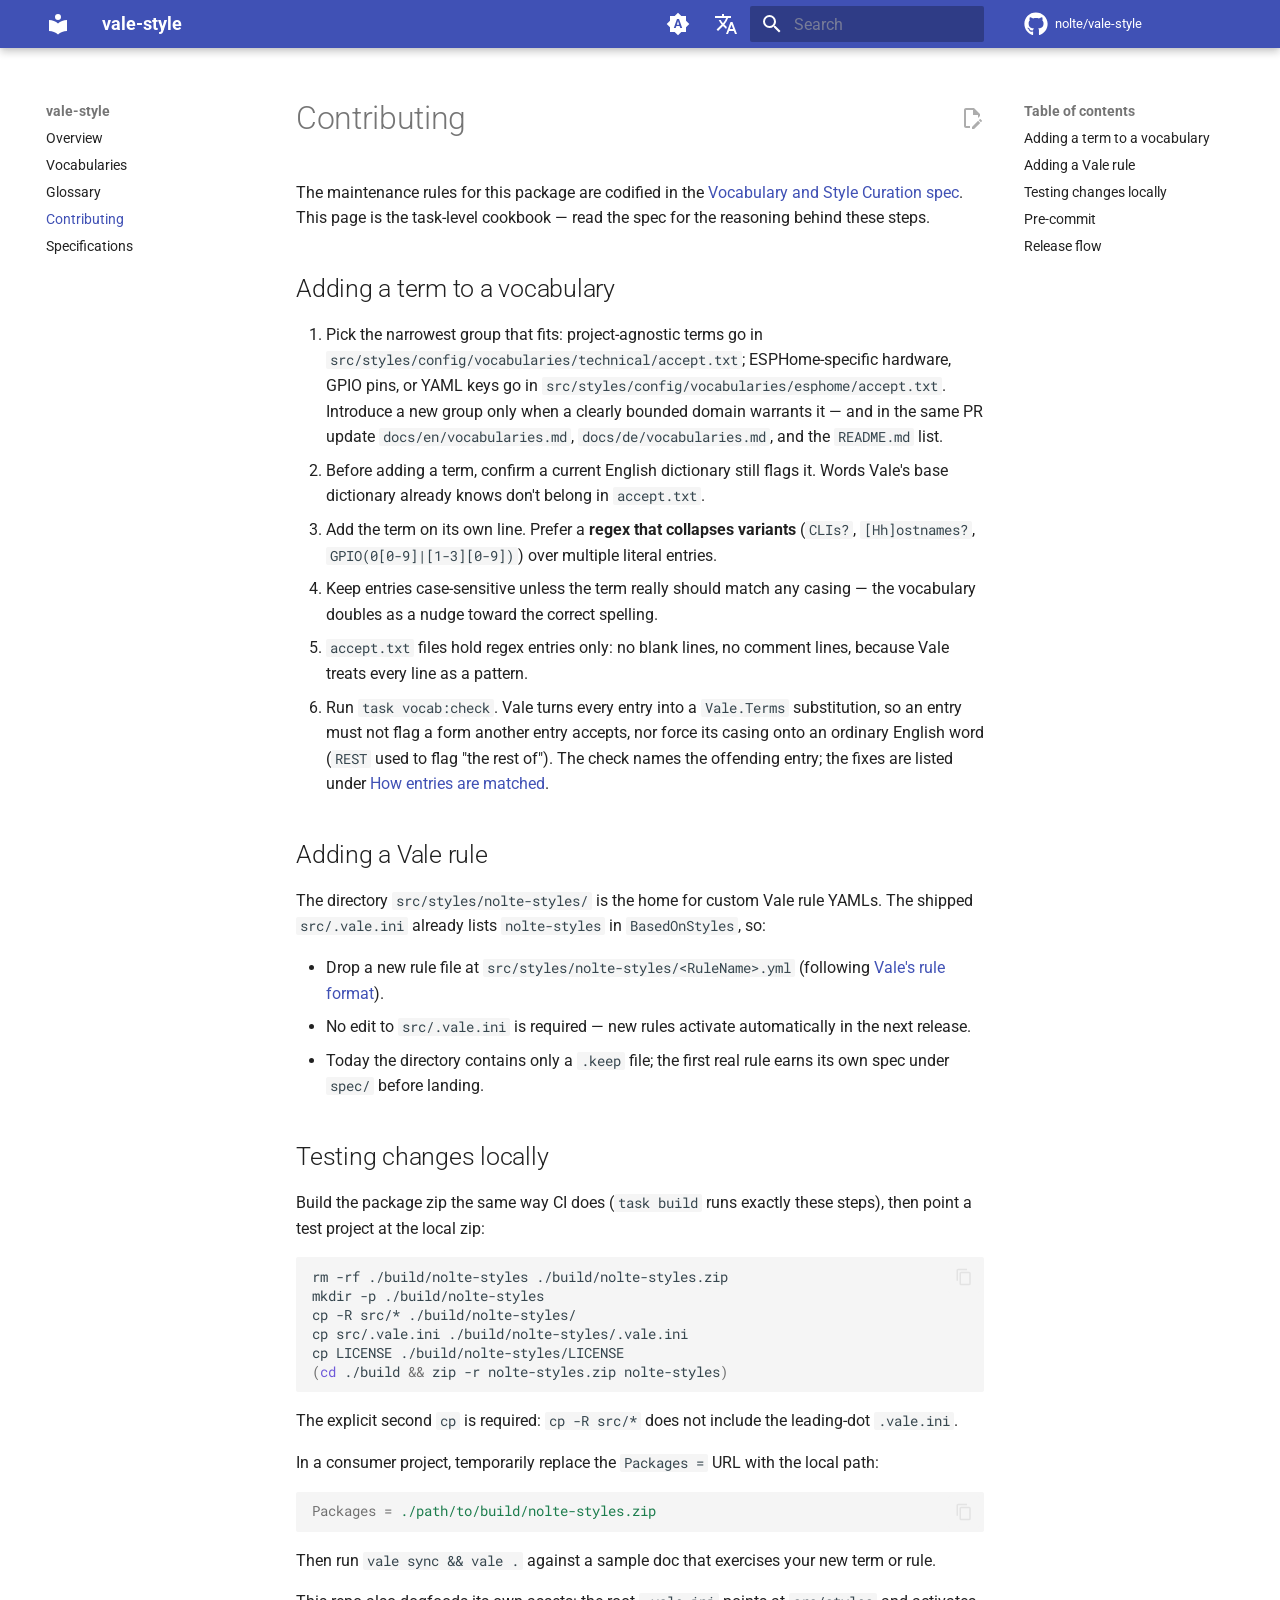
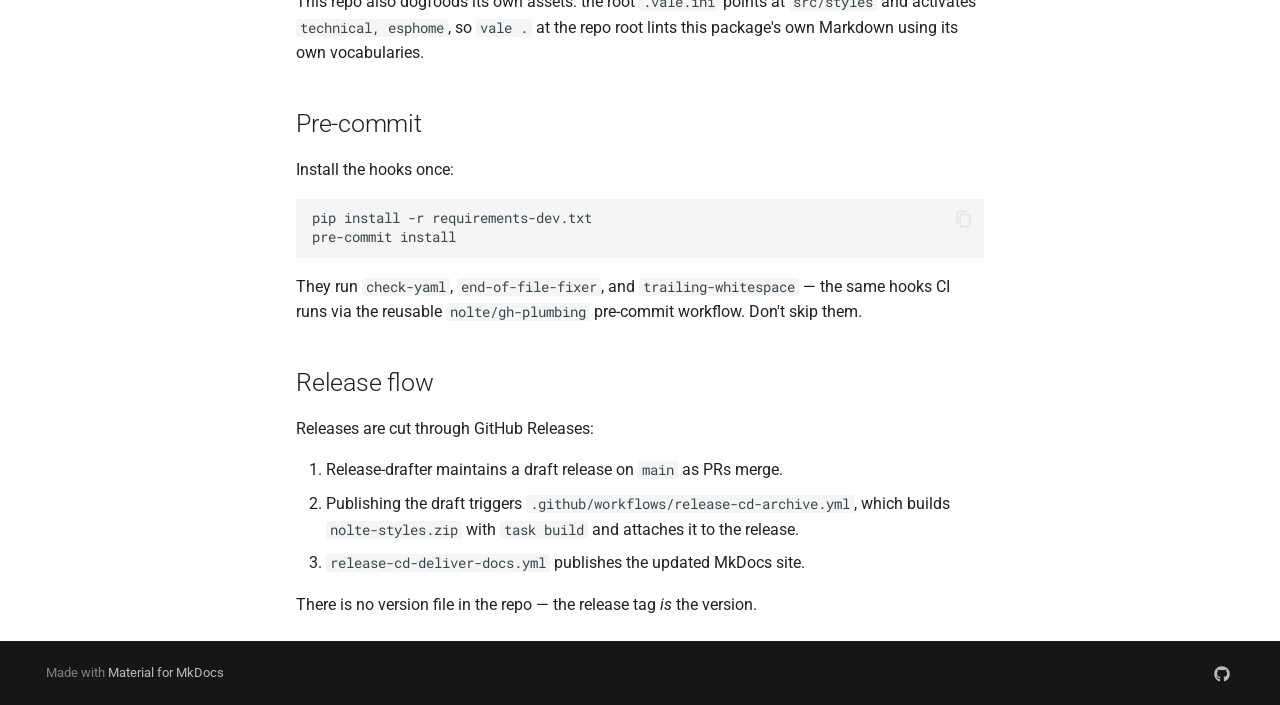
==== commit d4913551: "Deployed 9c00752 with MkDocs version: 1.6.1" ====
--- a/contributing/index.html
+++ b/contributing/index.html
@@ -648,9 +648,10 @@
 <ol>
 <li>Pick the narrowest group that fits: project-agnostic terms go in <code>src/styles/config/vocabularies/technical/accept.txt</code>; ESPHome-specific hardware, GPIO pins, or YAML keys go in <code>src/styles/config/vocabularies/esphome/accept.txt</code>. Introduce a new group only when a clearly bounded domain warrants it — and in the same PR update <code>docs/en/vocabularies.md</code>, <code>docs/de/vocabularies.md</code>, and the <code>README.md</code> list.</li>
 <li>Before adding a term, confirm a current English dictionary still flags it. Words Vale's base dictionary already knows don't belong in <code>accept.txt</code>.</li>
-<li>Add the term on its own line. Prefer a <strong>regex that collapses variants</strong> (<code>LEDs?</code>, <code>[Hh]ostnames?</code>, <code>GPIO(0[0-9]|[1-3][0-9])</code>) over multiple literal entries.</li>
+<li>Add the term on its own line. Prefer a <strong>regex that collapses variants</strong> (<code>CLIs?</code>, <code>[Hh]ostnames?</code>, <code>GPIO(0[0-9]|[1-3][0-9])</code>) over multiple literal entries.</li>
 <li>Keep entries case-sensitive unless the term really should match any casing — the vocabulary doubles as a nudge toward the correct spelling.</li>
 <li><code>accept.txt</code> files hold regex entries only: no blank lines, no comment lines, because Vale treats every line as a pattern.</li>
+<li>Run <code>task vocab:check</code>. Vale turns every entry into a <code>Vale.Terms</code> substitution, so an entry must not flag a form another entry accepts, nor force its casing onto an ordinary English word (<code>REST</code> used to flag "the rest of"). The check names the offending entry; the fixes are listed under <a href="../vocabularies/#how-entries-are-matched">How entries are matched</a>.</li>
 </ol>
 <h2 id="adding-a-vale-rule">Adding a Vale rule<a class="headerlink" href="#adding-a-vale-rule" title="Permanent link">&para;</a></h2>
 <p>The directory <code>src/styles/nolte-styles/</code> is the home for custom Vale rule YAMLs. The shipped <code>src/.vale.ini</code> already lists <code>nolte-styles</code> in <code>BasedOnStyles</code>, so:</p>
@@ -660,11 +661,13 @@
 <li>Today the directory contains only a <code>.keep</code> file; the first real rule earns its own spec under <code>spec/</code> before landing.</li>
 </ul>
 <h2 id="testing-changes-locally">Testing changes locally<a class="headerlink" href="#testing-changes-locally" title="Permanent link">&para;</a></h2>
-<p>Build the package zip the same way CI does, then point a test project at the local zip:</p>
-<div class="highlight"><pre><span></span><code><a id="__codelineno-0-1" name="__codelineno-0-1" href="#__codelineno-0-1"></a>mkdir<span class="w"> </span>-p<span class="w"> </span>./build/nolte-styles
-<a id="__codelineno-0-2" name="__codelineno-0-2" href="#__codelineno-0-2"></a>cp<span class="w"> </span>-R<span class="w"> </span>src/*<span class="w"> </span>./build/nolte-styles/
-<a id="__codelineno-0-3" name="__codelineno-0-3" href="#__codelineno-0-3"></a>cp<span class="w"> </span>-R<span class="w"> </span>src/.vale.ini<span class="w"> </span>./build/nolte-styles/.vale.ini
-<a id="__codelineno-0-4" name="__codelineno-0-4" href="#__codelineno-0-4"></a><span class="o">(</span><span class="nb">cd</span><span class="w"> </span>./build<span class="w"> </span><span class="o">&amp;&amp;</span><span class="w"> </span>zip<span class="w"> </span>-r<span class="w"> </span>nolte-styles.zip<span class="w"> </span>nolte-styles<span class="o">)</span>
+<p>Build the package zip the same way CI does (<code>task build</code> runs exactly these steps), then point a test project at the local zip:</p>
+<div class="highlight"><pre><span></span><code><a id="__codelineno-0-1" name="__codelineno-0-1" href="#__codelineno-0-1"></a>rm<span class="w"> </span>-rf<span class="w"> </span>./build/nolte-styles<span class="w"> </span>./build/nolte-styles.zip
+<a id="__codelineno-0-2" name="__codelineno-0-2" href="#__codelineno-0-2"></a>mkdir<span class="w"> </span>-p<span class="w"> </span>./build/nolte-styles
+<a id="__codelineno-0-3" name="__codelineno-0-3" href="#__codelineno-0-3"></a>cp<span class="w"> </span>-R<span class="w"> </span>src/*<span class="w"> </span>./build/nolte-styles/
+<a id="__codelineno-0-4" name="__codelineno-0-4" href="#__codelineno-0-4"></a>cp<span class="w"> </span>src/.vale.ini<span class="w"> </span>./build/nolte-styles/.vale.ini
+<a id="__codelineno-0-5" name="__codelineno-0-5" href="#__codelineno-0-5"></a>cp<span class="w"> </span>LICENSE<span class="w"> </span>./build/nolte-styles/LICENSE
+<a id="__codelineno-0-6" name="__codelineno-0-6" href="#__codelineno-0-6"></a><span class="o">(</span><span class="nb">cd</span><span class="w"> </span>./build<span class="w"> </span><span class="o">&amp;&amp;</span><span class="w"> </span>zip<span class="w"> </span>-r<span class="w"> </span>nolte-styles.zip<span class="w"> </span>nolte-styles<span class="o">)</span>
 </code></pre></div>
 <p>The explicit second <code>cp</code> is required: <code>cp -R src/*</code> does not include the leading-dot <code>.vale.ini</code>.</p>
 <p>In a consumer project, temporarily replace the <code>Packages =</code> URL with the local path:</p>
@@ -682,7 +685,7 @@
 <p>Releases are cut through GitHub Releases:</p>
 <ol>
 <li>Release-drafter maintains a draft release on <code>main</code> as PRs merge.</li>
-<li>Publishing the draft triggers <code>.github/workflows/release-cd-archive.yml</code>, which builds <code>nolte-styles.zip</code> and attaches it to the release.</li>
+<li>Publishing the draft triggers <code>.github/workflows/release-cd-archive.yml</code>, which builds <code>nolte-styles.zip</code> with <code>task build</code> and attaches it to the release.</li>
 <li><code>release-cd-deliver-docs.yml</code> publishes the updated MkDocs site.</li>
 </ol>
 <p>There is no version file in the repo — the release tag <em>is</em> the version.</p>
